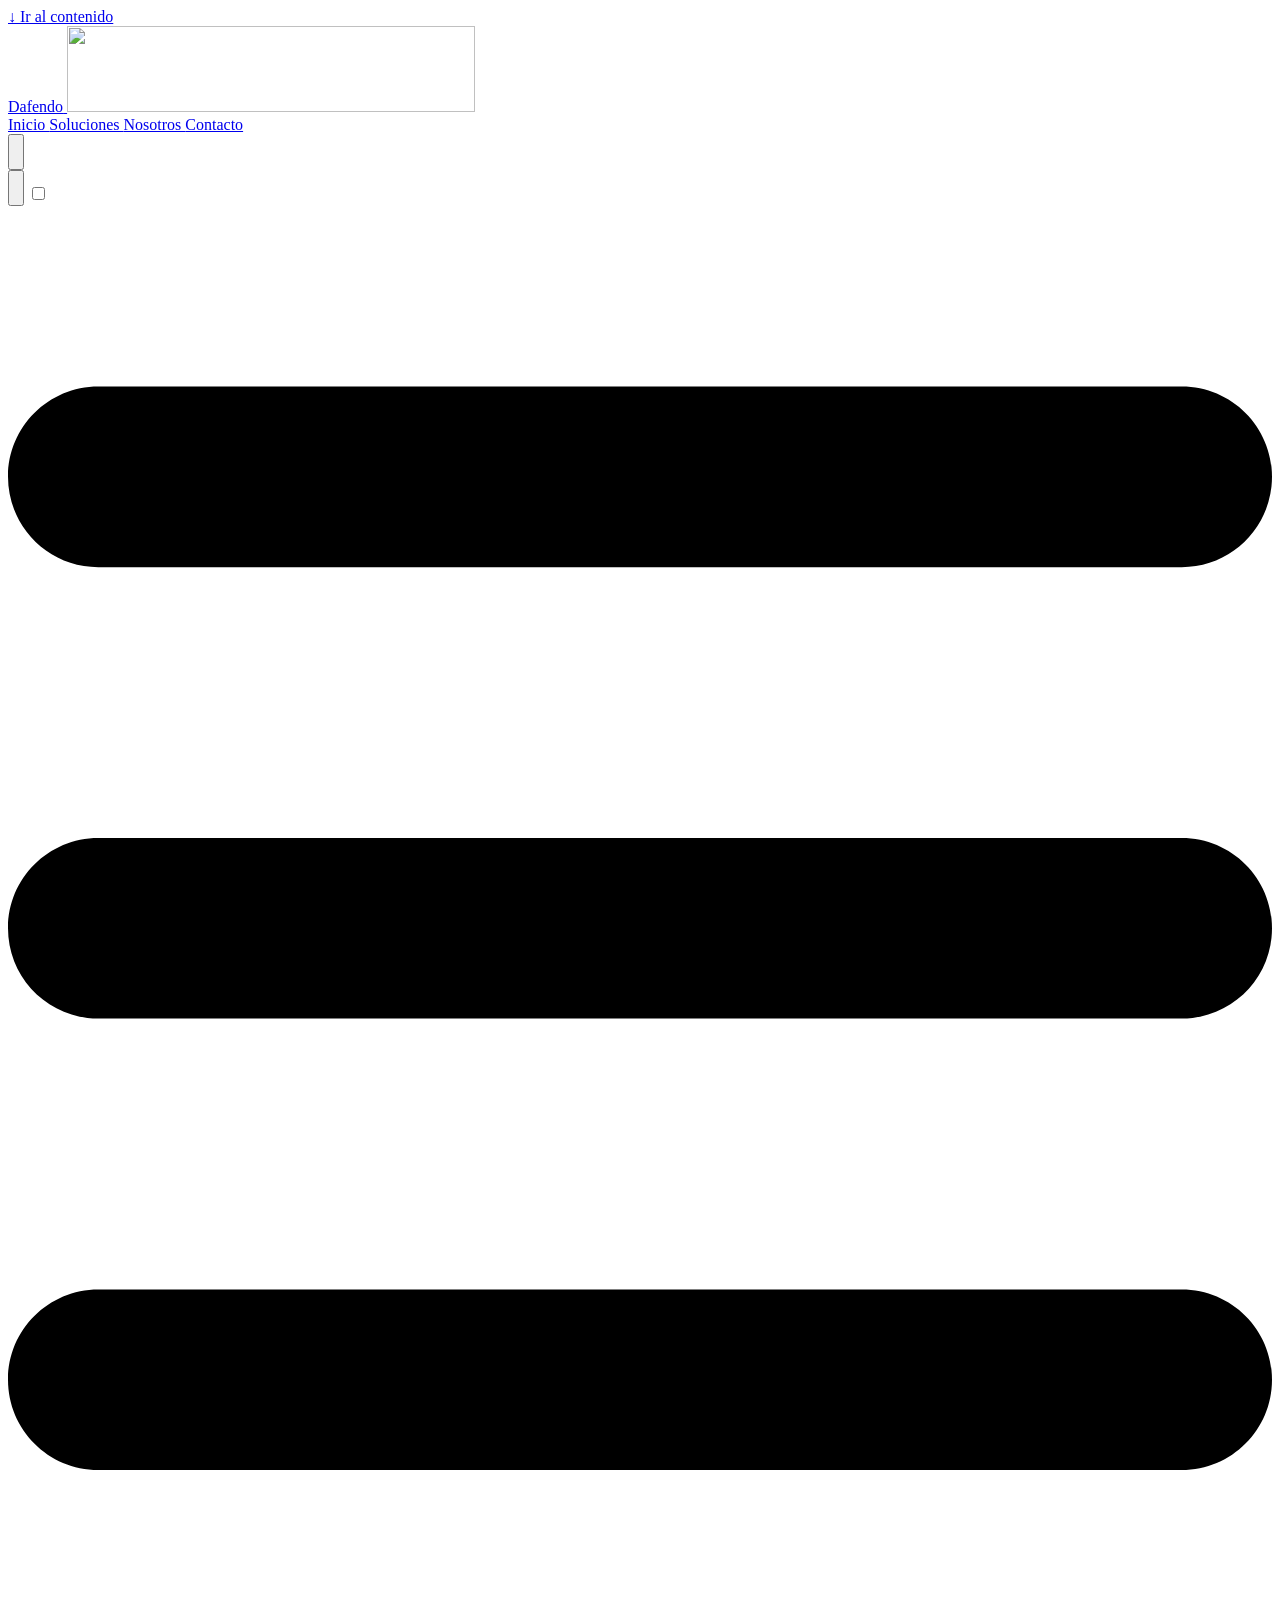
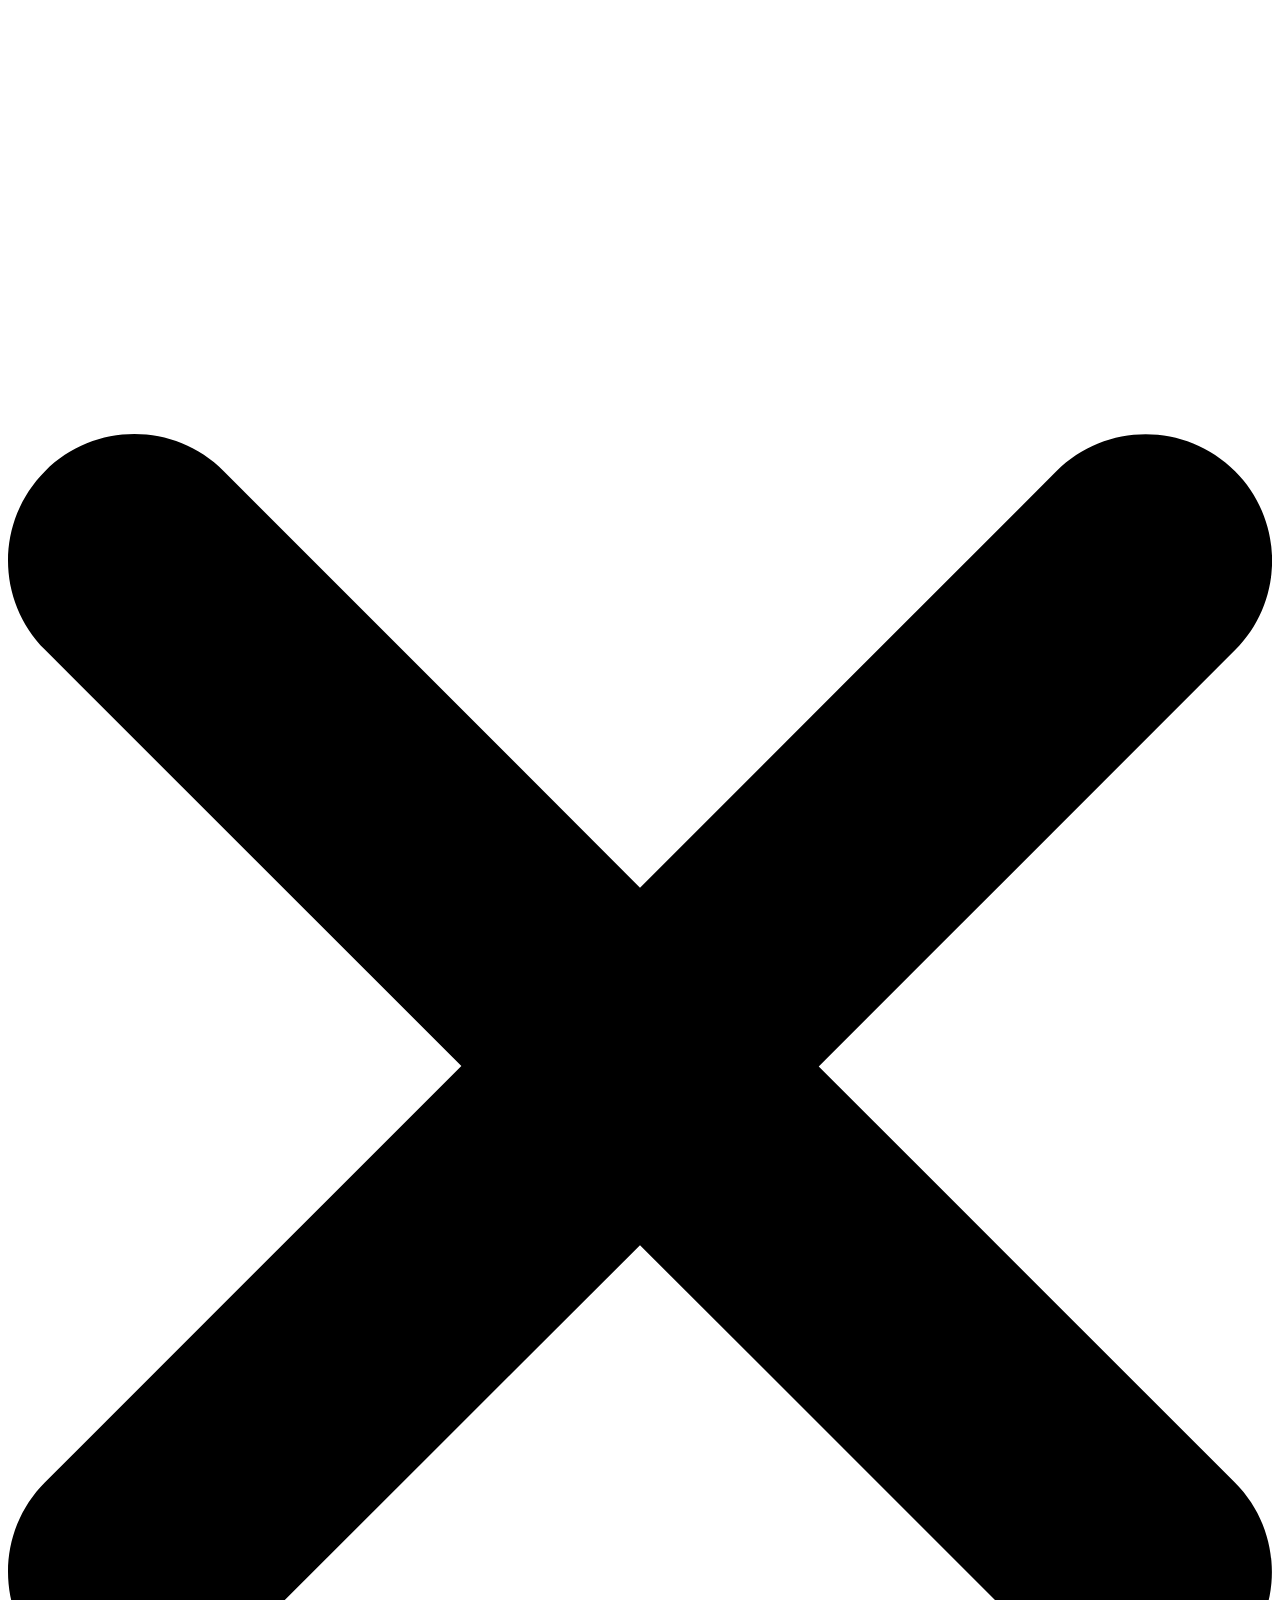
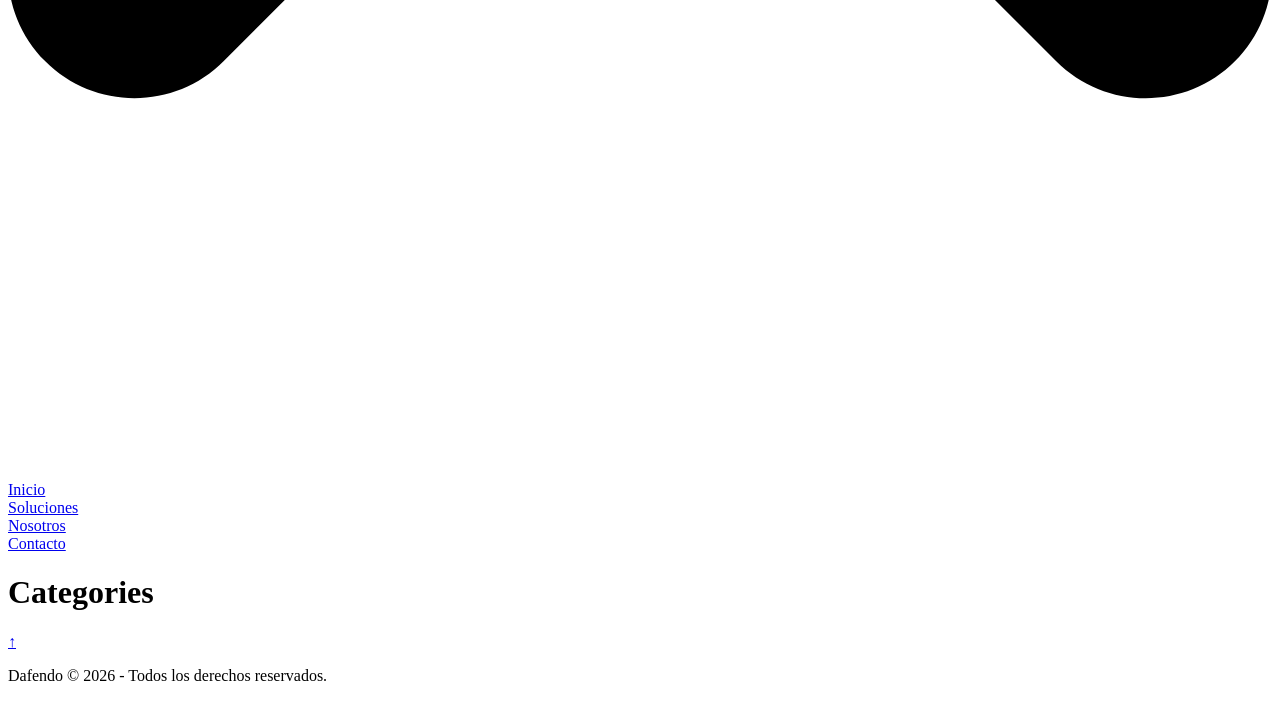
==== categories/index.html @ 691cb2c9 "version publica 0.1" ====
<!doctype html>
<html
  lang="es"
  dir="ltr"
  class="scroll-smooth"
  data-default-appearance="light"
  data-auto-appearance="true"><head>
  <meta charset="utf-8">
  
    <meta http-equiv="content-language" content="es">
  
  <meta name="viewport" content="width=device-width, initial-scale=1.0">
  <meta http-equiv="X-UA-Compatible" content="ie=edge">
  <meta name="theme-color">

  
  
    <title>Categories &middot; Dafendo</title>
    <meta name="title" content="Categories &middot; Dafendo">
  

  
  
  
  
  
    
  
    
  
    
  
  
    <meta name="description" content="Sitio web de Dafendo. Ciberseguridad simplificada.">
  
  
  
  
  <link rel="canonical" href="https://dafendo-devs.github.io/dafendo-public-website/categories/">
  
  
    
      <link rel="alternate" type="application/rss+xml" href="/dafendo-public-website/categories/index.xml" title="Dafendo" />
  

  
  
  

  
  <meta property="og:url" content="https://dafendo-devs.github.io/dafendo-public-website/categories/">
  <meta property="og:site_name" content="Dafendo">
  <meta property="og:title" content="Categories">
  <meta property="og:description" content="Sitio web de Dafendo. Ciberseguridad simplificada.">
  <meta property="og:locale" content="es">
  <meta property="og:type" content="website">

  
  <meta name="twitter:card" content="summary">
  <meta name="twitter:title" content="Categories">
  <meta name="twitter:description" content="Sitio web de Dafendo. Ciberseguridad simplificada.">

  
  
  
  
    
      
    
  
    
      
    
  
    
      
    
  
  
    
  

  
  
  
  
  
  

  

  
  
  
  
  
  
  
    
  
  
    
  
  
  <link
    type="text/css"
    rel="stylesheet"
    href="/dafendo-public-website/css/main.bundle.min.95ab83f2138ff6bfed62a37085107bd9ebe5221291aeaf84159e5b42f01f9fbe1f4f9fd4fca03839dd506ce147e00abe53da572fb09087a8cb97c55c960d473d.css"
    integrity="sha512-lauD8hOP9r/tYqNwhRB72evlIhKRrq&#43;EFZ5bQvAfn74fT5/U/KA4Od1QbOFH4Aq&#43;U9pXL7CQh6jLl8Vclg1HPQ==">

  
  
  <script
    type="text/javascript"
    src="/dafendo-public-website/js/appearance.min.0be146377bcda764d5a54407b3182a321436a3a8b891bb55822174b4da8616e438292121e241167dbe1c66903a87af2aef445d5a608de286667b939ca71a0f75.js"
    integrity="sha512-C&#43;FGN3vNp2TVpUQHsxgqMhQ2o6i4kbtVgiF0tNqGFuQ4KSEh4kEWfb4cZpA6h68q70RdWmCN4oZme5OcpxoPdQ=="></script>
  
  
  
  
  
  
    
    <script src="/dafendo-public-website/lib/zoom/zoom.min.umd.a527109b68c082a70f3697716dd72a9d5aa8b545cf800cecbbc7399f2ca6f6e0ce3e431f2062b48bbfa47c9ea42822714060bef309be073f49b9c0e30d318d7b.js" integrity="sha512-pScQm2jAgqcPNpdxbdcqnVqotUXPgAzsu8c5nyym9uDOPkMfIGK0i7&#43;kfJ6kKCJxQGC&#43;8wm&#43;Bz9JucDjDTGNew=="></script>
  

  
  
  
    
  
  
  
  
  
  
  
  
    
    <script
      defer
      type="text/javascript"
      id="script-bundle"
      src="/dafendo-public-website/js/main.bundle.min.6f9e49850a316ceb9908ad4b153b391e55b41bbcee8b408b52410567544eeebe6776aa57d770d75952dc164e6071068a848bdc5cb48c4dbaef04d65b3f442667.js"
      integrity="sha512-b55JhQoxbOuZCK1LFTs5HlW0G7zui0CLUkEFZ1RO7r5ndqpX13DXWVLcFk5gcQaKhIvcXLSMTbrvBNZbP0QmZw=="
      data-copy="Copiar"
      data-copied="Copiado"></script>
  

  
  
























  

  

  

  

  













  
  
    <link rel="apple-touch-icon" sizes="180x180" href="/dafendo-public-website/apple-touch-icon.png">
    <link rel="icon" type="image/png" sizes="32x32" href="/dafendo-public-website/favicon-32x32.png">
    <link rel="icon" type="image/png" sizes="16x16" href="/dafendo-public-website/favicon-16x16.png">
    <link rel="manifest" href="/dafendo-public-website/site.webmanifest">
  

  
  <script type="application/ld+json">
  [{
    "@context": "https://schema.org",
    "@type": "Article",
    "articleSection": "Categories",
    "name": "Categories",
    "headline": "Categories",
    
    "inLanguage": "es",
    "url" : "https://dafendo-devs.github.io/dafendo-public-website/categories/",
    "author" : {
      "@type": "Person",
      "name": ""
    },
    
    
    
    
    
    
    
    
    "mainEntityOfPage": "true",
    "wordCount": "0"
  }]
  </script>



  
  
    




  

  
  

  
  

  
  
</head>


















  
  <body class="flex flex-col h-screen m-auto leading-7 max-w-7xl px-6 sm:px-14 md:px-24 lg:px-32 text-lg bg-neutral text-neutral-900 dark:bg-neutral-800 dark:text-neutral bf-scrollbar">
    <div id="the-top" class="absolute flex self-center">
      <a
        class="px-3 py-1 text-sm -translate-y-8 rounded-b-lg bg-primary-200 focus:translate-y-0 dark:bg-neutral-600"
        href="#main-content">
        <span class="font-bold text-primary-600 pe-2 dark:text-primary-400">&darr;</span>
        Ir al contenido
      </a>
    </div>
    
    
      <div class="min-h-[148px]"></div>
<div class="fixed inset-x-0 bg-neutral dark:bg-neutral-800 z-100">
  <div class="relative m-auto leading-7 max-w-7xl px-6 sm:px-14 md:px-24 lg:px-32">
    <div class="main-menu flex items-center w-full gap-2 p-1 pl-0">
  
    
    
      <div>
        <a href="/dafendo-public-website/" class="flex">
          <span class="sr-only">Dafendo</span>
          
            <img
              src="/dafendo-public-website/logo.png"
              width="408"
              height="86"
              class="logo max-h-20 max-w-20 object-scale-down object-left nozoom"
              alt="">
          
        </a>
      </div>
    
  
  
  <div class="flex items-center ms-auto">
    <div class="hidden md:flex">
      <nav class="flex items-center gap-x-5 h-12">
  
    
      
  
    <a
      href="/dafendo-public-website/"
      
      class="flex items-center bf-icon-color-hover"
      aria-label="Inicio"
      title="">
      
      
        <span class="text-base font-medium break-normal">
          Inicio
        </span>
      
    </a>
  

    
      
  
    <a
      href="/dafendo-public-website/soluciones/"
      
      class="flex items-center bf-icon-color-hover"
      aria-label="Soluciones"
      title="">
      
      
        <span class="text-base font-medium break-normal">
          Soluciones
        </span>
      
    </a>
  

    
      
  
    <a
      href="/dafendo-public-website/nosotros/"
      
      class="flex items-center bf-icon-color-hover"
      aria-label="Nosotros"
      title="">
      
      
        <span class="text-base font-medium break-normal">
          Nosotros
        </span>
      
    </a>
  

    
      
  
    <a
      href="/dafendo-public-website/contacto/"
      
      class="flex items-center bf-icon-color-hover"
      aria-label="Contacto"
      title="">
      
      
        <span class="text-base font-medium break-normal">
          Contacto
        </span>
      
    </a>
  

    
  

  

  

  

  
    <div class="flex items-center">
      <button
        id="appearance-switcher"
        aria-label="Dark mode switcher"
        type="button"
        class="text-base bf-icon-color-hover">
        <div class="flex items-center justify-center dark:hidden">
          <span class="relative block icon"><svg xmlns="http://www.w3.org/2000/svg" viewBox="0 0 512 512"><path fill="currentColor" d="M32 256c0-123.8 100.3-224 223.8-224c11.36 0 29.7 1.668 40.9 3.746c9.616 1.777 11.75 14.63 3.279 19.44C245 86.5 211.2 144.6 211.2 207.8c0 109.7 99.71 193 208.3 172.3c9.561-1.805 16.28 9.324 10.11 16.95C387.9 448.6 324.8 480 255.8 480C132.1 480 32 379.6 32 256z"/></svg>
</span>
        </div>
        <div class="items-center justify-center hidden dark:flex">
          <span class="relative block icon"><svg xmlns="http://www.w3.org/2000/svg" viewBox="0 0 512 512"><path fill="currentColor" d="M256 159.1c-53.02 0-95.1 42.98-95.1 95.1S202.1 351.1 256 351.1s95.1-42.98 95.1-95.1S309 159.1 256 159.1zM509.3 347L446.1 255.1l63.15-91.01c6.332-9.125 1.104-21.74-9.826-23.72l-109-19.7l-19.7-109c-1.975-10.93-14.59-16.16-23.72-9.824L256 65.89L164.1 2.736c-9.125-6.332-21.74-1.107-23.72 9.824L121.6 121.6L12.56 141.3C1.633 143.2-3.596 155.9 2.736 164.1L65.89 256l-63.15 91.01c-6.332 9.125-1.105 21.74 9.824 23.72l109 19.7l19.7 109c1.975 10.93 14.59 16.16 23.72 9.824L256 446.1l91.01 63.15c9.127 6.334 21.75 1.107 23.72-9.822l19.7-109l109-19.7C510.4 368.8 515.6 356.1 509.3 347zM256 383.1c-70.69 0-127.1-57.31-127.1-127.1c0-70.69 57.31-127.1 127.1-127.1s127.1 57.3 127.1 127.1C383.1 326.7 326.7 383.1 256 383.1z"/></svg>
</span>
        </div>
      </button>
    </div>
  
</nav>



    </div>
    <div class="flex md:hidden">
      <div class="flex items-center h-14 gap-4">
  

  
    <button
      id="appearance-switcher-mobile"
      type="button"
      aria-label="Dark mode switcher"
      class="flex items-center justify-center text-neutral-900 hover:text-primary-600 dark:text-neutral-200 dark:hover:text-primary-400">
      <div class="dark:hidden">
        <span class="relative block icon"><svg xmlns="http://www.w3.org/2000/svg" viewBox="0 0 512 512"><path fill="currentColor" d="M32 256c0-123.8 100.3-224 223.8-224c11.36 0 29.7 1.668 40.9 3.746c9.616 1.777 11.75 14.63 3.279 19.44C245 86.5 211.2 144.6 211.2 207.8c0 109.7 99.71 193 208.3 172.3c9.561-1.805 16.28 9.324 10.11 16.95C387.9 448.6 324.8 480 255.8 480C132.1 480 32 379.6 32 256z"/></svg>
</span>
      </div>
      <div class="hidden dark:block">
        <span class="relative block icon"><svg xmlns="http://www.w3.org/2000/svg" viewBox="0 0 512 512"><path fill="currentColor" d="M256 159.1c-53.02 0-95.1 42.98-95.1 95.1S202.1 351.1 256 351.1s95.1-42.98 95.1-95.1S309 159.1 256 159.1zM509.3 347L446.1 255.1l63.15-91.01c6.332-9.125 1.104-21.74-9.826-23.72l-109-19.7l-19.7-109c-1.975-10.93-14.59-16.16-23.72-9.824L256 65.89L164.1 2.736c-9.125-6.332-21.74-1.107-23.72 9.824L121.6 121.6L12.56 141.3C1.633 143.2-3.596 155.9 2.736 164.1L65.89 256l-63.15 91.01c-6.332 9.125-1.105 21.74 9.824 23.72l109 19.7l19.7 109c1.975 10.93 14.59 16.16 23.72 9.824L256 446.1l91.01 63.15c9.127 6.334 21.75 1.107 23.72-9.822l19.7-109l109-19.7C510.4 368.8 515.6 356.1 509.3 347zM256 383.1c-70.69 0-127.1-57.31-127.1-127.1c0-70.69 57.31-127.1 127.1-127.1s127.1 57.3 127.1 127.1C383.1 326.7 326.7 383.1 256 383.1z"/></svg>
</span>
      </div>
    </button>
  

  
    <input type="checkbox" id="mobile-menu-toggle" autocomplete="off" class="hidden peer">
    <label for="mobile-menu-toggle" class="flex items-center justify-center cursor-pointer bf-icon-color-hover">
      <span class="relative block icon"><svg xmlns="http://www.w3.org/2000/svg" viewBox="0 0 448 512"><path fill="currentColor" d="M0 96C0 78.33 14.33 64 32 64H416C433.7 64 448 78.33 448 96C448 113.7 433.7 128 416 128H32C14.33 128 0 113.7 0 96zM0 256C0 238.3 14.33 224 32 224H416C433.7 224 448 238.3 448 256C448 273.7 433.7 288 416 288H32C14.33 288 0 273.7 0 256zM416 448H32C14.33 448 0 433.7 0 416C0 398.3 14.33 384 32 384H416C433.7 384 448 398.3 448 416C448 433.7 433.7 448 416 448z"/></svg>
</span>
    </label>

    <div
      role="dialog"
      aria-modal="true"
      style="scrollbar-gutter: stable;"
      class="fixed inset-0 z-50 invisible overflow-y-auto px-6 py-20 opacity-0 transition-[opacity,visibility] duration-300 peer-checked:visible peer-checked:opacity-100 bg-neutral-50/97 dark:bg-neutral-900/99
      bf-scrollbar">
      <label
        for="mobile-menu-toggle"
        class="fixed end-8 top-5 flex items-center justify-center z-50 h-12 w-12 cursor-pointer select-none rounded-full bf-icon-color-hover border bf-border-color bf-border-color-hover bg-neutral-50 dark:bg-neutral-900">
        <span class="relative block icon"><svg xmlns="http://www.w3.org/2000/svg" viewBox="0 0 320 512"><path fill="currentColor" d="M310.6 361.4c12.5 12.5 12.5 32.75 0 45.25C304.4 412.9 296.2 416 288 416s-16.38-3.125-22.62-9.375L160 301.3L54.63 406.6C48.38 412.9 40.19 416 32 416S15.63 412.9 9.375 406.6c-12.5-12.5-12.5-32.75 0-45.25l105.4-105.4L9.375 150.6c-12.5-12.5-12.5-32.75 0-45.25s32.75-12.5 45.25 0L160 210.8l105.4-105.4c12.5-12.5 32.75-12.5 45.25 0s12.5 32.75 0 45.25l-105.4 105.4L310.6 361.4z"/></svg>
</span>
      </label>
      <nav class="mx-auto max-w-md space-y-6">
        
  
    
    <div class="px-2">
      <a
        href="/dafendo-public-website/"
        aria-label="Inicio"
        
        class="flex items-center gap-4 group bf-icon-color-hover text-neutral-700 dark:text-neutral-200">
        
        <span title="" class="text-2xl font-bold tracking-tight">
          Inicio
        </span>
        
      </a>

      
    </div>
  
    
    <div class="px-2">
      <a
        href="/dafendo-public-website/soluciones/"
        aria-label="Soluciones"
        
        class="flex items-center gap-4 group bf-icon-color-hover text-neutral-700 dark:text-neutral-200">
        
        <span title="" class="text-2xl font-bold tracking-tight">
          Soluciones
        </span>
        
      </a>

      
    </div>
  
    
    <div class="px-2">
      <a
        href="/dafendo-public-website/nosotros/"
        aria-label="Nosotros"
        
        class="flex items-center gap-4 group bf-icon-color-hover text-neutral-700 dark:text-neutral-200">
        
        <span title="" class="text-2xl font-bold tracking-tight">
          Nosotros
        </span>
        
      </a>

      
    </div>
  
    
    <div class="px-2">
      <a
        href="/dafendo-public-website/contacto/"
        aria-label="Contacto"
        
        class="flex items-center gap-4 group bf-icon-color-hover text-neutral-700 dark:text-neutral-200">
        
        <span title="" class="text-2xl font-bold tracking-tight">
          Contacto
        </span>
        
      </a>

      
    </div>
  

        
  

        
  

      </nav>
    </div>
  
</div>







    </div>
  </div>
</div>





  </div>
</div>

    
    <div class="relative flex flex-col grow">
      <main id="main-content" class="grow">
        
  
  
  <header class="mt-5">
    
    <h1 class="mt-5 text-4xl font-extrabold text-neutral-900 dark:text-neutral">Categories</h1>
    <div class="mt-1 mb-2 text-base text-neutral-500 dark:text-neutral-400 print:hidden">
      





  
  



  

  

  

  

  


  <div class="flex flex-row flex-wrap items-center">
    
    
  </div>


    </div>
  </header>
  

  

    <section class="flex flex-wrap max-w-prose -mx-2 overflow-hidden">
      
    </section>
  

        


  






<div
  id="scroll-to-top"
  class="fixed bottom-6 end-6 z-50 transform translate-y-4 opacity-0 duration-200">
  <a
    href="#the-top"
    class="pointer-events-auto flex h-12 w-12 items-center justify-center rounded-full bg-neutral/50 text-xl text-neutral-700 hover:text-primary-600 dark:bg-neutral-800/50 dark:text-neutral dark:hover:text-primary-400"
    aria-label="Ir arriba"
    title="Ir arriba">
    &uarr;
  </a>
</div>

      </main><footer id="site-footer" class="py-10 print:hidden">
  
  
    
  
  <div class="flex items-center justify-between">
    
    
      <p class="text-sm text-neutral-500 dark:text-neutral-400">
          Dafendo © 2026 - Todos los derechos reservados.
      </p>
    

    
    
  </div>
  
    <script>
      mediumZoom(document.querySelectorAll("img:not(.nozoom)"), {
        margin: 24,
        background: "rgba(0,0,0,0.5)",
        scrollOffset: 0,
      });
    </script>
  
  
  
</footer>

    </div>
  </body>
  
</html>
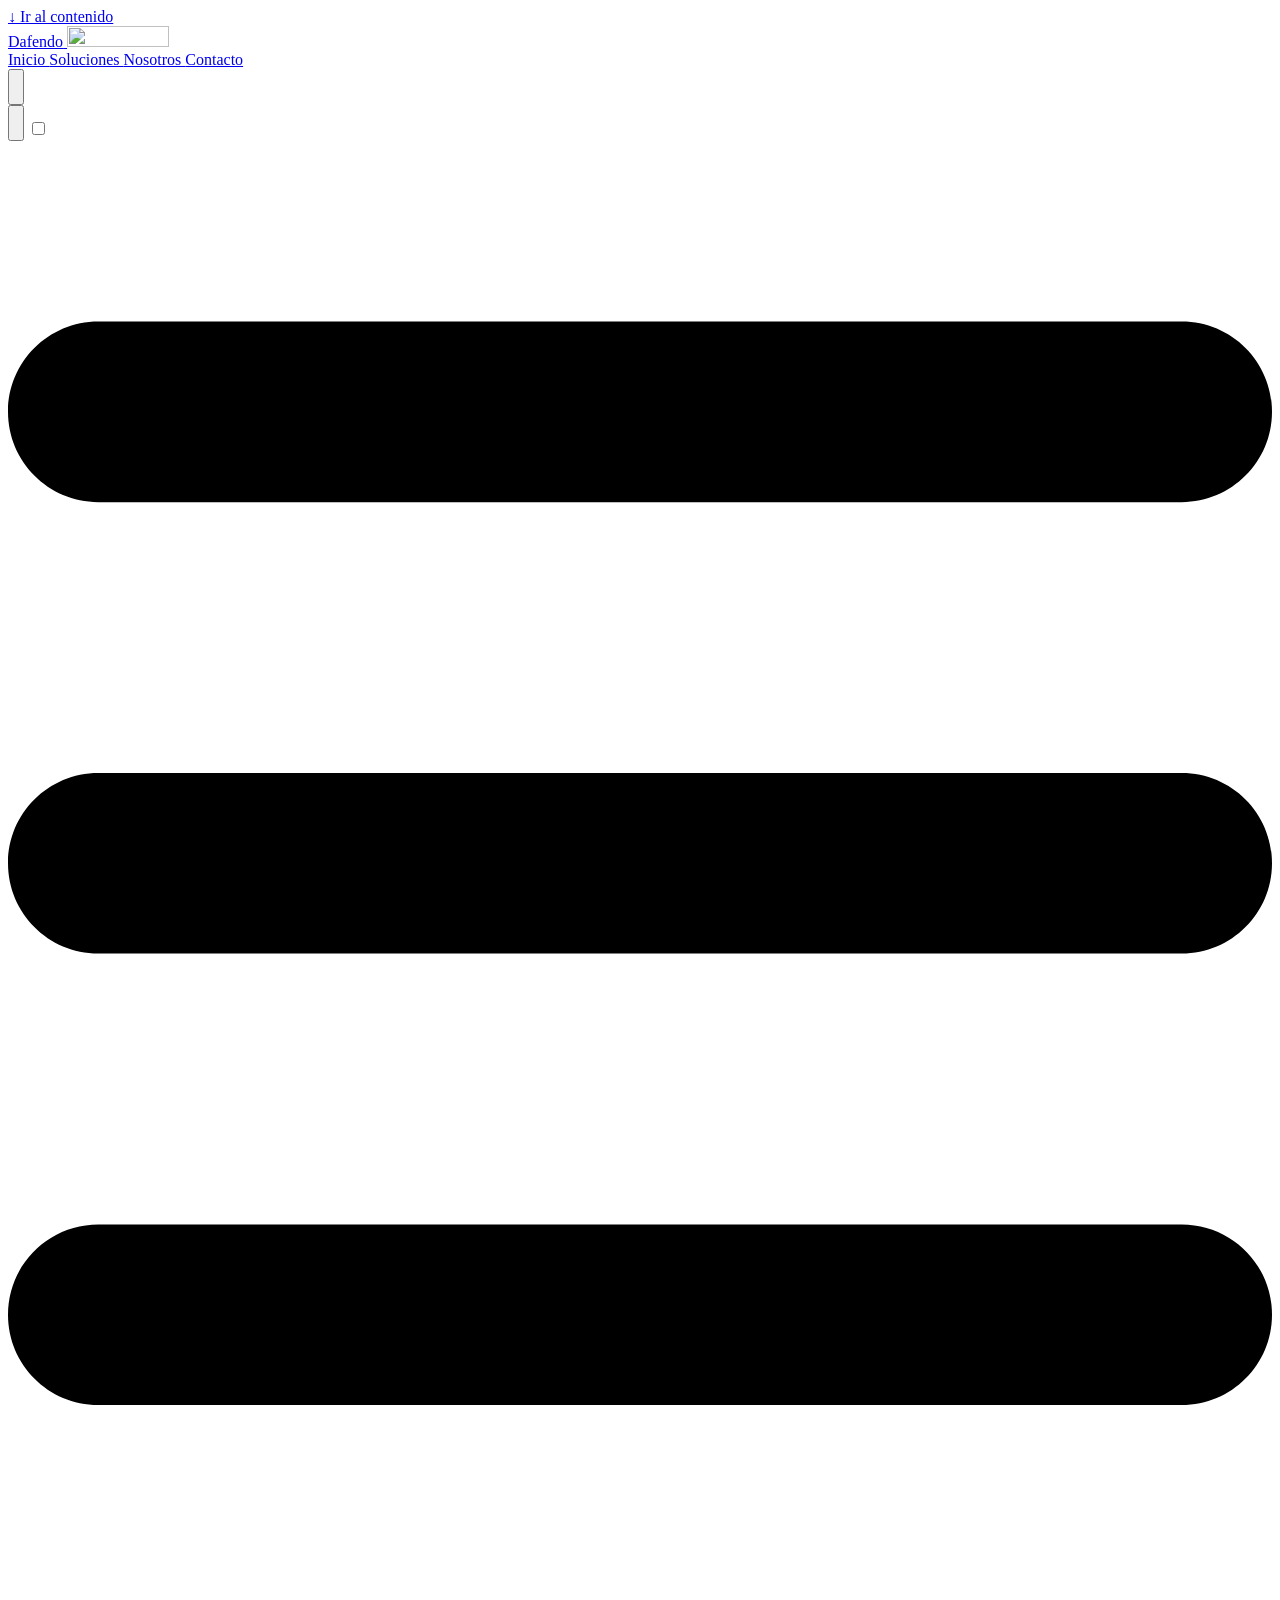
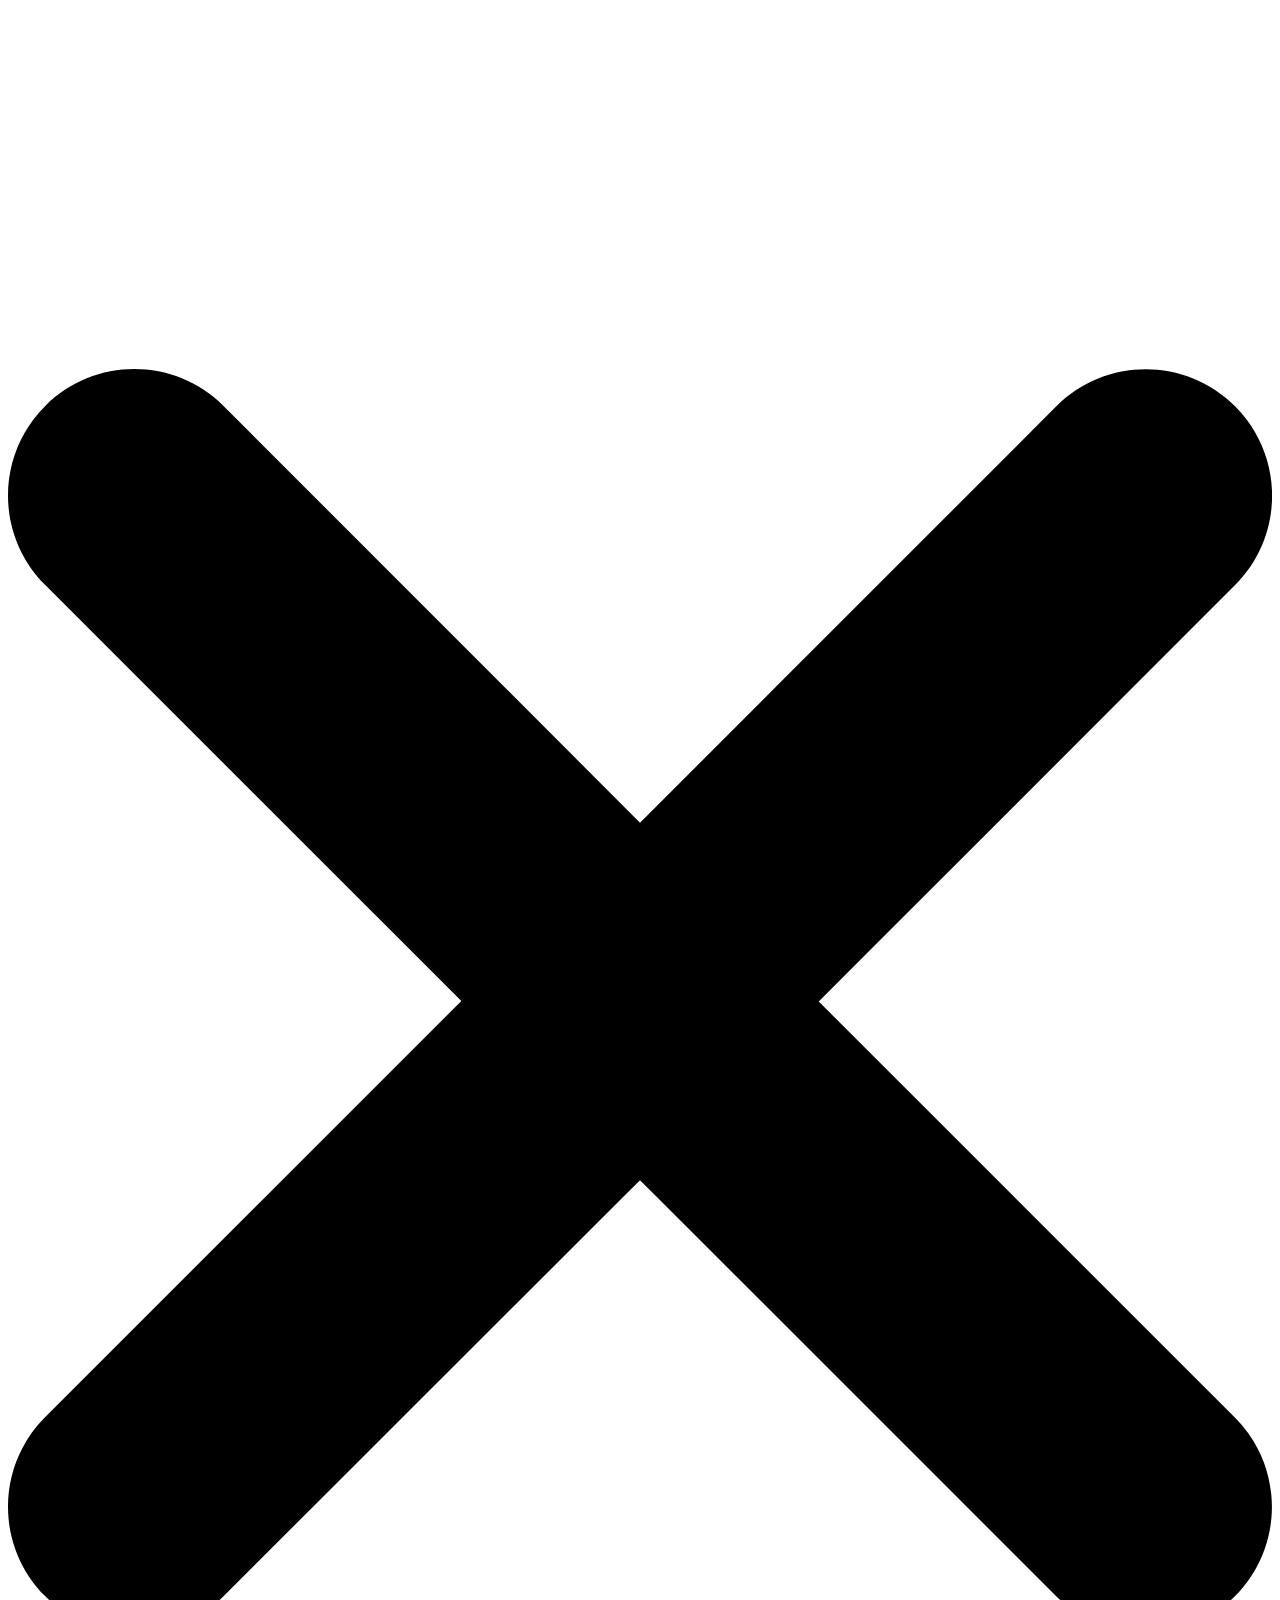
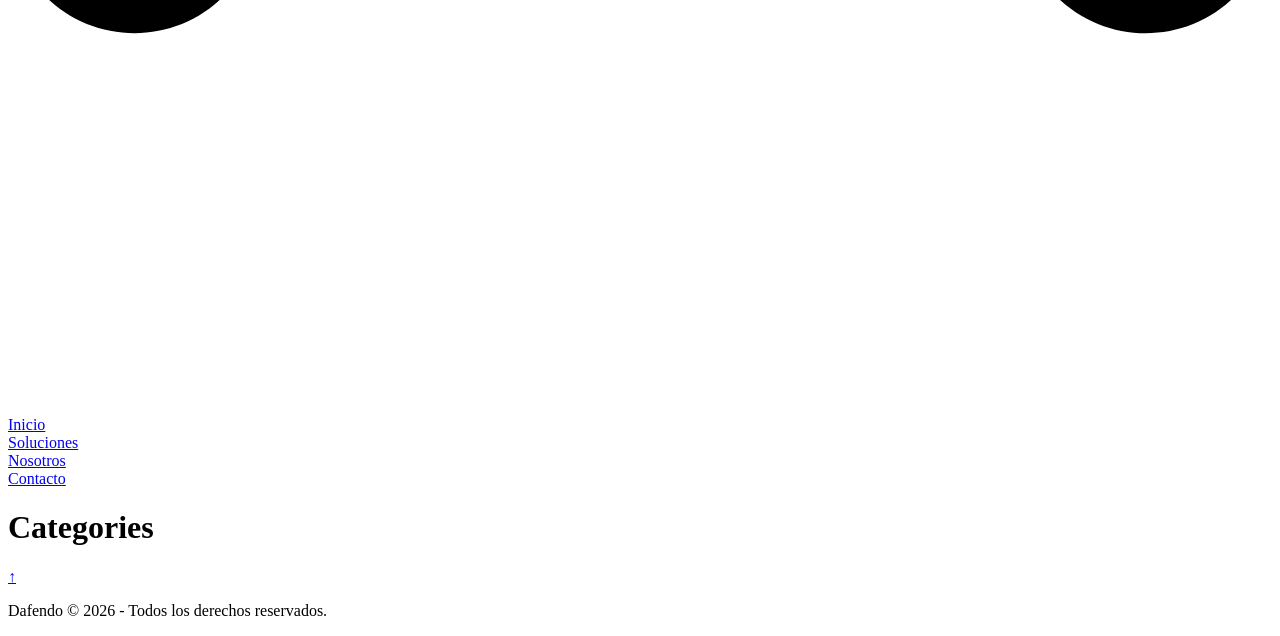
==== commit b6cce61a: "cambios en header" ====
--- a/categories/index.html
+++ b/categories/index.html
@@ -105,8 +105,8 @@
   <link
     type="text/css"
     rel="stylesheet"
-    href="/dafendo-public-website/css/main.bundle.min.95ab83f2138ff6bfed62a37085107bd9ebe5221291aeaf84159e5b42f01f9fbe1f4f9fd4fca03839dd506ce147e00abe53da572fb09087a8cb97c55c960d473d.css"
-    integrity="sha512-lauD8hOP9r/tYqNwhRB72evlIhKRrq&#43;EFZ5bQvAfn74fT5/U/KA4Od1QbOFH4Aq&#43;U9pXL7CQh6jLl8Vclg1HPQ==">
+    href="/dafendo-public-website/css/main.bundle.min.7e76ea147095a907bd791df6318e15aa629914851449139afc49b2022f5f1537825fc8db4890219f114e03ca4fde0159c0cf0eb0d79a2176791f5c6947c8e555.css"
+    integrity="sha512-fnbqFHCVqQe9eR32MY4VqmKZFIUUSROa/EmyAi9fFTeCX8jbSJAhnxFOA8pP3gFZwM8OsNeaIXZ5H1xpR8jlVQ==">
 
   
   
@@ -282,7 +282,7 @@
     
     
       <div class="min-h-[148px]"></div>
-<div class="fixed inset-x-0 bg-neutral dark:bg-neutral-800 z-100">
+<div class="fixed inset-x-0 bg-neutral-50 z-100">
   <div class="relative m-auto leading-7 max-w-7xl px-6 sm:px-14 md:px-24 lg:px-32">
     <div class="main-menu flex items-center w-full gap-2 p-1 pl-0">
   
@@ -294,9 +294,9 @@
           
             <img
               src="/dafendo-public-website/logo.png"
-              width="408"
-              height="86"
-              class="logo max-h-20 max-w-20 object-scale-down object-left nozoom"
+              width="102" 
+              height="21"
+              class="logo object-scale-down object-left nozoom"
               alt="">
           
         </a>
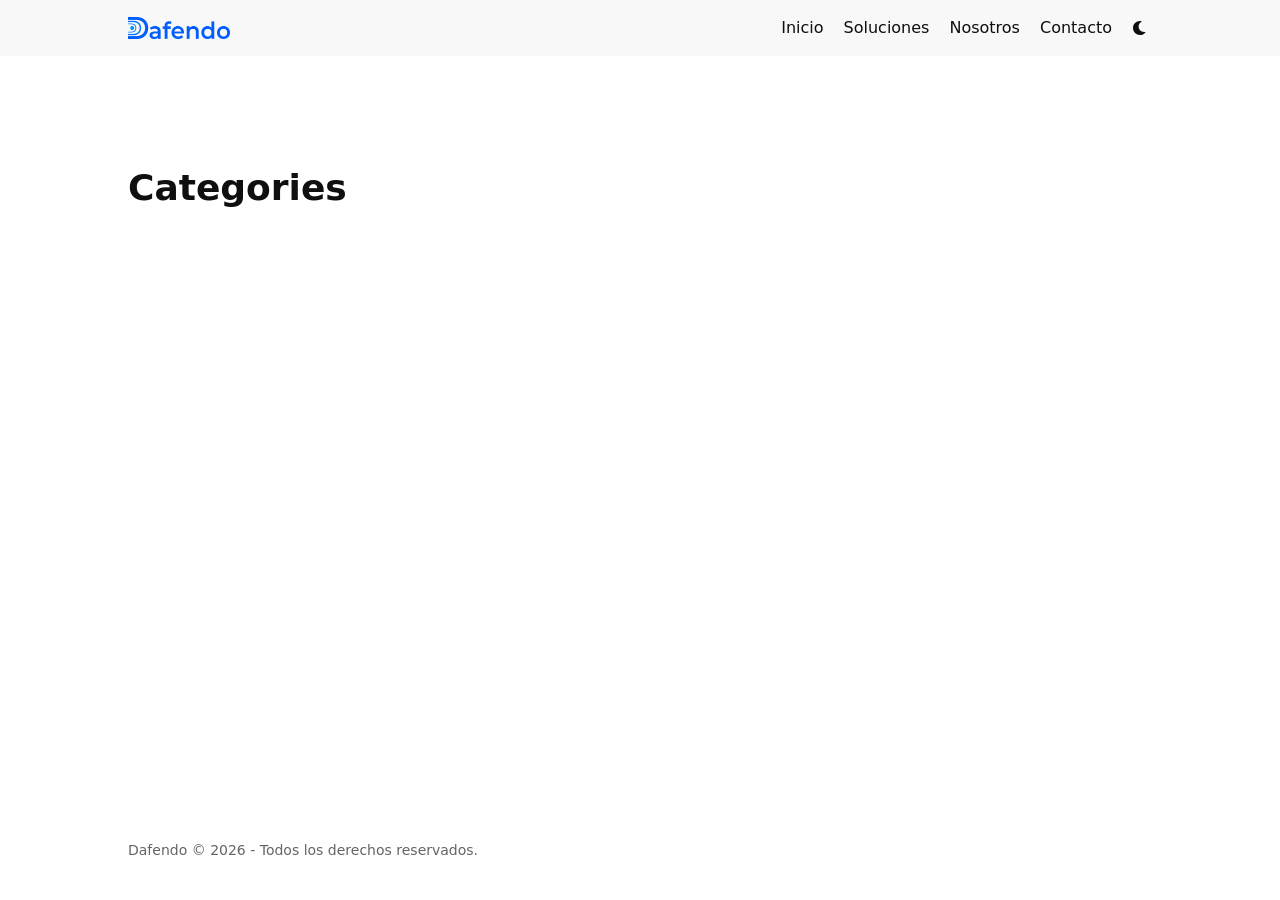
==== commit 0b0d2c22: "ready for main domain" ====
--- a/categories/index.html
+++ b/categories/index.html
@@ -36,19 +36,19 @@
   
   
   
-  <link rel="canonical" href="https://dafendo-devs.github.io/dafendo-public-website/categories/">
-  
-  
-    
-      <link rel="alternate" type="application/rss+xml" href="/dafendo-public-website/categories/index.xml" title="Dafendo" />
-  
-
-  
-  
-  
-
-  
-  <meta property="og:url" content="https://dafendo-devs.github.io/dafendo-public-website/categories/">
+  <link rel="canonical" href="https://dafendo.com/categories/">
+  
+  
+    
+      <link rel="alternate" type="application/rss+xml" href="/categories/index.xml" title="Dafendo" />
+  
+
+  
+  
+  
+
+  
+  <meta property="og:url" content="https://dafendo.com/categories/">
   <meta property="og:site_name" content="Dafendo">
   <meta property="og:title" content="Categories">
   <meta property="og:description" content="Sitio web de Dafendo. Ciberseguridad simplificada.">
@@ -105,23 +105,23 @@
   <link
     type="text/css"
     rel="stylesheet"
-    href="/dafendo-public-website/css/main.bundle.min.7e76ea147095a907bd791df6318e15aa629914851449139afc49b2022f5f1537825fc8db4890219f114e03ca4fde0159c0cf0eb0d79a2176791f5c6947c8e555.css"
+    href="/css/main.bundle.min.7e76ea147095a907bd791df6318e15aa629914851449139afc49b2022f5f1537825fc8db4890219f114e03ca4fde0159c0cf0eb0d79a2176791f5c6947c8e555.css"
     integrity="sha512-fnbqFHCVqQe9eR32MY4VqmKZFIUUSROa/EmyAi9fFTeCX8jbSJAhnxFOA8pP3gFZwM8OsNeaIXZ5H1xpR8jlVQ==">
 
   
   
   <script
     type="text/javascript"
-    src="/dafendo-public-website/js/appearance.min.0be146377bcda764d5a54407b3182a321436a3a8b891bb55822174b4da8616e438292121e241167dbe1c66903a87af2aef445d5a608de286667b939ca71a0f75.js"
-    integrity="sha512-C&#43;FGN3vNp2TVpUQHsxgqMhQ2o6i4kbtVgiF0tNqGFuQ4KSEh4kEWfb4cZpA6h68q70RdWmCN4oZme5OcpxoPdQ=="></script>
-  
-  
-  
-  
-  
-  
-    
-    <script src="/dafendo-public-website/lib/zoom/zoom.min.umd.a527109b68c082a70f3697716dd72a9d5aa8b545cf800cecbbc7399f2ca6f6e0ce3e431f2062b48bbfa47c9ea42822714060bef309be073f49b9c0e30d318d7b.js" integrity="sha512-pScQm2jAgqcPNpdxbdcqnVqotUXPgAzsu8c5nyym9uDOPkMfIGK0i7&#43;kfJ6kKCJxQGC&#43;8wm&#43;Bz9JucDjDTGNew=="></script>
+    src="/js/appearance.min.fef2d1566b0887eb19f00560bd1873c4ddff40f8c2d8ecb272d80e0ad356b453f4fa02ef6efb9239195e716e9df014fccd1a1061e163e0b17854529dbaff7006.js"
+    integrity="sha512-/vLRVmsIh&#43;sZ8AVgvRhzxN3/QPjC2OyyctgOCtNWtFP0&#43;gLvbvuSORlecW6d8BT8zRoQYeFj4LF4VFKduv9wBg=="></script>
+  
+  
+  
+  
+  
+  
+    
+    <script src="/lib/zoom/zoom.min.umd.a527109b68c082a70f3697716dd72a9d5aa8b545cf800cecbbc7399f2ca6f6e0ce3e431f2062b48bbfa47c9ea42822714060bef309be073f49b9c0e30d318d7b.js" integrity="sha512-pScQm2jAgqcPNpdxbdcqnVqotUXPgAzsu8c5nyym9uDOPkMfIGK0i7&#43;kfJ6kKCJxQGC&#43;8wm&#43;Bz9JucDjDTGNew=="></script>
   
 
   
@@ -141,7 +141,7 @@
       defer
       type="text/javascript"
       id="script-bundle"
-      src="/dafendo-public-website/js/main.bundle.min.6f9e49850a316ceb9908ad4b153b391e55b41bbcee8b408b52410567544eeebe6776aa57d770d75952dc164e6071068a848bdc5cb48c4dbaef04d65b3f442667.js"
+      src="/js/main.bundle.min.6f9e49850a316ceb9908ad4b153b391e55b41bbcee8b408b52410567544eeebe6776aa57d770d75952dc164e6071068a848bdc5cb48c4dbaef04d65b3f442667.js"
       integrity="sha512-b55JhQoxbOuZCK1LFTs5HlW0G7zui0CLUkEFZ1RO7r5ndqpX13DXWVLcFk5gcQaKhIvcXLSMTbrvBNZbP0QmZw=="
       data-copy="Copiar"
       data-copied="Copiado"></script>
@@ -197,10 +197,10 @@
 
   
   
-    <link rel="apple-touch-icon" sizes="180x180" href="/dafendo-public-website/apple-touch-icon.png">
-    <link rel="icon" type="image/png" sizes="32x32" href="/dafendo-public-website/favicon-32x32.png">
-    <link rel="icon" type="image/png" sizes="16x16" href="/dafendo-public-website/favicon-16x16.png">
-    <link rel="manifest" href="/dafendo-public-website/site.webmanifest">
+    <link rel="apple-touch-icon" sizes="180x180" href="/apple-touch-icon.png">
+    <link rel="icon" type="image/png" sizes="32x32" href="/favicon-32x32.png">
+    <link rel="icon" type="image/png" sizes="16x16" href="/favicon-16x16.png">
+    <link rel="manifest" href="/site.webmanifest">
   
 
   
@@ -213,7 +213,7 @@
     "headline": "Categories",
     
     "inLanguage": "es",
-    "url" : "https://dafendo-devs.github.io/dafendo-public-website/categories/",
+    "url" : "https://dafendo.com/categories/",
     "author" : {
       "@type": "Person",
       "name": ""
@@ -289,11 +289,11 @@
     
     
       <div>
-        <a href="/dafendo-public-website/" class="flex">
+        <a href="/" class="flex">
           <span class="sr-only">Dafendo</span>
           
             <img
-              src="/dafendo-public-website/logo.png"
+              src="/logo.png"
               width="102" 
               height="21"
               class="logo object-scale-down object-left nozoom"
@@ -312,7 +312,7 @@
       
   
     <a
-      href="/dafendo-public-website/"
+      href="/"
       
       class="flex items-center bf-icon-color-hover"
       aria-label="Inicio"
@@ -330,7 +330,7 @@
       
   
     <a
-      href="/dafendo-public-website/soluciones/"
+      href="/soluciones/"
       
       class="flex items-center bf-icon-color-hover"
       aria-label="Soluciones"
@@ -348,7 +348,7 @@
       
   
     <a
-      href="/dafendo-public-website/nosotros/"
+      href="/nosotros/"
       
       class="flex items-center bf-icon-color-hover"
       aria-label="Nosotros"
@@ -366,7 +366,7 @@
       
   
     <a
-      href="/dafendo-public-website/contacto/"
+      href="/contacto/"
       
       class="flex items-center bf-icon-color-hover"
       aria-label="Contacto"
@@ -458,7 +458,7 @@
     
     <div class="px-2">
       <a
-        href="/dafendo-public-website/"
+        href="/"
         aria-label="Inicio"
         
         class="flex items-center gap-4 group bf-icon-color-hover text-neutral-700 dark:text-neutral-200">
@@ -475,7 +475,7 @@
     
     <div class="px-2">
       <a
-        href="/dafendo-public-website/soluciones/"
+        href="/soluciones/"
         aria-label="Soluciones"
         
         class="flex items-center gap-4 group bf-icon-color-hover text-neutral-700 dark:text-neutral-200">
@@ -492,7 +492,7 @@
     
     <div class="px-2">
       <a
-        href="/dafendo-public-website/nosotros/"
+        href="/nosotros/"
         aria-label="Nosotros"
         
         class="flex items-center gap-4 group bf-icon-color-hover text-neutral-700 dark:text-neutral-200">
@@ -509,7 +509,7 @@
     
     <div class="px-2">
       <a
-        href="/dafendo-public-website/contacto/"
+        href="/contacto/"
         aria-label="Contacto"
         
         class="flex items-center gap-4 group bf-icon-color-hover text-neutral-700 dark:text-neutral-200">
--- a/css/main.bundle.min.7e76ea147095a907bd791df6318e15aa629914851449139afc49b2022f5f1537825fc8db4890219f114e03ca4fde0159c0cf0eb0d79a2176791f5c6947c8e555.css
+++ b/css/main.bundle.min.7e76ea147095a907bd791df6318e15aa629914851449139afc49b2022f5f1537825fc8db4890219f114e03ca4fde0159c0cf0eb0d79a2176791f5c6947c8e555.css
@@ -0,0 +1,184 @@
+:root{--color-neutral:255, 255, 255;--color-neutral-50:248, 248, 248;--color-neutral-100:241, 241, 241;--color-neutral-200:226, 226, 226;--color-neutral-300:203, 203, 203;--color-neutral-400:188, 188, 188;--color-neutral-500:100, 100, 100;--color-neutral-600:71, 71, 71;--color-neutral-700:45, 45, 45;--color-neutral-800:23, 23, 23;--color-neutral-900:15, 15, 15;--color-primary-50:224, 235, 255;--color-primary-100:204, 222, 255;--color-primary-200:153, 190, 255;--color-primary-300:102, 157, 255;--color-primary-400:51, 125, 255;--color-primary-500:0, 92, 255;--color-primary-600:0, 74, 204;--color-primary-700:0, 55, 153;--color-primary-800:0, 37, 102;--color-primary-900:0, 28, 77;--color-secondary-50:225, 244, 238;--color-secondary-100:182, 227, 212;--color-secondary-200:135, 209, 184;--color-secondary-300:88, 190, 157;--color-secondary-400:55, 175, 137;--color-secondary-500:32, 160, 119;--color-secondary-600:28, 146, 107;--color-secondary-700:22, 130, 92;--color-secondary-800:12, 114, 79;--color-secondary-900:0, 86, 52}/*!tailwindcss v4.3.0 | MIT License | https://tailwindcss.com*//*!Blowfish | MIT License | https://github.com/nunocoracao/blowfish*/@layer properties;@layer theme,base,components,utilities;@layer theme{:root,:host{--font-sans:ui-sans-serif, system-ui, sans-serif, "Apple Color Emoji",
+      "Segoe UI Emoji", "Segoe UI Symbol", "Noto Color Emoji";--font-mono:ui-monospace, SFMono-Regular, Menlo, Monaco, Consolas, "Liberation Mono",
+      "Courier New", monospace;--spacing:0.25rem;--container-2xs:18rem;--container-md:28rem;--container-xl:36rem;--container-3xl:48rem;--container-7xl:80rem;--text-xs:0.75rem;--text-xs--line-height:calc(1 / 0.75);--text-sm:0.875rem;--text-sm--line-height:calc(1.25 / 0.875);--text-base:1rem;--text-base--line-height:calc(1.5 / 1);--text-lg:1.125rem;--text-lg--line-height:calc(1.75 / 1.125);--text-xl:1.25rem;--text-xl--line-height:calc(1.75 / 1.25);--text-2xl:1.5rem;--text-2xl--line-height:calc(2 / 1.5);--text-4xl:2.25rem;--text-4xl--line-height:calc(2.5 / 2.25);--font-weight-light:300;--font-weight-normal:400;--font-weight-medium:500;--font-weight-semibold:600;--font-weight-bold:700;--font-weight-extrabold:800;--tracking-tight:-0.025em;--tracking-normal:0em;--leading-snug:1.375;--leading-relaxed:1.625;--radius-md:0.375rem;--radius-lg:0.5rem;--radius-xl:0.75rem;--radius-2xl:1rem;--ease-in:cubic-bezier(0.4, 0, 1, 1);--ease-out:cubic-bezier(0, 0, 0.2, 1);--ease-in-out:cubic-bezier(0.4, 0, 0.2, 1);--animate-pulse:pulse 2s cubic-bezier(0.4, 0, 0.6, 1) infinite;--blur-sm:8px;--blur-xl:24px;--blur-2xl:40px;--aspect-video:16 / 9;--default-transition-duration:150ms;--default-transition-timing-function:cubic-bezier(0.4, 0, 0.2, 1);--default-font-family:var(--font-sans);--default-mono-font-family:var(--font-mono)}}@layer base{*,::after,::before,::backdrop,::file-selector-button{box-sizing:border-box;margin:0;padding:0;border:0 solid}html,:host{line-height:1.5;-webkit-text-size-adjust:100%;tab-size:4;font-family:var(--default-font-family,ui-sans-serif,system-ui,sans-serif,"Apple Color Emoji","Segoe UI Emoji","Segoe UI Symbol","Noto Color Emoji");font-feature-settings:var(--default-font-feature-settings,normal);font-variation-settings:var(--default-font-variation-settings,normal);-webkit-tap-highlight-color:transparent}hr{height:0;color:inherit;border-top-width:1px}abbr:where([title]){-webkit-text-decoration:underline dotted;text-decoration:underline dotted}h1,h2,h3,h4,h5,h6{font-size:inherit;font-weight:inherit}a{color:inherit;-webkit-text-decoration:inherit;text-decoration:inherit}b,strong{font-weight:bolder}code,kbd,samp,pre{font-family:var(--default-mono-font-family,ui-monospace,SFMono-Regular,Menlo,Monaco,Consolas,"Liberation Mono","Courier New",monospace);font-feature-settings:var(--default-mono-font-feature-settings,normal);font-variation-settings:var(--default-mono-font-variation-settings,normal);font-size:1em}small{font-size:80%}sub,sup{font-size:75%;line-height:0;position:relative;vertical-align:baseline}sub{bottom:-.25em}sup{top:-.5em}table{text-indent:0;border-color:inherit;border-collapse:collapse}:-moz-focusring{outline:auto}progress{vertical-align:baseline}summary{display:list-item}ol,ul,menu{list-style:none}img,svg,video,canvas,audio,iframe,embed,object{display:block;vertical-align:middle}img,video{max-width:100%;height:auto}button,input,select,optgroup,textarea,::file-selector-button{font:inherit;font-feature-settings:inherit;font-variation-settings:inherit;letter-spacing:inherit;color:inherit;border-radius:0;background-color:initial;opacity:1}:where(select:is([multiple],[size])) optgroup{font-weight:bolder}:where(select:is([multiple],[size])) optgroup option{padding-inline-start:20px}::file-selector-button{margin-inline-end:4px}::placeholder{opacity:1}@supports(not (-webkit-appearance:-apple-pay-button)) or (contain-intrinsic-size:1px){::placeholder{color:currentcolor;@supports(color:color-mix(in lab,red,red)){color: color-mix(in oklab,currentcolor 50%,transparent);}}}textarea{resize:vertical}::-webkit-search-decoration{-webkit-appearance:none}::-webkit-date-and-time-value{min-height:1lh;text-align:inherit}::-webkit-datetime-edit{display:inline-flex}::-webkit-datetime-edit-fields-wrapper{padding:0}::-webkit-datetime-edit,::-webkit-datetime-edit-year-field,::-webkit-datetime-edit-month-field,::-webkit-datetime-edit-day-field,::-webkit-datetime-edit-hour-field,::-webkit-datetime-edit-minute-field,::-webkit-datetime-edit-second-field,::-webkit-datetime-edit-millisecond-field,::-webkit-datetime-edit-meridiem-field{padding-block:0}::-webkit-calendar-picker-indicator{line-height:1}:-moz-ui-invalid{box-shadow:none}button,input:where([type=button],[type=reset],[type=submit]),::file-selector-button{appearance:button}::-webkit-inner-spin-button,::-webkit-outer-spin-button{height:auto}[hidden]:where(:not([hidden=until-found])){display:none!important}}@layer utilities{.\@container{container-type:inline-size}.pointer-events-auto{pointer-events:auto}.pointer-events-none{pointer-events:none}.\!visible{visibility:visible!important}.collapse{visibility:collapse}.invisible{visibility:hidden}.visible{visibility:visible}.sr-only{position:absolute;width:1px;height:1px;padding:0;margin:-1px;overflow:hidden;clip-path:inset(50%);white-space:nowrap;border-width:0}.\!absolute{position:absolute!important}.absolute{position:absolute}.fixed{position:fixed}.relative{position:relative}.static{position:static}.sticky{position:sticky}.inset-0{inset:calc(var(--spacing) * 0)}.inset-x-0{inset-inline:calc(var(--spacing) * 0)}.-start-6{inset-inline-start:calc(var(--spacing) * -6)}.start-\[calc\(max\(-50vw\,-800px\)\+50\%\)\]{inset-inline-start:calc(max(-50vw,-800px) + 50%)}.end-6{inset-inline-end:calc(var(--spacing) * 6)}.end-8{inset-inline-end:calc(var(--spacing) * 8)}.top-0{top:calc(var(--spacing) * 0)}.top-1\/2{top:calc(1/2 * 100%)}.top-5{top:calc(var(--spacing) * 5)}.top-20{top:calc(var(--spacing) * 20)}.top-full{top:100%}.right-0{right:calc(var(--spacing) * 0)}.bottom-0{bottom:calc(var(--spacing) * 0)}.bottom-6{bottom:calc(var(--spacing) * 6)}.bottom-24{bottom:calc(var(--spacing) * 24)}.left-0{left:calc(var(--spacing) * 0)}.left-1\/2{left:calc(1/2 * 100%)}.-z-10{z-index:calc(10 * -1)}.z-2{z-index:2}.z-10{z-index:10}.z-50{z-index:50}.z-80{z-index:80}.z-100{z-index:100}.z-500{z-index:500}.z-\[1\]{z-index:1}.z-\[999\]{z-index:999}.z-\[1040\]{z-index:1040}.z-\[1070\]{z-index:1070}.z-\[1080\]{z-index:1080}.order-first{order:-9999}.float-left{float:left}.container{width:100%;@media(width >= 640px){max-width: 640px;}@media(width >= 853px){max-width: 853px;}@media(width >= 1024px){max-width: 1024px;}@media(width >= 1280px){max-width: 1280px;}@media(width >= 1536px){max-width: 1536px;}}.\!-m-px{margin:-1px!important}.m-0{margin:calc(var(--spacing) * 0)}.m-1{margin:calc(var(--spacing) * 1)}.m-2{margin:calc(var(--spacing) * 2)}.m-300{margin:calc(var(--spacing) * 300)}.m-auto{margin:auto}.-mx-2{margin-inline:calc(var(--spacing) * -2)}.mx-1{margin-inline:calc(var(--spacing) * 1)}.mx-\[3px\]{margin-inline:3px}.mx-\[15\%\]{margin-inline:15%}.mx-auto{margin-inline:auto}.my-0{margin-block:calc(var(--spacing) * 0)}.my-3{margin-block:calc(var(--spacing) * 3)}.-ms-5{margin-inline-start:calc(var(--spacing) * -5)}.ms-0{margin-inline-start:calc(var(--spacing) * 0)}.ms-2{margin-inline-start:calc(var(--spacing) * 2)}.ms-6{margin-inline-start:calc(var(--spacing) * 6)}.ms-7{margin-inline-start:calc(var(--spacing) * 7)}.ms-auto{margin-inline-start:auto}.-me-48{margin-inline-end:calc(var(--spacing) * -48)}.me-1{margin-inline-end:calc(var(--spacing) * 1)}.me-2{margin-inline-end:calc(var(--spacing) * 2)}.me-4{margin-inline-end:calc(var(--spacing) * 4)}.me-6{margin-inline-end:calc(var(--spacing) * 6)}.prose{color:var(--tw-prose-body);max-width:65ch; :where(p):not(:where([class~="not-prose"],[class~="not-prose"] *)) { margin-top: 1.25em; margin-bottom: 1.25em; } :where([class~="lead"]):not(:where([class~="not-prose"],[class~="not-prose"] *)) { color: var(--tw-prose-lead); font-size: 1.25em; line-height: 1.6; margin-top: 1.2em; margin-bottom: 1.2em; } :where(a):not(:where([class~="not-prose"],[class~="not-prose"] *)) { color: var(--tw-prose-links); text-decoration: none; font-weight: 500; text-decoration-color: rgba(var(--color-primary-300), 1); &:hover { color: rgba(var(--color-primary-600), 1); text-decoration: none; border-radius: 0.09rem; } } :where(strong):not(:where([class~="not-prose"],[class~="not-prose"] *)) { color: var(--tw-prose-bold); font-weight: 600; } :where(a strong):not(:where([class~="not-prose"],[class~="not-prose"] *)) { color: inherit; } :where(blockquote strong):not(:where([class~="not-prose"],[class~="not-prose"] *)) { color: inherit; } :where(thead th strong):not(:where([class~="not-prose"],[class~="not-prose"] *)) { color: inherit; } :where(ol):not(:where([class~="not-prose"],[class~="not-prose"] *)) { list-style-type: decimal; margin-top: 1.25em; margin-bottom: 1.25em; padding-inline-start: 1.625em; } :where(ol[type="A"]):not(:where([class~="not-prose"],[class~="not-prose"] *)) { list-style-type: upper-alpha; } :where(ol[type="a"]):not(:where([class~="not-prose"],[class~="not-prose"] *)) { list-style-type: lower-alpha; } :where(ol[type="A" s]):not(:where([class~="not-prose"],[class~="not-prose"] *)) { list-style-type: upper-alpha; } :where(ol[type="a" s]):not(:where([class~="not-prose"],[class~="not-prose"] *)) { list-style-type: lower-alpha; } :where(ol[type="I"]):not(:where([class~="not-prose"],[class~="not-prose"] *)) { list-style-type: upper-roman; } :where(ol[type="i"]):not(:where([class~="not-prose"],[class~="not-prose"] *)) { list-style-type: lower-roman; } :where(ol[type="I" s]):not(:where([class~="not-prose"],[class~="not-prose"] *)) { list-style-type: upper-roman; } :where(ol[type="i" s]):not(:where([class~="not-prose"],[class~="not-prose"] *)) { list-style-type: lower-roman; } :where(ol[type="1"]):not(:where([class~="not-prose"],[class~="not-prose"] *)) { list-style-type: decimal; } :where(ul):not(:where([class~="not-prose"],[class~="not-prose"] *)) { list-style-type: disc; margin-top: 1.25em; margin-bottom: 1.25em; padding-inline-start: 1.625em; } :where(ol > li):not(:where([class~="not-prose"],[class~="not-prose"] *))::marker { font-weight: 400; color: var(--tw-prose-counters); } :where(ul > li):not(:where([class~="not-prose"],[class~="not-prose"] *))::marker { color: var(--tw-prose-bullets); } :where(dt):not(:where([class~="not-prose"],[class~="not-prose"] *)) { color: var(--tw-prose-headings); font-weight: 600; margin-top: 1.25em; } :where(hr):not(:where([class~="not-prose"],[class~="not-prose"] *)) { border-color: var(--tw-prose-hr); border-top-width: 1px; margin-top: 3em; margin-bottom: 3em; border: 0.8px solid rgba(var(--color-neutral-300), 1); } :where(blockquote):not(:where([class~="not-prose"],[class~="not-prose"] *)) { font-weight: 500; font-style: italic; color: var(--tw-prose-quotes); border-inline-start-width: 0.25rem; border-inline-start-color: var(--tw-prose-quote-borders); quotes: "\201C""\201D""\2018""\2019"; margin-top: 1.6em; margin-bottom: 1.6em; padding-inline-start: 1em; } :where(blockquote p:first-of-type):not(:where([class~="not-prose"],[class~="not-prose"] *))::before { content: open-quote; } :where(blockquote p:last-of-type):not(:where([class~="not-prose"],[class~="not-prose"] *))::after { content: close-quote; } :where(h1):not(:where([class~="not-prose"],[class~="not-prose"] *)) { color: var(--tw-prose-headings); font-weight: 800; font-size: 2.25em; margin-top: 0; margin-bottom: 0.8888889em; line-height: 1.1111111; } :where(h1 strong):not(:where([class~="not-prose"],[class~="not-prose"] *)) { font-weight: 900; color: inherit; } :where(h2):not(:where([class~="not-prose"],[class~="not-prose"] *)) { color: var(--tw-prose-headings); font-weight: 700; font-size: 1.5em; margin-top: 2em; margin-bottom: 1em; line-height: 1.3333333; } :where(h2 strong):not(:where([class~="not-prose"],[class~="not-prose"] *)) { font-weight: 800; color: inherit; } :where(h3):not(:where([class~="not-prose"],[class~="not-prose"] *)) { color: var(--tw-prose-headings); font-weight: 600; font-size: 1.25em; margin-top: 1.6em; margin-bottom: 0.6em; line-height: 1.6; } :where(h3 strong):not(:where([class~="not-prose"],[class~="not-prose"] *)) { font-weight: 700; color: inherit; } :where(h4):not(:where([class~="not-prose"],[class~="not-prose"] *)) { color: var(--tw-prose-headings); font-weight: 600; margin-top: 1.5em; margin-bottom: 0.5em; line-height: 1.5; } :where(h4 strong):not(:where([class~="not-prose"],[class~="not-prose"] *)) { font-weight: 700; color: inherit; } :where(img):not(:where([class~="not-prose"],[class~="not-prose"] *)) { margin-top: 2em; margin-bottom: 2em; } :where(picture):not(:where([class~="not-prose"],[class~="not-prose"] *)) { display: block; margin-top: 2em; margin-bottom: 2em; } :where(video):not(:where([class~="not-prose"],[class~="not-prose"] *)) { margin-top: 2em; margin-bottom: 2em; } :where(kbd):not(:where([class~="not-prose"],[class~="not-prose"] *)) { font-weight: 600; font-family: inherit; color: var(--tw-prose-kbd); box-shadow: 0 0 0 1px var(--tw-prose-kbd-shadows), 0 3px 0 var(--tw-prose-kbd-shadows); font-size: 0.9rem; border-radius: 0.25rem; padding-top: 0.1875em; padding-inline-end: 0.375em; padding-bottom: 0.1875em; padding-inline-start: 0.375em; background-color: rgba(var(--color-neutral-200), 1); padding: 0.1rem 0.4rem; } :where(code):not(:where([class~="not-prose"],[class~="not-prose"] *)) { color: var(--tw-prose-code); font-weight: 600; font-size: 0.875em; padding-top: 3px; padding-bottom: 3px; padding-left: 5px; padding-right: 5px; border-radius: 0.25rem; } :where(code):not(:where([class~="not-prose"],[class~="not-prose"] *))::before { content: "`"; display: none; } :where(code):not(:where([class~="not-prose"],[class~="not-prose"] *))::after { content: "`"; display: none; } :where(a code):not(:where([class~="not-prose"],[class~="not-prose"] *)) { color: var(--tw-prose-code); } :where(h1 code):not(:where([class~="not-prose"],[class~="not-prose"] *)) { color: inherit; } :where(h2 code):not(:where([class~="not-prose"],[class~="not-prose"] *)) { color: inherit; font-size: 0.875em; } :where(h3 code):not(:where([class~="not-prose"],[class~="not-prose"] *)) { color: inherit; font-size: 0.9em; } :where(h4 code):not(:where([class~="not-prose"],[class~="not-prose"] *)) { color: inherit; } :where(blockquote code):not(:where([class~="not-prose"],[class~="not-prose"] *)) { color: inherit; } :where(thead th code):not(:where([class~="not-prose"],[class~="not-prose"] *)) { color: inherit; } :where(pre):not(:where([class~="not-prose"],[class~="not-prose"] *)) { color: var(--tw-prose-pre-code); background-color: var(--tw-prose-pre-bg); overflow-x: auto; font-weight: 400; font-size: 0.875em; line-height: 1.7142857; margin-top: 1.7142857em; margin-bottom: 1.7142857em; border-radius: 0.375rem; padding-top: 0.8571429em; padding-inline-end: 1.1428571em; padding-bottom: 0.8571429em; padding-inline-start: 1.1428571em; } :where(pre code):not(:where([class~="not-prose"],[class~="not-prose"] *)) { background-color: transparent; border-width: 0; border-radius: 0; padding: 0; font-weight: inherit; color: inherit; font-size: inherit; font-family: inherit; line-height: inherit; } :where(pre code):not(:where([class~="not-prose"],[class~="not-prose"] *))::before { content: none; } :where(pre code):not(:where([class~="not-prose"],[class~="not-prose"] *))::after { content: none; } :where(table):not(:where([class~="not-prose"],[class~="not-prose"] *)) { width: 100%; table-layout: auto; margin-top: 2em; margin-bottom: 2em; font-size: 0.875em; line-height: 1.7142857; } :where(thead):not(:where([class~="not-prose"],[class~="not-prose"] *)) { border-bottom-width: 1px; border-bottom-color: var(--tw-prose-th-borders); } :where(thead th):not(:where([class~="not-prose"],[class~="not-prose"] *)) { color: var(--tw-prose-headings); font-weight: 600; vertical-align: bottom; padding-inline-end: 0.5714286em; padding-bottom: 0.5714286em; padding-inline-start: 0.5714286em; } :where(tbody tr):not(:where([class~="not-prose"],[class~="not-prose"] *)) { border-bottom-width: 1px; border-bottom-color: var(--tw-prose-td-borders); } :where(tbody tr:last-child):not(:where([class~="not-prose"],[class~="not-prose"] *)) { border-bottom-width: 0; } :where(tbody td):not(:where([class~="not-prose"],[class~="not-prose"] *)) { vertical-align: baseline; } :where(tfoot):not(:where([class~="not-prose"],[class~="not-prose"] *)) { border-top-width: 1px; border-top-color: var(--tw-prose-th-borders); } :where(tfoot td):not(:where([class~="not-prose"],[class~="not-prose"] *)) { vertical-align: top; } :where(th, td):not(:where([class~="not-prose"],[class~="not-prose"] *)) { text-align: start; } :where(figure > *):not(:where([class~="not-prose"],[class~="not-prose"] *)) { margin-top: 0; margin-bottom: 0; } :where(figcaption):not(:where([class~="not-prose"],[class~="not-prose"] *)) { color: var(--tw-prose-captions); font-size: 0.875em; line-height: 1.4285714; margin-top: 0.8571429em; } --tw-prose-body: rgba(var(--color-neutral-700), 1);--tw-prose-headings:rgba(var(--color-neutral-800), 1);--tw-prose-lead:rgba(var(--color-neutral-500), 1);--tw-prose-links:rgba(var(--color-primary-600), 1);--tw-prose-bold:inherit;--tw-prose-counters:rgba(var(--color-neutral-800), 1);--tw-prose-bullets:rgba(var(--color-neutral-500), 1);--tw-prose-hr:oklch(92.8% 0.006 264.531);--tw-prose-quotes:rgba(var(--color-neutral-700), 1);--tw-prose-quote-borders:rgba(var(--color-primary-500), 1);--tw-prose-captions:rgba(var(--color-neutral-500), 1);--tw-prose-kbd:oklch(21% 0.034 264.665);--tw-prose-kbd-shadows:color-mix(in oklab, oklch(21% 0.034 264.665) 10%, transparent);--tw-prose-code:rgba(var(--color-secondary-700), 1);--tw-prose-pre-code:rgba(var(--color-neutral-700), 1);--tw-prose-pre-bg:rgba(var(--color-neutral-50), 1);--tw-prose-th-borders:rgba(var(--color-neutral-500), 1);--tw-prose-td-borders:rgba(var(--color-neutral-300), 1);--tw-prose-invert-body:rgba(var(--color-neutral-300), 1);--tw-prose-invert-headings:rgba(var(--color-neutral-50), 1);--tw-prose-invert-lead:rgba(var(--color-neutral-500), 1);--tw-prose-invert-links:rgba(var(--color-primary-400), 1);--tw-prose-invert-bold:rgba(var(--color-neutral), 1);--tw-prose-invert-counters:rgba(var(--color-neutral-400), 1);--tw-prose-invert-bullets:rgba(var(--color-neutral-600), 1);--tw-prose-invert-hr:oklch(37.3% 0.034 259.733);--tw-prose-invert-quotes:rgba(var(--color-neutral-200), 1);--tw-prose-invert-quote-borders:rgba(var(--color-primary-600), 1);--tw-prose-invert-captions:rgba(var(--color-neutral-400), 1);--tw-prose-invert-kbd:#fff;--tw-prose-invert-kbd-shadows:rgb(255 255 255 / 10%);--tw-prose-invert-code:rgba(var(--color-secondary-400), 1);--tw-prose-invert-pre-code:rgba(var(--color-neutral-200), 1);--tw-prose-invert-pre-bg:rgba(var(--color-neutral-700), 1);--tw-prose-invert-th-borders:rgba(var(--color-neutral-500), 1);--tw-prose-invert-td-borders:rgba(var(--color-neutral-700), 1);font-size:1rem;line-height:1.75; :where(picture > img):not(:where([class~="not-prose"],[class~="not-prose"] *)) { margin-top: 0; margin-bottom: 0; } :where(li):not(:where([class~="not-prose"],[class~="not-prose"] *)) { margin-top: 0.5em; margin-bottom: 0.5em; } :where(ol > li):not(:where([class~="not-prose"],[class~="not-prose"] *)) { padding-inline-start: 0.375em; } :where(ul > li):not(:where([class~="not-prose"],[class~="not-prose"] *)) { padding-inline-start: 0.375em; } :where(.prose > ul > li p):not(:where([class~="not-prose"],[class~="not-prose"] *)) { margin-top: 0.75em; margin-bottom: 0.75em; } :where(.prose > ul > li > p:first-child):not(:where([class~="not-prose"],[class~="not-prose"] *)) { margin-top: 1.25em; } :where(.prose > ul > li > p:last-child):not(:where([class~="not-prose"],[class~="not-prose"] *)) { margin-bottom: 1.25em; } :where(.prose > ol > li > p:first-child):not(:where([class~="not-prose"],[class~="not-prose"] *)) { margin-top: 1.25em; } :where(.prose > ol > li > p:last-child):not(:where([class~="not-prose"],[class~="not-prose"] *)) { margin-bottom: 1.25em; } :where(ul ul, ul ol, ol ul, ol ol):not(:where([class~="not-prose"],[class~="not-prose"] *)) { margin-top: 0.75em; margin-bottom: 0.75em; } :where(dl):not(:where([class~="not-prose"],[class~="not-prose"] *)) { margin-top: 1.25em; margin-bottom: 1.25em; } :where(dd):not(:where([class~="not-prose"],[class~="not-prose"] *)) { margin-top: 0.5em; padding-inline-start: 1.625em; } :where(hr + *):not(:where([class~="not-prose"],[class~="not-prose"] *)) { margin-top: 0; } :where(h2 + *):not(:where([class~="not-prose"],[class~="not-prose"] *)) { margin-top: 0; } :where(h3 + *):not(:where([class~="not-prose"],[class~="not-prose"] *)) { margin-top: 0; } :where(h4 + *):not(:where([class~="not-prose"],[class~="not-prose"] *)) { margin-top: 0; } :where(thead th:first-child):not(:where([class~="not-prose"],[class~="not-prose"] *)) { padding-inline-start: 0; } :where(thead th:last-child):not(:where([class~="not-prose"],[class~="not-prose"] *)) { padding-inline-end: 0; } :where(tbody td, tfoot td):not(:where([class~="not-prose"],[class~="not-prose"] *)) { padding-top: 0.5714286em; padding-inline-end: 0.5714286em; padding-bottom: 0.5714286em; padding-inline-start: 0.5714286em; } :where(tbody td:first-child, tfoot td:first-child):not(:where([class~="not-prose"],[class~="not-prose"] *)) { padding-inline-start: 0; } :where(tbody td:last-child, tfoot td:last-child):not(:where([class~="not-prose"],[class~="not-prose"] *)) { padding-inline-end: 0; } :where(figure):not(:where([class~="not-prose"],[class~="not-prose"] *)) { margin-top: 2em; margin-bottom: 2em; } :where(.prose > :first-child):not(:where([class~="not-prose"],[class~="not-prose"] *)) { margin-top: 0; } :where(.prose > :last-child):not(:where([class~="not-prose"],[class~="not-prose"] *)) { margin-bottom: 0; } :where(mark):not(:where([class~="not-prose"],[class~="not-prose"] *)) { color: rgba(var(--color-neutral-800), 1); background-color: rgba(var(--color-primary-600), 1); padding: 0.1rem 0.2rem; border-radius: 0.25rem; } :where(p):not(:where([class~="not-prose"],[class~="not-prose"] *))::before { display: none; } :where(p):not(:where([class~="not-prose"],[class~="not-prose"] *))::after { display: none; } :where(a.active):not(:where([class~="not-prose"],[class~="not-prose"] *)) { text-decoration-color: rgba(var(--color-primary-600), 1); } :where(p.active):not(:where([class~="not-prose"],[class~="not-prose"] *)) { text-decoration-color: rgba(var(--color-primary-600), 1); }}.\!mt-0{margin-top:calc(var(--spacing) * 0)!important}.-mt-\[2px\]{margin-top:calc(2px * -1)}.-mt-\[15px\]{margin-top:calc(15px * -1)}.mt-0{margin-top:calc(var(--spacing) * 0)}.mt-1{margin-top:calc(var(--spacing) * 1)}.mt-2{margin-top:calc(var(--spacing) * 2)}.mt-3{margin-top:calc(var(--spacing) * 3)}.mt-4{margin-top:calc(var(--spacing) * 4)}.mt-5{margin-top:calc(var(--spacing) * 5)}.mt-6{margin-top:calc(var(--spacing) * 6)}.mt-8{margin-top:calc(var(--spacing) * 8)}.mt-10{margin-top:calc(var(--spacing) * 10)}.mt-12{margin-top:calc(var(--spacing) * 12)}.mt-16{margin-top:calc(var(--spacing) * 16)}.mt-20{margin-top:calc(var(--spacing) * 20)}.mt-\[0\.5rem\]{margin-top:.5rem}.-mr-\[100\%\]{margin-right:calc(100% * -1)}.mr-0{margin-right:calc(var(--spacing) * 0)}.mr-1{margin-right:calc(var(--spacing) * 1)}.mr-2{margin-right:calc(var(--spacing) * 2)}.mr-3{margin-right:calc(var(--spacing) * 3)}.mr-5{margin-right:calc(var(--spacing) * 5)}.\!mb-0{margin-bottom:calc(var(--spacing) * 0)!important}.\!mb-9{margin-bottom:calc(var(--spacing) * 9)!important}.-mb-1{margin-bottom:calc(var(--spacing) * -1)}.mb-0{margin-bottom:calc(var(--spacing) * 0)}.mb-1{margin-bottom:calc(var(--spacing) * 1)}.mb-2{margin-bottom:calc(var(--spacing) * 2)}.mb-3{margin-bottom:calc(var(--spacing) * 3)}.mb-5{margin-bottom:calc(var(--spacing) * 5)}.mb-6{margin-bottom:calc(var(--spacing) * 6)}.mb-8{margin-bottom:calc(var(--spacing) * 8)}.mb-10{margin-bottom:calc(var(--spacing) * 10)}.mb-12{margin-bottom:calc(var(--spacing) * 12)}.mb-16{margin-bottom:calc(var(--spacing) * 16)}.mb-20{margin-bottom:calc(var(--spacing) * 20)}.mb-\[2px\]{margin-bottom:2px}.ml-0{margin-left:calc(var(--spacing) * 0)}.ml-2{margin-left:calc(var(--spacing) * 2)}.box-border{box-sizing:border-box}.box-content{box-sizing:content-box}.scrollbar{&::-webkit-scrollbar-track{background-color:var(--scrollbar-track);border-radius:var(--scrollbar-track-radius)}&::-webkit-scrollbar-thumb{background-color:var(--scrollbar-thumb);border-radius:var(--scrollbar-thumb-radius)}&::-webkit-scrollbar-corner{background-color:var(--scrollbar-corner);border-radius:var(--scrollbar-corner-radius)}@supports(-moz-appearance:none){scrollbar-width: auto; scrollbar-color: var(--scrollbar-thumb,initial) var(--scrollbar-track,initial);}&::-webkit-scrollbar{display:block;width:var(--scrollbar-width,16px);height:var(--scrollbar-height,16px)}}.line-clamp-3{overflow:hidden;display:-webkit-box;-webkit-box-orient:vertical;-webkit-line-clamp:3}.line-clamp-5{overflow:hidden;display:-webkit-box;-webkit-box-orient:vertical;-webkit-line-clamp:5}.\!block{display:block!important}.block{display:block}.flex{display:flex}.grid{display:grid}.hidden{display:none}.inline{display:inline}.inline-block{display:inline-block}.inline-flex{display:inline-flex}.table{display:table}.table-cell{display:table-cell}.aspect-\[4\/3\]{aspect-ratio:4/3}.aspect-auto{aspect-ratio:auto}.aspect-square{aspect-ratio:1/1}.aspect-video{aspect-ratio:var(--aspect-video)}.size-1{width:calc(var(--spacing) * 1);height:calc(var(--spacing) * 1)}.\!h-px{height:1px!important}.h-0{height:calc(var(--spacing) * 0)}.h-1\/2{height:calc(1/2 * 100%)}.h-3{height:calc(var(--spacing) * 3)}.h-4{height:calc(var(--spacing) * 4)}.h-5{height:calc(var(--spacing) * 5)}.h-6{height:calc(var(--spacing) * 6)}.h-8{height:calc(var(--spacing) * 8)}.h-10{height:calc(var(--spacing) * 10)}.h-12{height:calc(var(--spacing) * 12)}.h-14{height:calc(var(--spacing) * 14)}.h-16{height:calc(var(--spacing) * 16)}.h-24{height:calc(var(--spacing) * 24)}.h-36{height:calc(var(--spacing) * 36)}.h-40{height:calc(var(--spacing) * 40)}.h-48{height:calc(var(--spacing) * 48)}.h-84{height:calc(var(--spacing) * 84)}.h-120{height:calc(var(--spacing) * 120)}.h-\[3px\]{height:3px}.h-\[150px\]{height:150px}.h-\[800px\]{height:800px}.h-\[1000px\]{height:1e3px}.h-auto{height:auto}.h-full{height:100%}.h-screen{height:100vh}.max-h-3{max-height:calc(var(--spacing) * 3)}.max-h-20{max-height:calc(var(--spacing) * 20)}.min-h-0{min-height:calc(var(--spacing) * 0)}.min-h-\[130px\]{min-height:130px}.min-h-\[148px\]{min-height:148px}.min-h-full{min-height:100%}.\!w-px{width:1px!important}.w-0{width:calc(var(--spacing) * 0)}.w-2{width:calc(var(--spacing) * 2)}.w-3{width:calc(var(--spacing) * 3)}.w-4{width:calc(var(--spacing) * 4)}.w-5{width:calc(var(--spacing) * 5)}.w-6{width:calc(var(--spacing) * 6)}.w-8{width:calc(var(--spacing) * 8)}.w-10{width:calc(var(--spacing) * 10)}.w-12{width:calc(var(--spacing) * 12)}.w-16{width:calc(var(--spacing) * 16)}.w-24{width:calc(var(--spacing) * 24)}.w-36{width:calc(var(--spacing) * 36)}.w-80{width:calc(var(--spacing) * 80)}.w-\[15\%\]{width:15%}.w-\[30px\]{width:30px}.w-auto{width:auto}.w-full{width:100%}.w-max{width:max-content}.w-screen{width:100vw}.max-w-3xl{max-width:var(--container-3xl)}.max-w-7xl{max-width:var(--container-7xl)}.max-w-20{max-width:calc(var(--spacing) * 20)}.max-w-48{max-width:calc(var(--spacing) * 48)}.max-w-\[200px\]{max-width:200px}.max-w-\[267px\]{max-width:267px}.max-w-\[1600px\]{max-width:1600px}.max-w-\[calc\(100\%-1rem\)\]{max-width:calc(100% - 1rem)}.max-w-fit{max-width:fit-content}.max-w-full{max-width:100%}.max-w-md{max-width:var(--container-md)}.max-w-prose{max-width:65ch}.max-w-xl{max-width:var(--container-xl)}.min-w-0{min-width:calc(var(--spacing) * 0)}.min-w-\[1\.8rem\]{min-width:1.8rem}.min-w-\[30px\]{min-width:30px}.min-w-\[220px\]{min-width:220px}.min-w-full{min-width:100%}.flex-1{flex:1}.flex-auto{flex:auto}.flex-initial{flex:0 auto}.flex-none{flex:none}.shrink{flex-shrink:1}.shrink-0{flex-shrink:0}.grow{flex-grow:1}.grow-0{flex-grow:0}.basis-auto{flex-basis:auto}.-translate-x-1\/2{--tw-translate-x:calc(calc(1 / 2 * 100%) * -1);translate:var(--tw-translate-x)var(--tw-translate-y)}.-translate-x-full{--tw-translate-x:-100%;translate:var(--tw-translate-x)var(--tw-translate-y)}.translate-x-full{--tw-translate-x:100%;translate:var(--tw-translate-x)var(--tw-translate-y)}.-translate-y-1\/2{--tw-translate-y:calc(calc(1 / 2 * 100%) * -1);translate:var(--tw-translate-x)var(--tw-translate-y)}.-translate-y-8{--tw-translate-y:calc(var(--spacing) * -8);translate:var(--tw-translate-x)var(--tw-translate-y)}.translate-y-0{--tw-translate-y:calc(var(--spacing) * 0);translate:var(--tw-translate-x)var(--tw-translate-y)}.translate-y-4{--tw-translate-y:calc(var(--spacing) * 4);translate:var(--tw-translate-x)var(--tw-translate-y)}.scale-0{--tw-scale-x:0%;--tw-scale-y:0%;--tw-scale-z:0%;scale:var(--tw-scale-x)var(--tw-scale-y)}.scale-100{--tw-scale-x:100%;--tw-scale-y:100%;--tw-scale-z:100%;scale:var(--tw-scale-x)var(--tw-scale-y)}.scale-\[1\.02\]{scale:1.02}.-rotate-90{rotate:calc(90deg * -1)}.transform{transform:var(--tw-rotate-x,)var(--tw-rotate-y,)var(--tw-rotate-z,)var(--tw-skew-x,)var(--tw-skew-y,)}.transform\!{transform:var(--tw-rotate-x,)var(--tw-rotate-y,)var(--tw-rotate-z,)var(--tw-skew-x,)var(--tw-skew-y,)!important}.transform-none{transform:none}.animate-pulse{animation:var(--animate-pulse)}.cursor-default{cursor:default}.cursor-pointer{cursor:pointer}.touch-pan-y{--tw-pan-y:pan-y;touch-action:var(--tw-pan-x,)var(--tw-pan-y,)var(--tw-pinch-zoom,)}.touch-none{touch-action:none}.resize{resize:both}.list-none{list-style-type:none}.appearance-none{appearance:none}.grid-rows-\[0fr\]{grid-template-rows:0fr}.flex-col{flex-direction:column}.flex-row{flex-direction:row}.flex-wrap{flex-wrap:wrap}.items-center{align-items:center}.items-end{align-items:flex-end}.justify-between{justify-content:space-between}.justify-center{justify-content:center}.gap-1{gap:calc(var(--spacing) * 1)}.gap-2{gap:calc(var(--spacing) * 2)}.gap-3{gap:calc(var(--spacing) * 3)}.gap-4{gap:calc(var(--spacing) * 4)}.space-y-2{ :where(& > :not(:last-child)) { --tw-space-y-reverse: 0; margin-block-start: calc(calc(var(--spacing) * 2) * var(--tw-space-y-reverse)); margin-block-end: calc(calc(var(--spacing) * 2) * calc(1 - var(--tw-space-y-reverse))); }}.space-y-3{ :where(& > :not(:last-child)) { --tw-space-y-reverse: 0; margin-block-start: calc(calc(var(--spacing) * 3) * var(--tw-space-y-reverse)); margin-block-end: calc(calc(var(--spacing) * 3) * calc(1 - var(--tw-space-y-reverse))); }}.space-y-5{ :where(& > :not(:last-child)) { --tw-space-y-reverse: 0; margin-block-start: calc(calc(var(--spacing) * 5) * var(--tw-space-y-reverse)); margin-block-end: calc(calc(var(--spacing) * 5) * calc(1 - var(--tw-space-y-reverse))); }}.space-y-6{ :where(& > :not(:last-child)) { --tw-space-y-reverse: 0; margin-block-start: calc(calc(var(--spacing) * 6) * var(--tw-space-y-reverse)); margin-block-end: calc(calc(var(--spacing) * 6) * calc(1 - var(--tw-space-y-reverse))); }}.space-y-10{ :where(& > :not(:last-child)) { --tw-space-y-reverse: 0; margin-block-start: calc(calc(var(--spacing) * 10) * var(--tw-space-y-reverse)); margin-block-end: calc(calc(var(--spacing) * 10) * calc(1 - var(--tw-space-y-reverse))); }}.gap-x-5{column-gap:calc(var(--spacing) * 5)}.gap-x-6{column-gap:calc(var(--spacing) * 6)}.space-x-2{ :where(& > :not(:last-child)) { --tw-space-x-reverse: 0; margin-inline-start: calc(calc(var(--spacing) * 2) * var(--tw-space-x-reverse)); margin-inline-end: calc(calc(var(--spacing) * 2) * calc(1 - var(--tw-space-x-reverse))); }}.space-x-3{ :where(& > :not(:last-child)) { --tw-space-x-reverse: 0; margin-inline-start: calc(calc(var(--spacing) * 3) * var(--tw-space-x-reverse)); margin-inline-end: calc(calc(var(--spacing) * 3) * calc(1 - var(--tw-space-x-reverse))); }}.space-x-5{ :where(& > :not(:last-child)) { --tw-space-x-reverse: 0; margin-inline-start: calc(calc(var(--spacing) * 5) * var(--tw-space-x-reverse)); margin-inline-end: calc(calc(var(--spacing) * 5) * calc(1 - var(--tw-space-x-reverse))); }}.place-self-center{place-self:center}.self-center{align-self:center}.truncate{overflow:hidden;text-overflow:ellipsis;white-space:nowrap}.\!overflow-hidden{overflow:hidden!important}.overflow-auto{overflow:auto}.overflow-hidden{overflow:hidden}.overflow-scroll{overflow:scroll}.overflow-visible{overflow:visible}.overflow-x-auto{overflow-x:auto}.overflow-y-auto{overflow-y:auto}.overscroll-contain{overscroll-behavior:contain}.scroll-smooth{scroll-behavior:smooth}.\!rounded-md{border-radius:var(--radius-md)!important}.rounded{border-radius:.25rem}.rounded-2xl{border-radius:var(--radius-2xl)}.rounded-\[50\%\]{border-radius:50%}.rounded-full{border-radius:calc(infinity * 1px)}.rounded-lg{border-radius:var(--radius-lg)}.rounded-md{border-radius:var(--radius-md)}.rounded-xl{border-radius:var(--radius-xl)}.rounded-s-\[0\.25rem\]{border-start-start-radius:.25rem;border-end-start-radius:.25rem}.rounded-e-\[0\.25rem\]{border-start-end-radius:.25rem;border-end-end-radius:.25rem}.rounded-t-lg{border-top-left-radius:var(--radius-lg);border-top-right-radius:var(--radius-lg)}.rounded-t-md{border-top-left-radius:var(--radius-md);border-top-right-radius:var(--radius-md)}.rounded-b-lg{border-bottom-right-radius:var(--radius-lg);border-bottom-left-radius:var(--radius-lg)}.\!border-0{border-style:var(--tw-border-style)!important;border-width:0!important}.border{border-style:var(--tw-border-style);border-width:1px}.border-0{border-style:var(--tw-border-style);border-width:0}.border-2{border-style:var(--tw-border-style);border-width:2px}.border-y-\[10px\]{border-block-style:var(--tw-border-style);border-block-width:10px}.border-s-0{border-inline-start-style:var(--tw-border-style);border-inline-start-width:0}.border-s-1{border-inline-start-style:var(--tw-border-style);border-inline-start-width:1px}.border-s-2{border-inline-start-style:var(--tw-border-style);border-inline-start-width:2px}.border-s-\[0\.125rem\]{border-inline-start-style:var(--tw-border-style);border-inline-start-width:.125rem}.border-e-0{border-inline-end-style:var(--tw-border-style);border-inline-end-width:0}.border-t{border-top-style:var(--tw-border-style);border-top-width:1px}.border-b-2{border-bottom-style:var(--tw-border-style);border-bottom-width:2px}.border-l-4{border-left-style:var(--tw-border-style);border-left-width:4px}.border-dotted{--tw-border-style:dotted;border-style:dotted}.border-none{--tw-border-style:none;border-style:none}.border-solid{--tw-border-style:solid;border-style:solid}.border-neutral-100{border-color:rgba(var(--color-neutral-100),1)}.border-neutral-200{border-color:rgba(var(--color-neutral-200),1)}.border-neutral-300{border-color:rgba(var(--color-neutral-300),1)}.border-primary-400{border-color:rgba(var(--color-primary-400),1)}.border-primary-500{border-color:rgba(var(--color-primary-500),1)}.border-secondary-400{border-color:rgba(var(--color-secondary-400),1)}.border-secondary-500{border-color:rgba(var(--color-secondary-500),1)}.border-transparent{border-color:transparent}.prose-invert{--tw-prose-body:var(--tw-prose-invert-body);--tw-prose-headings:var(--tw-prose-invert-headings);--tw-prose-lead:var(--tw-prose-invert-lead);--tw-prose-links:var(--tw-prose-invert-links);--tw-prose-bold:var(--tw-prose-invert-bold);--tw-prose-counters:var(--tw-prose-invert-counters);--tw-prose-bullets:var(--tw-prose-invert-bullets);--tw-prose-hr:var(--tw-prose-invert-hr);--tw-prose-quotes:var(--tw-prose-invert-quotes);--tw-prose-quote-borders:var(--tw-prose-invert-quote-borders);--tw-prose-captions:var(--tw-prose-invert-captions);--tw-prose-kbd:var(--tw-prose-invert-kbd);--tw-prose-kbd-shadows:var(--tw-prose-invert-kbd-shadows);--tw-prose-code:var(--tw-prose-invert-code);--tw-prose-pre-code:var(--tw-prose-invert-pre-code);--tw-prose-pre-bg:var(--tw-prose-invert-pre-bg);--tw-prose-th-borders:var(--tw-prose-invert-th-borders);--tw-prose-td-borders:var(--tw-prose-invert-td-borders); :where(a):not(:where([class~="not-prose"],[class~="not-prose"] *)) { text-decoration-color: rgba(var(--color-neutral-600), 1); &:hover { color: rgba(var(--color-primary-400), 1); } } :where(kbd):not(:where([class~="not-prose"],[class~="not-prose"] *)) { color: rgba(var(--color-neutral-200), 1); background-color: rgba(var(--color-neutral-700), 1); } :where(mark):not(:where([class~="not-prose"],[class~="not-prose"] *)) { background-color: rgba(var(--color-primary-400), 1); } :where(code:not(pre code)):not(:where([class~="not-prose"],[class~="not-prose"] *)) { background-color: color-mix(in oklab, oklch(21% 0.006 285.885) 70%, transparent); } :where(a.active):not(:where([class~="not-prose"],[class~="not-prose"] *)) { text-decoration-color: rgba(var(--color-primary-400), 1); } :where(p.active):not(:where([class~="not-prose"],[class~="not-prose"] *)) { text-decoration-color: rgba(var(--color-primary-400), 1); } :where(hr):not(:where([class~="not-prose"],[class~="not-prose"] *)) { border: 0.8px solid rgba(var(--color-neutral-500), 1); }}.bg-\[\#6d6d6d\]{background-color:#6d6d6d}.bg-black{background-color:#000}.bg-neutral{background-color:rgba(var(--color-neutral),1)}.bg-neutral-50{background-color:rgba(var(--color-neutral-50),1)}.bg-neutral-50\/97{background-color:color-mix(in srgb,rgba(rgba(var(--color-neutral-50),1),1) 97%,transparent);@supports(color:color-mix(in lab,red,red)){background-color: color-mix(in oklab,rgba(var(--color-neutral-50),1) 97%,transparent);}}.bg-neutral-100{background-color:rgba(var(--color-neutral-100),1)}.bg-neutral-100\/75{background-color:color-mix(in srgb,rgba(rgba(var(--color-neutral-100),1),1) 75%,transparent);@supports(color:color-mix(in lab,red,red)){background-color: color-mix(in oklab,rgba(var(--color-neutral-100),1) 75%,transparent);}}.bg-neutral-300{background-color:rgba(var(--color-neutral-300),1)}.bg-neutral-500\/50{background-color:color-mix(in srgb,rgba(rgba(var(--color-neutral-500),1),1) 50%,transparent);@supports(color:color-mix(in lab,red,red)){background-color: color-mix(in oklab,rgba(var(--color-neutral-500),1) 50%,transparent);}}.bg-neutral-900{background-color:rgba(var(--color-neutral-900),1)}.bg-neutral\/25{background-color:color-mix(in srgb,rgba(rgba(var(--color-neutral),1),1) 25%,transparent);@supports(color:color-mix(in lab,red,red)){background-color: color-mix(in oklab,rgba(var(--color-neutral),1) 25%,transparent);}}.bg-neutral\/50{background-color:color-mix(in srgb,rgba(rgba(var(--color-neutral),1),1) 50%,transparent);@supports(color:color-mix(in lab,red,red)){background-color: color-mix(in oklab,rgba(var(--color-neutral),1) 50%,transparent);}}.bg-primary-100{background-color:rgba(var(--color-primary-100),1)}.bg-primary-200{background-color:rgba(var(--color-primary-200),1)}.bg-primary-200\/80{background-color:color-mix(in srgb,rgba(rgba(var(--color-primary-200),1),1) 80%,transparent);@supports(color:color-mix(in lab,red,red)){background-color: color-mix(in oklab,rgba(var(--color-primary-200),1) 80%,transparent);}}.bg-primary-500{background-color:rgba(var(--color-primary-500),1)}.bg-primary-600{background-color:rgba(var(--color-primary-600),1)}.bg-transparent{background-color:initial}.bg-white{background-color:#fff}.bg-linear-60{--tw-gradient-position:60deg;@supports(background-image:linear-gradient(in lab,red,red)){--tw-gradient-position: 60deg in oklab;}background-image:linear-gradient(var(--tw-gradient-stops))}.bg-gradient-to-b{--tw-gradient-position:to bottom in oklab;background-image:linear-gradient(var(--tw-gradient-stops))}.bg-gradient-to-r{--tw-gradient-position:to right in oklab;background-image:linear-gradient(var(--tw-gradient-stops))}.bg-gradient-to-t{--tw-gradient-position:to top in oklab;background-image:linear-gradient(var(--tw-gradient-stops))}.bg-none{background-image:none}.from-neutral{--tw-gradient-from:rgba(var(--color-neutral), 1);--tw-gradient-stops:var(--tw-gradient-via-stops, var(--tw-gradient-position), var(--tw-gradient-from) var(--tw-gradient-from-position), var(--tw-gradient-to) var(--tw-gradient-to-position))}.from-primary-500{--tw-gradient-from:rgba(var(--color-primary-500), 1);--tw-gradient-stops:var(--tw-gradient-via-stops, var(--tw-gradient-position), var(--tw-gradient-from) var(--tw-gradient-from-position), var(--tw-gradient-to) var(--tw-gradient-to-position))}.from-60\%{--tw-gradient-from-position:60%}.to-neutral{--tw-gradient-to:rgba(var(--color-neutral), 1);--tw-gradient-stops:var(--tw-gradient-via-stops, var(--tw-gradient-position), var(--tw-gradient-from) var(--tw-gradient-from-position), var(--tw-gradient-to) var(--tw-gradient-to-position))}.to-neutral-100{--tw-gradient-to:rgba(var(--color-neutral-100), 1);--tw-gradient-stops:var(--tw-gradient-via-stops, var(--tw-gradient-position), var(--tw-gradient-from) var(--tw-gradient-from-position), var(--tw-gradient-to) var(--tw-gradient-to-position))}.to-secondary-600{--tw-gradient-to:rgba(var(--color-secondary-600), 1);--tw-gradient-stops:var(--tw-gradient-via-stops, var(--tw-gradient-position), var(--tw-gradient-from) var(--tw-gradient-from-position), var(--tw-gradient-to) var(--tw-gradient-to-position))}.to-transparent{--tw-gradient-to:transparent;--tw-gradient-stops:var(--tw-gradient-via-stops, var(--tw-gradient-position), var(--tw-gradient-from) var(--tw-gradient-from-position), var(--tw-gradient-to) var(--tw-gradient-to-position))}.bg-clip-padding{background-clip:padding-box}.object-contain{object-fit:contain}.object-cover{object-fit:cover}.object-fill{object-fit:fill}.object-scale-down{object-fit:scale-down}.object-left{object-position:left}.\!p-0{padding:calc(var(--spacing) * 0)!important}.p-0{padding:calc(var(--spacing) * 0)}.p-1{padding:calc(var(--spacing) * 1)}.p-1\.5{padding:calc(var(--spacing) * 1.5)}.p-2{padding:calc(var(--spacing) * 2)}.p-4{padding:calc(var(--spacing) * 4)}.p-5{padding:calc(var(--spacing) * 5)}.p-6{padding:calc(var(--spacing) * 6)}.px-0{padding-inline:calc(var(--spacing) * 0)}.px-1{padding-inline:calc(var(--spacing) * 1)}.px-1\.5{padding-inline:calc(var(--spacing) * 1.5)}.px-2{padding-inline:calc(var(--spacing) * 2)}.px-3{padding-inline:calc(var(--spacing) * 3)}.px-4{padding-inline:calc(var(--spacing) * 4)}.px-6{padding-inline:calc(var(--spacing) * 6)}.px-\[0\.4rem\]{padding-inline:.4rem}.px-\[30px\]{padding-inline:30px}.py-1{padding-block:calc(var(--spacing) * 1)}.py-1\.5{padding-block:calc(var(--spacing) * 1.5)}.py-2{padding-block:calc(var(--spacing) * 2)}.py-3{padding-block:calc(var(--spacing) * 3)}.py-4{padding-block:calc(var(--spacing) * 4)}.py-6{padding-block:calc(var(--spacing) * 6)}.py-8{padding-block:calc(var(--spacing) * 8)}.py-10{padding-block:calc(var(--spacing) * 10)}.py-16{padding-block:calc(var(--spacing) * 16)}.py-20{padding-block:calc(var(--spacing) * 20)}.py-\[0\.4rem\]{padding-block:.4rem}.py-\[1px\]{padding-block:1px}.ps-2{padding-inline-start:calc(var(--spacing) * 2)}.ps-5{padding-inline-start:calc(var(--spacing) * 5)}.pe-2{padding-inline-end:calc(var(--spacing) * 2)}.pe-3{padding-inline-end:calc(var(--spacing) * 3)}.pt-2{padding-top:calc(var(--spacing) * 2)}.pt-3{padding-top:calc(var(--spacing) * 3)}.pt-4{padding-top:calc(var(--spacing) * 4)}.pt-8{padding-top:calc(var(--spacing) * 8)}.pt-16{padding-top:calc(var(--spacing) * 16)}.pr-8{padding-right:calc(var(--spacing) * 8)}.pb-2{padding-bottom:calc(var(--spacing) * 2)}.pb-3{padding-bottom:calc(var(--spacing) * 3)}.pb-4{padding-bottom:calc(var(--spacing) * 4)}.pb-32{padding-bottom:calc(var(--spacing) * 32)}.pl-0{padding-left:calc(var(--spacing) * 0)}.text-center{text-align:center}.text-end{text-align:end}.text-left{text-align:left}.text-right{text-align:right}.text-start{text-align:start}.-indent-\[999px\]{text-indent:calc(999px * -1)}.align-bottom{vertical-align:bottom}.align-middle{vertical-align:middle}.align-text-bottom{vertical-align:text-bottom}.align-top{vertical-align:top}.text-2xl{font-size:var(--text-2xl);line-height:var(--tw-leading,var(--text-2xl--line-height))}.text-4xl{font-size:var(--text-4xl);line-height:var(--tw-leading,var(--text-4xl--line-height))}.text-base{font-size:var(--text-base);line-height:var(--tw-leading,var(--text-base--line-height))}.text-lg{font-size:var(--text-lg);line-height:var(--tw-leading,var(--text-lg--line-height))}.text-sm{font-size:var(--text-sm);line-height:var(--tw-leading,var(--text-sm--line-height))}.text-xl{font-size:var(--text-xl);line-height:var(--tw-leading,var(--text-xl--line-height))}.text-xs{font-size:var(--text-xs);line-height:var(--tw-leading,var(--text-xs--line-height))}.text-\[0\.6rem\]{font-size:.6rem}.leading-3{--tw-leading:calc(var(--spacing) * 3);line-height:calc(var(--spacing) * 3)}.leading-6{--tw-leading:calc(var(--spacing) * 6);line-height:calc(var(--spacing) * 6)}.leading-7{--tw-leading:calc(var(--spacing) * 7);line-height:calc(var(--spacing) * 7)}.leading-\[1\.6\]{--tw-leading:1.6;line-height:1.6}.leading-relaxed{--tw-leading:var(--leading-relaxed);line-height:var(--leading-relaxed)}.font-bold{--tw-font-weight:var(--font-weight-bold);font-weight:var(--font-weight-bold)}.font-extrabold{--tw-font-weight:var(--font-weight-extrabold);font-weight:var(--font-weight-extrabold)}.font-light{--tw-font-weight:var(--font-weight-light);font-weight:var(--font-weight-light)}.font-medium{--tw-font-weight:var(--font-weight-medium);font-weight:var(--font-weight-medium)}.font-normal{--tw-font-weight:var(--font-weight-normal);font-weight:var(--font-weight-normal)}.font-semibold{--tw-font-weight:var(--font-weight-semibold);font-weight:var(--font-weight-semibold)}.tracking-normal{--tw-tracking:var(--tracking-normal);letter-spacing:var(--tracking-normal)}.tracking-tight{--tw-tracking:var(--tracking-tight);letter-spacing:var(--tracking-tight)}.text-wrap{text-wrap:wrap}.break-normal{overflow-wrap:normal;word-break:normal}.break-words{overflow-wrap:break-word}.\!whitespace-nowrap{white-space:nowrap!important}.whitespace-normal{white-space:normal}.\!text-neutral{color:rgba(var(--color-neutral),1)!important}.text-inherit{color:inherit}.text-neutral-50{color:rgba(var(--color-neutral-50),1)}.text-neutral-200{color:rgba(var(--color-neutral-200),1)}.text-neutral-300{color:rgba(var(--color-neutral-300),1)}.text-neutral-400{color:rgba(var(--color-neutral-400),1)}.text-neutral-500{color:rgba(var(--color-neutral-500),1)}.text-neutral-600{color:rgba(var(--color-neutral-600),1)}.text-neutral-700{color:rgba(var(--color-neutral-700),1)}.text-neutral-800{color:rgba(var(--color-neutral-800),1)}.text-neutral-900{color:rgba(var(--color-neutral-900),1)}.text-primary-100{color:rgba(var(--color-primary-100),1)}.text-primary-300{color:rgba(var(--color-primary-300),1)}.text-primary-400{color:rgba(var(--color-primary-400),1)}.text-primary-500{color:rgba(var(--color-primary-500),1)}.text-primary-600{color:rgba(var(--color-primary-600),1)}.text-primary-700{color:rgba(var(--color-primary-700),1)}.text-primary-800{color:rgba(var(--color-primary-800),1)}.text-secondary-700{color:rgba(var(--color-secondary-700),1)}.text-transparent{color:transparent}.text-white{color:#fff}.capitalize{text-transform:capitalize}.lowercase{text-transform:lowercase}.normal-case{text-transform:none}.uppercase{text-transform:uppercase}.italic{font-style:italic}.not-italic{font-style:normal}.ordinal{--tw-ordinal:ordinal;font-variant-numeric:var(--tw-ordinal,)var(--tw-slashed-zero,)var(--tw-numeric-figure,)var(--tw-numeric-spacing,)var(--tw-numeric-fraction,)}.\!no-underline{text-decoration-line:none!important}.line-through{text-decoration-line:line-through}.no-underline{text-decoration-line:none}.overline{text-decoration-line:overline}.underline{text-decoration-line:underline}.decoration-neutral-300{text-decoration-color:rgba(var(--color-neutral-300),1)}.decoration-primary-500{text-decoration-color:rgba(var(--color-primary-500),1)}.underline-offset-auto{text-underline-offset:auto}.\!opacity-0{opacity:0%!important}.\!opacity-100{opacity:100%!important}.opacity-0{opacity:0%}.opacity-30{opacity:30%}.opacity-50{opacity:50%}.opacity-60{opacity:60%}.opacity-65{opacity:65%}.opacity-100{opacity:100%}.mix-blend-multiply{mix-blend-mode:multiply}.mix-blend-normal{mix-blend-mode:normal}.shadow{--tw-shadow:0 1px 3px 0 var(--tw-shadow-color, rgb(0 0 0 / 0.1)), 0 1px 2px -1px var(--tw-shadow-color, rgb(0 0 0 / 0.1));box-shadow:var(--tw-inset-shadow),var(--tw-inset-ring-shadow),var(--tw-ring-offset-shadow),var(--tw-ring-shadow),var(--tw-shadow)}.shadow-2xl{--tw-shadow:0 25px 50px -12px var(--tw-shadow-color, rgb(0 0 0 / 0.25));box-shadow:var(--tw-inset-shadow),var(--tw-inset-ring-shadow),var(--tw-ring-offset-shadow),var(--tw-ring-shadow),var(--tw-shadow)}.shadow-lg{--tw-shadow:0 10px 15px -3px var(--tw-shadow-color, rgb(0 0 0 / 0.1)), 0 4px 6px -4px var(--tw-shadow-color, rgb(0 0 0 / 0.1));box-shadow:var(--tw-inset-shadow),var(--tw-inset-ring-shadow),var(--tw-ring-offset-shadow),var(--tw-ring-shadow),var(--tw-shadow)}.shadow-md{--tw-shadow:0 4px 6px -1px var(--tw-shadow-color, rgb(0 0 0 / 0.1)), 0 2px 4px -2px var(--tw-shadow-color, rgb(0 0 0 / 0.1));box-shadow:var(--tw-inset-shadow),var(--tw-inset-ring-shadow),var(--tw-ring-offset-shadow),var(--tw-ring-shadow),var(--tw-shadow)}.shadow-sm{--tw-shadow:0 1px 3px 0 var(--tw-shadow-color, rgb(0 0 0 / 0.1)), 0 1px 2px -1px var(--tw-shadow-color, rgb(0 0 0 / 0.1));box-shadow:var(--tw-inset-shadow),var(--tw-inset-ring-shadow),var(--tw-ring-offset-shadow),var(--tw-ring-shadow),var(--tw-shadow)}.shadow-xl{--tw-shadow:0 20px 25px -5px var(--tw-shadow-color, rgb(0 0 0 / 0.1)), 0 8px 10px -6px var(--tw-shadow-color, rgb(0 0 0 / 0.1));box-shadow:var(--tw-inset-shadow),var(--tw-inset-ring-shadow),var(--tw-ring-offset-shadow),var(--tw-ring-shadow),var(--tw-shadow)}.ring-2{--tw-ring-shadow:var(--tw-ring-inset,) 0 0 0 calc(2px + var(--tw-ring-offset-width)) var(--tw-ring-color, currentcolor);box-shadow:var(--tw-inset-shadow),var(--tw-inset-ring-shadow),var(--tw-ring-offset-shadow),var(--tw-ring-shadow),var(--tw-shadow)}.ring-primary-500{--tw-ring-color:rgba(var(--color-primary-500), 1)}.blur{--tw-blur:blur(8px);filter:var(--tw-blur,)var(--tw-brightness,)var(--tw-contrast,)var(--tw-grayscale,)var(--tw-hue-rotate,)var(--tw-invert,)var(--tw-saturate,)var(--tw-sepia,)var(--tw-drop-shadow,)}.blur\!{--tw-blur:blur(8px) !important;filter:var(--tw-blur,)var(--tw-brightness,)var(--tw-contrast,)var(--tw-grayscale,)var(--tw-hue-rotate,)var(--tw-invert,)var(--tw-saturate,)var(--tw-sepia,)var(--tw-drop-shadow,)!important}.drop-shadow{--tw-drop-shadow-size:drop-shadow(0 1px 2px var(--tw-drop-shadow-color, rgb(0 0 0 / 0.1))) drop-shadow(0 1px 1px var(--tw-drop-shadow-color, rgb(0 0 0 / 0.06)));--tw-drop-shadow:drop-shadow(0 1px 2px rgb(0 0 0 / 0.1)) drop-shadow( 0 1px 1px rgb(0 0 0 / 0.06));filter:var(--tw-blur,)var(--tw-brightness,)var(--tw-contrast,)var(--tw-grayscale,)var(--tw-hue-rotate,)var(--tw-invert,)var(--tw-saturate,)var(--tw-sepia,)var(--tw-drop-shadow,)}.invert{--tw-invert:invert(100%);filter:var(--tw-blur,)var(--tw-brightness,)var(--tw-contrast,)var(--tw-grayscale,)var(--tw-hue-rotate,)var(--tw-invert,)var(--tw-saturate,)var(--tw-sepia,)var(--tw-drop-shadow,)}.filter{filter:var(--tw-blur,)var(--tw-brightness,)var(--tw-contrast,)var(--tw-grayscale,)var(--tw-hue-rotate,)var(--tw-invert,)var(--tw-saturate,)var(--tw-sepia,)var(--tw-drop-shadow,)}.filter\!{filter:var(--tw-blur,)var(--tw-brightness,)var(--tw-contrast,)var(--tw-grayscale,)var(--tw-hue-rotate,)var(--tw-invert,)var(--tw-saturate,)var(--tw-sepia,)var(--tw-drop-shadow,)!important}.backdrop-blur{--tw-backdrop-blur:blur(8px);-webkit-backdrop-filter:var(--tw-backdrop-blur,)var(--tw-backdrop-brightness,)var(--tw-backdrop-contrast,)var(--tw-backdrop-grayscale,)var(--tw-backdrop-hue-rotate,)var(--tw-backdrop-invert,)var(--tw-backdrop-opacity,)var(--tw-backdrop-saturate,)var(--tw-backdrop-sepia,);backdrop-filter:var(--tw-backdrop-blur,)var(--tw-backdrop-brightness,)var(--tw-backdrop-contrast,)var(--tw-backdrop-grayscale,)var(--tw-backdrop-hue-rotate,)var(--tw-backdrop-invert,)var(--tw-backdrop-opacity,)var(--tw-backdrop-saturate,)var(--tw-backdrop-sepia,)}.backdrop-blur-2xl{--tw-backdrop-blur:blur(var(--blur-2xl));-webkit-backdrop-filter:var(--tw-backdrop-blur,)var(--tw-backdrop-brightness,)var(--tw-backdrop-contrast,)var(--tw-backdrop-grayscale,)var(--tw-backdrop-hue-rotate,)var(--tw-backdrop-invert,)var(--tw-backdrop-opacity,)var(--tw-backdrop-saturate,)var(--tw-backdrop-sepia,);backdrop-filter:var(--tw-backdrop-blur,)var(--tw-backdrop-brightness,)var(--tw-backdrop-contrast,)var(--tw-backdrop-grayscale,)var(--tw-backdrop-hue-rotate,)var(--tw-backdrop-invert,)var(--tw-backdrop-opacity,)var(--tw-backdrop-saturate,)var(--tw-backdrop-sepia,)}.backdrop-blur-sm{--tw-backdrop-blur:blur(var(--blur-sm));-webkit-backdrop-filter:var(--tw-backdrop-blur,)var(--tw-backdrop-brightness,)var(--tw-backdrop-contrast,)var(--tw-backdrop-grayscale,)var(--tw-backdrop-hue-rotate,)var(--tw-backdrop-invert,)var(--tw-backdrop-opacity,)var(--tw-backdrop-saturate,)var(--tw-backdrop-sepia,);backdrop-filter:var(--tw-backdrop-blur,)var(--tw-backdrop-brightness,)var(--tw-backdrop-contrast,)var(--tw-backdrop-grayscale,)var(--tw-backdrop-hue-rotate,)var(--tw-backdrop-invert,)var(--tw-backdrop-opacity,)var(--tw-backdrop-saturate,)var(--tw-backdrop-sepia,)}.backdrop-blur-xl{--tw-backdrop-blur:blur(var(--blur-xl));-webkit-backdrop-filter:var(--tw-backdrop-blur,)var(--tw-backdrop-brightness,)var(--tw-backdrop-contrast,)var(--tw-backdrop-grayscale,)var(--tw-backdrop-hue-rotate,)var(--tw-backdrop-invert,)var(--tw-backdrop-opacity,)var(--tw-backdrop-saturate,)var(--tw-backdrop-sepia,);backdrop-filter:var(--tw-backdrop-blur,)var(--tw-backdrop-brightness,)var(--tw-backdrop-contrast,)var(--tw-backdrop-grayscale,)var(--tw-backdrop-hue-rotate,)var(--tw-backdrop-invert,)var(--tw-backdrop-opacity,)var(--tw-backdrop-saturate,)var(--tw-backdrop-sepia,)}.backdrop-brightness-112{--tw-backdrop-brightness:brightness(112%);-webkit-backdrop-filter:var(--tw-backdrop-blur,)var(--tw-backdrop-brightness,)var(--tw-backdrop-contrast,)var(--tw-backdrop-grayscale,)var(--tw-backdrop-hue-rotate,)var(--tw-backdrop-invert,)var(--tw-backdrop-opacity,)var(--tw-backdrop-saturate,)var(--tw-backdrop-sepia,);backdrop-filter:var(--tw-backdrop-blur,)var(--tw-backdrop-brightness,)var(--tw-backdrop-contrast,)var(--tw-backdrop-grayscale,)var(--tw-backdrop-hue-rotate,)var(--tw-backdrop-invert,)var(--tw-backdrop-opacity,)var(--tw-backdrop-saturate,)var(--tw-backdrop-sepia,)}.backdrop-saturate-220{--tw-backdrop-saturate:saturate(220%);-webkit-backdrop-filter:var(--tw-backdrop-blur,)var(--tw-backdrop-brightness,)var(--tw-backdrop-contrast,)var(--tw-backdrop-grayscale,)var(--tw-backdrop-hue-rotate,)var(--tw-backdrop-invert,)var(--tw-backdrop-opacity,)var(--tw-backdrop-saturate,)var(--tw-backdrop-sepia,);backdrop-filter:var(--tw-backdrop-blur,)var(--tw-backdrop-brightness,)var(--tw-backdrop-contrast,)var(--tw-backdrop-grayscale,)var(--tw-backdrop-hue-rotate,)var(--tw-backdrop-invert,)var(--tw-backdrop-opacity,)var(--tw-backdrop-saturate,)var(--tw-backdrop-sepia,)}.transition{transition-property:color,background-color,border-color,outline-color,text-decoration-color,fill,stroke,--tw-gradient-from,--tw-gradient-via,--tw-gradient-to,opacity,box-shadow,transform,translate,scale,rotate,filter,-webkit-backdrop-filter,backdrop-filter,display,content-visibility,overlay,pointer-events;transition-timing-function:var(--tw-ease,var(--default-transition-timing-function));transition-duration:var(--tw-duration,var(--default-transition-duration))}.transition-\[grid-template-rows\]{transition-property:grid-template-rows;transition-timing-function:var(--tw-ease,var(--default-transition-timing-function));transition-duration:var(--tw-duration,var(--default-transition-duration))}.transition-\[height\]{transition-property:height;transition-timing-function:var(--tw-ease,var(--default-transition-timing-function));transition-duration:var(--tw-duration,var(--default-transition-duration))}.transition-\[opacity\,visibility\]{transition-property:opacity,visibility;transition-timing-function:var(--tw-ease,var(--default-transition-timing-function));transition-duration:var(--tw-duration,var(--default-transition-duration))}.transition-\[transform\,_opacity\]{transition-property:transform,opacity;transition-timing-function:var(--tw-ease,var(--default-transition-timing-function));transition-duration:var(--tw-duration,var(--default-transition-duration))}.transition-\[width\]{transition-property:width;transition-timing-function:var(--tw-ease,var(--default-transition-timing-function));transition-duration:var(--tw-duration,var(--default-transition-duration))}.transition-all{transition-property:all;transition-timing-function:var(--tw-ease,var(--default-transition-timing-function));transition-duration:var(--tw-duration,var(--default-transition-duration))}.transition-colors{transition-property:color,background-color,border-color,outline-color,text-decoration-color,fill,stroke,--tw-gradient-from,--tw-gradient-via,--tw-gradient-to;transition-timing-function:var(--tw-ease,var(--default-transition-timing-function));transition-duration:var(--tw-duration,var(--default-transition-duration))}.transition-opacity{transition-property:opacity;transition-timing-function:var(--tw-ease,var(--default-transition-timing-function));transition-duration:var(--tw-duration,var(--default-transition-duration))}.transition-transform{transition-property:transform,translate,scale,rotate;transition-timing-function:var(--tw-ease,var(--default-transition-timing-function));transition-duration:var(--tw-duration,var(--default-transition-duration))}.duration-150{--tw-duration:150ms;transition-duration:150ms}.duration-200{--tw-duration:200ms;transition-duration:200ms}.duration-300{--tw-duration:300ms;transition-duration:300ms}.duration-\[350ms\]{--tw-duration:350ms;transition-duration:350ms}.duration-\[600ms\]{--tw-duration:600ms;transition-duration:600ms}.ease-\[cubic-bezier\(0\,0\,0\.15\,1\)\,_cubic-bezier\(0\,0\,0\.15\,1\)\]{--tw-ease:cubic-bezier(0,0,0.15,1), cubic-bezier(0,0,0.15,1);transition-timing-function:cubic-bezier(0,0,.15,1),cubic-bezier(0,0,.15,1)}.ease-\[cubic-bezier\(0\.25\,0\.1\,0\.25\,1\.0\)\]{--tw-ease:cubic-bezier(0.25,0.1,0.25,1.0);transition-timing-function:cubic-bezier(.25,.1,.25,1)}.ease-in{--tw-ease:var(--ease-in);transition-timing-function:var(--ease-in)}.ease-in-out{--tw-ease:var(--ease-in-out);transition-timing-function:var(--ease-in-out)}.ease-linear{--tw-ease:linear;transition-timing-function:linear}.ease-out{--tw-ease:var(--ease-out);transition-timing-function:var(--ease-out)}.select-none{-webkit-user-select:none;user-select:none}.\!\[clip\:rect\(0\,0\,0\,0\)\]{clip:rect(0,0,0,0)!important}.group-open\:rotate-0{&:is(:where(.group):is([open], :popover-open, :open) *){rotate:0}}.group-focus-within\:visible{&:is(:where(.group):focus-within *){visibility:visible}}.group-focus-within\:opacity-100{&:is(:where(.group):focus-within *){opacity:100%}}.group-hover\:visible{&:is(:where(.group):hover *){@media(hover:hover){visibility: visible;}}}.group-hover\:scale-110{&:is(:where(.group):hover *){@media(hover:hover){--tw-scale-x: 110%; --tw-scale-y: 110%; --tw-scale-z: 110%; scale: var(--tw-scale-x) var(--tw-scale-y);}}}.group-hover\:text-primary-500{&:is(:where(.group):hover *){@media(hover:hover){color: rgba(var(--color-primary-500),1);}}}.group-hover\:opacity-100{&:is(:where(.group):hover *){@media(hover:hover){opacity: 100%;}}}.group-hover\:ring-2{&:is(:where(.group):hover *){@media(hover:hover){--tw-ring-shadow: var(--tw-ring-inset,) 0 0 0 calc(2px+var(--tw-ring-offset-width)) var(--tw-ring-color,currentcolor); box-shadow: var(--tw-inset-shadow),var(--tw-inset-ring-shadow),var(--tw-ring-offset-shadow),var(--tw-ring-shadow),var(--tw-shadow);}}}.group-hover\:ring-primary-500{&:is(:where(.group):hover *){@media(hover:hover){--tw-ring-color: rgba(var(--color-primary-500),1);}}}.group-data-\[twe-input-focused\]\:border-x-0{&:is(:where(.group)[data-twe-input-focused] *){border-inline-style:var(--tw-border-style);border-inline-width:0}}.group-data-\[twe-input-focused\]\:border-s-0{&:is(:where(.group)[data-twe-input-focused] *){border-inline-start-style:var(--tw-border-style);border-inline-start-width:0}}.group-data-\[twe-input-focused\]\:border-e-0{&:is(:where(.group)[data-twe-input-focused] *){border-inline-end-style:var(--tw-border-style);border-inline-end-width:0}}.group-data-\[twe-input-focused\]\:border-t{&:is(:where(.group)[data-twe-input-focused] *){border-top-style:var(--tw-border-style);border-top-width:1px}}.group-data-\[twe-input-focused\]\:border-solid{&:is(:where(.group)[data-twe-input-focused] *){--tw-border-style:solid;border-style:solid}}.group-data-\[twe-input-focused\]\:border-white{&:is(:where(.group)[data-twe-input-focused] *){border-color:#fff}}.group-data-\[twe-input-focused\]\:border-t-transparent{&:is(:where(.group)[data-twe-input-focused] *){border-top-color:transparent}}.group-data-\[twe-input-focused\]\:shadow-white{&:is(:where(.group)[data-twe-input-focused] *){--tw-shadow-color:#fff;@supports(color:color-mix(in lab,red,red)){--tw-shadow-color: color-mix(in oklab,#fff var(--tw-shadow-alpha),transparent);}}}.group-data-\[twe-input-state-active\]\:border-x-0{&:is(:where(.group)[data-twe-input-state-active] *){border-inline-style:var(--tw-border-style);border-inline-width:0}}.group-data-\[twe-input-state-active\]\:border-s-0{&:is(:where(.group)[data-twe-input-state-active] *){border-inline-start-style:var(--tw-border-style);border-inline-start-width:0}}.group-data-\[twe-input-state-active\]\:border-e-0{&:is(:where(.group)[data-twe-input-state-active] *){border-inline-end-style:var(--tw-border-style);border-inline-end-width:0}}.group-data-\[twe-input-state-active\]\:border-t{&:is(:where(.group)[data-twe-input-state-active] *){border-top-style:var(--tw-border-style);border-top-width:1px}}.group-data-\[twe-input-state-active\]\:border-solid{&:is(:where(.group)[data-twe-input-state-active] *){--tw-border-style:solid;border-style:solid}}.group-data-\[twe-input-state-active\]\:border-t-transparent{&:is(:where(.group)[data-twe-input-state-active] *){border-top-color:transparent}}.peer-checked\:visible{&:is(:where(.peer):checked ~ *){visibility:visible}}.peer-checked\:opacity-100{&:is(:where(.peer):checked ~ *){opacity:100%}}.peer-checked\/full\:grid-rows-\[1fr\]{&:is(:where(.peer\/full):checked ~ *){grid-template-rows:1fr}}.before\:absolute{&::before{content:var(--tw-content);position:absolute}}.before\:inset-0{&::before{content:var(--tw-content);inset:calc(var(--spacing) * 0)}}.after\:clear-both{&::after{content:var(--tw-content);clear:both}}.after\:block{&::after{content:var(--tw-content);display:block}}.after\:content-\[\'\'\]{&::after{--tw-content:'';content:var(--tw-content)}}.first\:mt-8{&:first-child{margin-top:calc(var(--spacing) * 8)}}.empty\:hidden{&:empty{display:none}}.hover\:border-transparent{&:hover{@media(hover:hover){border-color: transparent;}}}.hover\:\!bg-primary-500{&:hover{@media(hover:hover){background-color: rgba(var(--color-primary-500),1) !important;}}}.hover\:bg-neutral-200{&:hover{@media(hover:hover){background-color: rgba(var(--color-neutral-200),1);}}}.hover\:bg-primary-100{&:hover{@media(hover:hover){background-color: rgba(var(--color-primary-100),1);}}}.hover\:bg-primary-500{&:hover{@media(hover:hover){background-color: rgba(var(--color-primary-500),1);}}}.hover\:bg-primary-600{&:hover{@media(hover:hover){background-color: rgba(var(--color-primary-600),1);}}}.hover\:text-neutral{&:hover{@media(hover:hover){color: rgba(var(--color-neutral),1);}}}.hover\:text-neutral-700{&:hover{@media(hover:hover){color: rgba(var(--color-neutral-700),1);}}}.hover\:text-primary-400{&:hover{@media(hover:hover){color: rgba(var(--color-primary-400),1);}}}.hover\:text-primary-500{&:hover{@media(hover:hover){color: rgba(var(--color-primary-500),1);}}}.hover\:text-primary-600{&:hover{@media(hover:hover){color: rgba(var(--color-primary-600),1);}}}.hover\:text-primary-700{&:hover{@media(hover:hover){color: rgba(var(--color-primary-700),1);}}}.hover\:no-underline{&:hover{@media(hover:hover){text-decoration-line: none;}}}.hover\:underline{&:hover{@media(hover:hover){text-decoration-line: underline;}}}.hover\:decoration-primary-400{&:hover{@media(hover:hover){text-decoration-color: rgba(var(--color-primary-400),1);}}}.hover\:decoration-2{&:hover{@media(hover:hover){text-decoration-thickness: 2px;}}}.hover\:underline-offset-2{&:hover{@media(hover:hover){text-underline-offset: 2px;}}}.hover\:opacity-90{&:hover{@media(hover:hover){opacity: 90%;}}}.hover\:outline-none{&:hover{@media(hover:hover){--tw-outline-style: none; outline-style: none;}}}.focus\:translate-y-0{&:focus{--tw-translate-y:calc(var(--spacing) * 0);translate:var(--tw-translate-x)var(--tw-translate-y)}}.focus\:border-primary-500{&:focus{border-color:rgba(var(--color-primary-500),1)}}.focus\:bg-primary-100{&:focus{background-color:rgba(var(--color-primary-100),1)}}.focus\:no-underline{&:focus{text-decoration-line:none}}.focus\:opacity-90{&:focus{opacity:90%}}.focus\:ring-primary-500{&:focus{--tw-ring-color:rgba(var(--color-primary-500), 1)}}.focus\:outline-2{&:focus{outline-style:var(--tw-outline-style);outline-width:2px}}.focus\:outline-transparent{&:focus{outline-color:transparent}}.focus\:outline-dotted{&:focus{--tw-outline-style:dotted;outline-style:dotted}}.focus\:outline-none{&:focus{--tw-outline-style:none;outline-style:none}}.data-\[popper-reference-hidden\]\:hidden{&[data-popper-reference-hidden]{display:none}}.data-\[twe-carousel-fade\]\:z-0{&[data-twe-carousel-fade]{z-index:0}}.data-\[twe-carousel-fade\]\:z-\[1\]{&[data-twe-carousel-fade]{z-index:1}}.data-\[twe-carousel-fade\]\:opacity-0{&[data-twe-carousel-fade]{opacity:0%}}.data-\[twe-carousel-fade\]\:opacity-100{&[data-twe-carousel-fade]{opacity:100%}}.data-\[twe-carousel-fade\]\:delay-600{&[data-twe-carousel-fade]{transition-delay:600ms}}.data-\[twe-carousel-fade\]\:duration-\[600ms\]{&[data-twe-carousel-fade]{--tw-duration:600ms;transition-duration:600ms}}.motion-reduce\:transition-none{@media(prefers-reduced-motion:reduce){transition-property: none;}}.sm\:me-7{@media(width >= 640px){margin-inline-end: calc(var(--spacing) * 7);}}.sm\:mt-16{@media(width >= 640px){margin-top: calc(var(--spacing) * 16);}}.sm\:mb-0{@media(width >= 640px){margin-bottom: calc(var(--spacing) * 0);}}.sm\:w-1\/2{@media(width >= 640px){width: calc(1 / 2 * 100%);}}.sm\:grid-cols-2{@media(width >= 640px){grid-template-columns: repeat(2,minmax(0,1fr));}}.sm\:flex-row{@media(width >= 640px){flex-direction: row;}}.sm\:overflow-hidden{@media(width >= 640px){overflow: hidden;}}.sm\:p-6{@media(width >= 640px){padding: calc(var(--spacing) * 6);}}.sm\:px-6{@media(width >= 640px){padding-inline: calc(var(--spacing) * 6);}}.sm\:px-14{@media(width >= 640px){padding-inline: calc(var(--spacing) * 14);}}.sm\:py-24{@media(width >= 640px){padding-block: calc(var(--spacing) * 24);}}.sm\:text-lg{@media(width >= 640px){font-size: var(--text-lg); line-height: var(--tw-leading,var(--text-lg--line-height));}}.sm\:last\:me-0{@media(width >= 640px){&:last-child{margin-inline-end:calc(var(--spacing) * 0)}}}.md\:-me-16{@media(width >= 853px){margin-inline-end: calc(var(--spacing) * -16);}}.md\:mt-0{@media(width >= 853px){margin-top: calc(var(--spacing) * 0);}}.md\:mr-7{@media(width >= 853px){margin-right: calc(var(--spacing) * 7);}}.md\:flex{@media(width >= 853px){display: flex;}}.md\:hidden{@media(width >= 853px){display: none;}}.md\:h-56{@media(width >= 853px){height: calc(var(--spacing) * 56);}}.md\:h-\[200px\]{@media(width >= 853px){height: 200px;}}.md\:w-1\/3{@media(width >= 853px){width: calc(1 / 3 * 100%);}}.md\:w-auto{@media(width >= 853px){width: auto;}}.md\:grid-cols-3{@media(width >= 853px){grid-template-columns: repeat(3,minmax(0,1fr));}}.md\:flex-row{@media(width >= 853px){flex-direction: row;}}.md\:justify-start{@media(width >= 853px){justify-content: flex-start;}}.md\:p-\[10vh\]{@media(width >= 853px){padding: 10vh;}}.md\:px-24{@media(width >= 853px){padding-inline: calc(var(--spacing) * 24);}}.lg\:absolute{@media(width >= 1024px){position: absolute;}}.lg\:relative{@media(width >= 1024px){position: relative;}}.lg\:sticky{@media(width >= 1024px){position: sticky;}}.lg\:top-10{@media(width >= 1024px){top: calc(var(--spacing) * 10);}}.lg\:top-\[140px\]{@media(width >= 1024px){top: 140px;}}.lg\:order-last{@media(width >= 1024px){order: 9999;}}.lg\:m-0{@media(width >= 1024px){margin: calc(var(--spacing) * 0);}}.lg\:mx-0{@media(width >= 1024px){margin-inline: calc(var(--spacing) * 0);}}.lg\:mx-auto{@media(width >= 1024px){margin-inline: auto;}}.lg\:ms-auto{@media(width >= 1024px){margin-inline-start: auto;}}.lg\:mt-0{@media(width >= 1024px){margin-top: calc(var(--spacing) * 0);}}.lg\:block{@media(width >= 1024px){display: block;}}.lg\:grid{@media(width >= 1024px){display: grid;}}.lg\:hidden{@media(width >= 1024px){display: none;}}.lg\:h-72{@media(width >= 1024px){height: calc(var(--spacing) * 72);}}.lg\:h-full{@media(width >= 1024px){height: 100%;}}.lg\:w-1\/4{@media(width >= 1024px){width: calc(1 / 4 * 100%);}}.lg\:w-auto{@media(width >= 1024px){width: auto;}}.lg\:max-w-2xs{@media(width >= 1024px){max-width: var(--container-2xs);}}.lg\:max-w-7xl{@media(width >= 1024px){max-width: var(--container-7xl);}}.lg\:max-w-none{@media(width >= 1024px){max-width: none;}}.lg\:grid-flow-col-dense{@media(width >= 1024px){grid-auto-flow: column dense;}}.lg\:grid-cols-2{@media(width >= 1024px){grid-template-columns: repeat(2,minmax(0,1fr));}}.lg\:flex-row{@media(width >= 1024px){flex-direction: row;}}.lg\:gap-24{@media(width >= 1024px){gap: calc(var(--spacing) * 24);}}.lg\:p-\[12vh\]{@media(width >= 1024px){padding: 12vh;}}.lg\:px-0{@media(width >= 1024px){padding-inline: calc(var(--spacing) * 0);}}.lg\:px-8{@media(width >= 1024px){padding-inline: calc(var(--spacing) * 8);}}.lg\:px-32{@media(width >= 1024px){padding-inline: calc(var(--spacing) * 32);}}.lg\:py-16{@media(width >= 1024px){padding-block: calc(var(--spacing) * 16);}}.lg\:py-32{@media(width >= 1024px){padding-block: calc(var(--spacing) * 32);}}.lg\:ps-8{@media(width >= 1024px){padding-inline-start: calc(var(--spacing) * 8);}}.xl\:w-1\/4{@media(width >= 1280px){width: calc(1 / 4 * 100%);}}.xl\:grid-cols-4{@media(width >= 1280px){grid-template-columns: repeat(4,minmax(0,1fr));}}.\32 xl\:grid-cols-5{@media(width >= 1536px){grid-template-columns: repeat(5,minmax(0,1fr));}}.ltr\:-ml-12{&:where(:dir(ltr), [dir=ltr], [dir=ltr] *){margin-left:calc(var(--spacing) * -12)}}.ltr\:block{&:where(:dir(ltr), [dir=ltr], [dir=ltr] *){display:block}}.ltr\:hidden{&:where(:dir(ltr), [dir=ltr], [dir=ltr] *){display:none}}.rtl\:-mr-\[79px\]{&:where(:dir(rtl), [dir=rtl], [dir=rtl] *){margin-right:calc(79px * -1)}}.rtl\:block{&:where(:dir(rtl), [dir=rtl], [dir=rtl] *){display:block}}.rtl\:hidden{&:where(:dir(rtl), [dir=rtl], [dir=rtl] *){display:none}}.rtl\:rotate-180{&:where(:dir(rtl), [dir=rtl], [dir=rtl] *){rotate:180deg}}.dark\:block{&:is(.dark *){display:block}}.dark\:flex{&:is(.dark *){display:flex}}.dark\:hidden{&:is(.dark *){display:none}}.dark\:border-neutral-400{&:is(.dark *){border-color:rgba(var(--color-neutral-400),1)}}.dark\:border-neutral-600{&:is(.dark *){border-color:rgba(var(--color-neutral-600),1)}}.dark\:border-neutral-700{&:is(.dark *){border-color:rgba(var(--color-neutral-700),1)}}.dark\:border-primary-300{&:is(.dark *){border-color:rgba(var(--color-primary-300),1)}}.dark\:border-primary-600{&:is(.dark *){border-color:rgba(var(--color-primary-600),1)}}.dark\:border-secondary-600{&:is(.dark *){border-color:rgba(var(--color-secondary-600),1)}}.dark\:border-white\/10{&:is(.dark *){border-color:color-mix(in oklab,#fff 10%,transparent)}}.dark\:prose-invert{&:is(.dark *){--tw-prose-body:var(--tw-prose-invert-body);--tw-prose-headings:var(--tw-prose-invert-headings);--tw-prose-lead:var(--tw-prose-invert-lead);--tw-prose-links:var(--tw-prose-invert-links);--tw-prose-bold:var(--tw-prose-invert-bold);--tw-prose-counters:var(--tw-prose-invert-counters);--tw-prose-bullets:var(--tw-prose-invert-bullets);--tw-prose-hr:var(--tw-prose-invert-hr);--tw-prose-quotes:var(--tw-prose-invert-quotes);--tw-prose-quote-borders:var(--tw-prose-invert-quote-borders);--tw-prose-captions:var(--tw-prose-invert-captions);--tw-prose-kbd:var(--tw-prose-invert-kbd);--tw-prose-kbd-shadows:var(--tw-prose-invert-kbd-shadows);--tw-prose-code:var(--tw-prose-invert-code);--tw-prose-pre-code:var(--tw-prose-invert-pre-code);--tw-prose-pre-bg:var(--tw-prose-invert-pre-bg);--tw-prose-th-borders:var(--tw-prose-invert-th-borders);--tw-prose-td-borders:var(--tw-prose-invert-td-borders); :where(a):not(:where([class~="not-prose"],[class~="not-prose"] *)) { text-decoration-color: rgba(var(--color-neutral-600), 1); &:hover { color: rgba(var(--color-primary-400), 1); } } :where(kbd):not(:where([class~="not-prose"],[class~="not-prose"] *)) { color: rgba(var(--color-neutral-200), 1); background-color: rgba(var(--color-neutral-700), 1); } :where(mark):not(:where([class~="not-prose"],[class~="not-prose"] *)) { background-color: rgba(var(--color-primary-400), 1); } :where(code:not(pre code)):not(:where([class~="not-prose"],[class~="not-prose"] *)) { background-color: color-mix(in oklab, oklch(21% 0.006 285.885) 70%, transparent); } :where(a.active):not(:where([class~="not-prose"],[class~="not-prose"] *)) { text-decoration-color: rgba(var(--color-primary-400), 1); } :where(p.active):not(:where([class~="not-prose"],[class~="not-prose"] *)) { text-decoration-color: rgba(var(--color-primary-400), 1); } :where(hr):not(:where([class~="not-prose"],[class~="not-prose"] *)) { border: 0.8px solid rgba(var(--color-neutral-500), 1); }}}.dark\:bg-neutral-100{&:is(.dark *){background-color:rgba(var(--color-neutral-100),1)}}.dark\:bg-neutral-400{&:is(.dark *){background-color:rgba(var(--color-neutral-400),1)}}.dark\:bg-neutral-600{&:is(.dark *){background-color:rgba(var(--color-neutral-600),1)}}.dark\:bg-neutral-700{&:is(.dark *){background-color:rgba(var(--color-neutral-700),1)}}.dark\:bg-neutral-800{&:is(.dark *){background-color:rgba(var(--color-neutral-800),1)}}.dark\:bg-neutral-800\/25{&:is(.dark *){background-color:color-mix(in srgb,rgba(rgba(var(--color-neutral-800),1),1) 25%,transparent);@supports(color:color-mix(in lab,red,red)){background-color: color-mix(in oklab,rgba(var(--color-neutral-800),1) 25%,transparent);}}}.dark\:bg-neutral-800\/50{&:is(.dark *){background-color:color-mix(in srgb,rgba(rgba(var(--color-neutral-800),1),1) 50%,transparent);@supports(color:color-mix(in lab,red,red)){background-color: color-mix(in oklab,rgba(var(--color-neutral-800),1) 50%,transparent);}}}.dark\:bg-neutral-800\/60{&:is(.dark *){background-color:color-mix(in srgb,rgba(rgba(var(--color-neutral-800),1),1) 60%,transparent);@supports(color:color-mix(in lab,red,red)){background-color: color-mix(in oklab,rgba(var(--color-neutral-800),1) 60%,transparent);}}}.dark\:bg-neutral-900{&:is(.dark *){background-color:rgba(var(--color-neutral-900),1)}}.dark\:bg-neutral-900\/50{&:is(.dark *){background-color:color-mix(in srgb,rgba(rgba(var(--color-neutral-900),1),1) 50%,transparent);@supports(color:color-mix(in lab,red,red)){background-color: color-mix(in oklab,rgba(var(--color-neutral-900),1) 50%,transparent);}}}.dark\:bg-neutral-900\/99{&:is(.dark *){background-color:color-mix(in srgb,rgba(rgba(var(--color-neutral-900),1),1) 99%,transparent);@supports(color:color-mix(in lab,red,red)){background-color: color-mix(in oklab,rgba(var(--color-neutral-900),1) 99%,transparent);}}}.dark\:bg-primary-300{&:is(.dark *){background-color:rgba(var(--color-primary-300),1)}}.dark\:bg-primary-400{&:is(.dark *){background-color:rgba(var(--color-primary-400),1)}}.dark\:bg-primary-800{&:is(.dark *){background-color:rgba(var(--color-primary-800),1)}}.dark\:bg-primary-800\/30{&:is(.dark *){background-color:color-mix(in srgb,rgba(rgba(var(--color-primary-800),1),1) 30%,transparent);@supports(color:color-mix(in lab,red,red)){background-color: color-mix(in oklab,rgba(var(--color-primary-800),1) 30%,transparent);}}}.dark\:bg-primary-900{&:is(.dark *){background-color:rgba(var(--color-primary-900),1)}}.dark\:from-neutral-800{&:is(.dark *){--tw-gradient-from:rgba(var(--color-neutral-800), 1);--tw-gradient-stops:var(--tw-gradient-via-stops, var(--tw-gradient-position), var(--tw-gradient-from) var(--tw-gradient-from-position), var(--tw-gradient-to) var(--tw-gradient-to-position))}}.dark\:from-primary-600{&:is(.dark *){--tw-gradient-from:rgba(var(--color-primary-600), 1);--tw-gradient-stops:var(--tw-gradient-via-stops, var(--tw-gradient-position), var(--tw-gradient-from) var(--tw-gradient-from-position), var(--tw-gradient-to) var(--tw-gradient-to-position))}}.dark\:to-neutral-800{&:is(.dark *){--tw-gradient-to:rgba(var(--color-neutral-800), 1);--tw-gradient-stops:var(--tw-gradient-via-stops, var(--tw-gradient-position), var(--tw-gradient-from) var(--tw-gradient-from-position), var(--tw-gradient-to) var(--tw-gradient-to-position))}}.dark\:to-secondary-800{&:is(.dark *){--tw-gradient-to:rgba(var(--color-secondary-800), 1);--tw-gradient-stops:var(--tw-gradient-via-stops, var(--tw-gradient-position), var(--tw-gradient-from) var(--tw-gradient-from-position), var(--tw-gradient-to) var(--tw-gradient-to-position))}}.dark\:text-neutral{&:is(.dark *){color:rgba(var(--color-neutral),1)}}.dark\:text-neutral-100{&:is(.dark *){color:rgba(var(--color-neutral-100),1)}}.dark\:text-neutral-200{&:is(.dark *){color:rgba(var(--color-neutral-200),1)}}.dark\:text-neutral-300{&:is(.dark *){color:rgba(var(--color-neutral-300),1)}}.dark\:text-neutral-400{&:is(.dark *){color:rgba(var(--color-neutral-400),1)}}.dark\:text-neutral-500{&:is(.dark *){color:rgba(var(--color-neutral-500),1)}}.dark\:text-neutral-700{&:is(.dark *){color:rgba(var(--color-neutral-700),1)}}.dark\:text-neutral-800{&:is(.dark *){color:rgba(var(--color-neutral-800),1)}}.dark\:text-neutral-900{&:is(.dark *){color:rgba(var(--color-neutral-900),1)}}.dark\:text-primary-200{&:is(.dark *){color:rgba(var(--color-primary-200),1)}}.dark\:text-primary-400{&:is(.dark *){color:rgba(var(--color-primary-400),1)}}.dark\:text-secondary-400{&:is(.dark *){color:rgba(var(--color-secondary-400),1)}}.dark\:text-white{&:is(.dark *){color:#fff}}.dark\:opacity-60{&:is(.dark *){opacity:60%}}.dark\:backdrop-brightness-95{&:is(.dark *){--tw-backdrop-brightness:brightness(95%);-webkit-backdrop-filter:var(--tw-backdrop-blur,)var(--tw-backdrop-brightness,)var(--tw-backdrop-contrast,)var(--tw-backdrop-grayscale,)var(--tw-backdrop-hue-rotate,)var(--tw-backdrop-invert,)var(--tw-backdrop-opacity,)var(--tw-backdrop-saturate,)var(--tw-backdrop-sepia,);backdrop-filter:var(--tw-backdrop-blur,)var(--tw-backdrop-brightness,)var(--tw-backdrop-contrast,)var(--tw-backdrop-grayscale,)var(--tw-backdrop-hue-rotate,)var(--tw-backdrop-invert,)var(--tw-backdrop-opacity,)var(--tw-backdrop-saturate,)var(--tw-backdrop-sepia,)}}.dark\:backdrop-saturate-180{&:is(.dark *){--tw-backdrop-saturate:saturate(180%);-webkit-backdrop-filter:var(--tw-backdrop-blur,)var(--tw-backdrop-brightness,)var(--tw-backdrop-contrast,)var(--tw-backdrop-grayscale,)var(--tw-backdrop-hue-rotate,)var(--tw-backdrop-invert,)var(--tw-backdrop-opacity,)var(--tw-backdrop-saturate,)var(--tw-backdrop-sepia,);backdrop-filter:var(--tw-backdrop-blur,)var(--tw-backdrop-brightness,)var(--tw-backdrop-contrast,)var(--tw-backdrop-grayscale,)var(--tw-backdrop-hue-rotate,)var(--tw-backdrop-invert,)var(--tw-backdrop-opacity,)var(--tw-backdrop-saturate,)var(--tw-backdrop-sepia,)}}.dark\:hover\:\!bg-primary-700{&:is(.dark *){&:hover{@media(hover:hover){background-color: rgba(var(--color-primary-700),1) !important;}}}}.dark\:hover\:bg-neutral-700{&:is(.dark *){&:hover{@media(hover:hover){background-color: rgba(var(--color-neutral-700),1);}}}}.dark\:hover\:bg-primary-400{&:is(.dark *){&:hover{@media(hover:hover){background-color: rgba(var(--color-primary-400),1);}}}}.dark\:hover\:bg-primary-900{&:is(.dark *){&:hover{@media(hover:hover){background-color: rgba(var(--color-primary-900),1);}}}}.dark\:hover\:text-neutral-200{&:is(.dark *){&:hover{@media(hover:hover){color: rgba(var(--color-neutral-200),1);}}}}.dark\:hover\:text-neutral-800{&:is(.dark *){&:hover{@media(hover:hover){color: rgba(var(--color-neutral-800),1);}}}}.dark\:hover\:text-primary-400{&:is(.dark *){&:hover{@media(hover:hover){color: rgba(var(--color-primary-400),1);}}}}.dark\:focus\:bg-primary-900{&:is(.dark *){&:focus{background-color:rgba(var(--color-primary-900),1)}}}.print\:hidden{@media print{display: none;}}.\[\&_\.translation_\.menuhide_span\]\:text-sm\!{& .translation .menuhide span{font-size:var(--text-sm)!important;line-height:var(--tw-leading,var(--text-sm--line-height))!important}}.\[\&_\.translation_button_\.icon\]\:text-4xl\!{& .translation button .icon{font-size:var(--text-4xl)!important;line-height:var(--tw-leading,var(--text-4xl--line-height))!important}}.\[\&_\.translation_button_span\]\:text-base\!{& .translation button span{font-size:var(--text-base)!important;line-height:var(--tw-leading,var(--text-base--line-height))!important}}.\[\&_span\]\:text-2xl{& span{font-size:var(--text-2xl);line-height:var(--tw-leading,var(--text-2xl--line-height))}}}@layer utilities{.highlight-wrapper{position:relative;z-index:0;display:block;overflow:hidden;border-radius:var(--radius-md);--tw-shadow:0 1px 3px 0 var(--tw-shadow-color, rgb(0 0 0 / 0.1)), 0 1px 2px -1px var(--tw-shadow-color, rgb(0 0 0 / 0.1));box-shadow:var(--tw-inset-shadow),var(--tw-inset-ring-shadow),var(--tw-ring-offset-shadow),var(--tw-ring-shadow),var(--tw-shadow);margin-top:1.7142857em;margin-bottom:1.7142857em}.highlight-wrapper pre,.highlight-wrapper table,.highlight-wrapper div{margin-top:0;margin-bottom:0}.highlight-wrapper:has(.codeblock-title) pre{border-radius:0}.codeblock-title{border-bottom-style:var(--tw-border-style);border-bottom-width:1px;border-color:rgba(var(--color-neutral-200),1);padding-inline:calc(var(--spacing) * 4);padding-block:calc(var(--spacing) * 2);&:is(.dark *){border-color:rgba(var(--color-neutral-800),1)}background-color:#fff;&:is(.dark *){background-color:#0d1117}}.chroma .lntd,.chroma .lntd pre{margin:calc(var(--spacing) * 0);--tw-border-style:none;border-style:none;padding:calc(var(--spacing) * 0);vertical-align:top}.chroma .lntable{display:block;width:auto;overflow:hidden;padding-inline:calc(var(--spacing) * 4);padding-block:calc(var(--spacing) * 3);font-size:var(--text-base);line-height:var(--tw-leading,var(--text-base--line-height));border-spacing:0}.chroma .hl{margin-inline:calc(var(--spacing) * -4);display:block;width:auto;padding-inline:calc(var(--spacing) * 4)}.chroma .lntd .hl{margin:calc(var(--spacing) * 0);padding:calc(var(--spacing) * 0)}.chroma:not(:is(table *))>code{display:block;min-width:max-content}html:not(.dark){.bg{background-color:#fff}.chroma{background-color:#fff}.chroma .err{color:#f6f8fa;background-color:#82071e}.chroma .lnlinks{outline:none;text-decoration:none;color:inherit}.chroma .lntd{vertical-align:top;padding:0;margin:0;border:0}.chroma .lntable{border-spacing:0}.chroma .hl{background-color:#e5e5e5}.chroma .lnt{white-space:pre;-webkit-user-select:none;user-select:none;margin-right:.4em;padding:0 .4em;color:#7f7f7f}.chroma .ln{white-space:pre;-webkit-user-select:none;user-select:none;margin-right:.4em;padding:0 .4em;color:#7f7f7f}.chroma .line{display:flex}.chroma .k{color:#cf222e}.chroma .kc{color:#cf222e}.chroma .kd{color:#cf222e}.chroma .kn{color:#cf222e}.chroma .kp{color:#cf222e}.chroma .kr{color:#cf222e}.chroma .kt{color:#cf222e}.chroma .na{color:#1f2328}.chroma .nc{color:#1f2328}.chroma .no{color:#0550ae}.chroma .nd{color:#0550ae}.chroma .ni{color:#6639ba}.chroma .nl{color:#900;font-weight:700}.chroma .nn{color:#24292e}.chroma .nx{color:#1f2328}.chroma .nt{color:#0550ae}.chroma .nb{color:#6639ba}.chroma .bp{color:#6a737d}.chroma .nv{color:#953800}.chroma .vc{color:#953800}.chroma .vg{color:#953800}.chroma .vi{color:#953800}.chroma .vm{color:#953800}.chroma .nf{color:#6639ba}.chroma .fm{color:#6639ba}.chroma .s{color:#0a3069}.chroma .sa{color:#0a3069}.chroma .sb{color:#0a3069}.chroma .sc{color:#0a3069}.chroma .dl{color:#0a3069}.chroma .sd{color:#0a3069}.chroma .s2{color:#0a3069}.chroma .se{color:#0a3069}.chroma .sh{color:#0a3069}.chroma .si{color:#0a3069}.chroma .sx{color:#0a3069}.chroma .sr{color:#0a3069}.chroma .s1{color:#0a3069}.chroma .ss{color:#032f62}.chroma .m{color:#0550ae}.chroma .mb{color:#0550ae}.chroma .mf{color:#0550ae}.chroma .mh{color:#0550ae}.chroma .mi{color:#0550ae}.chroma .il{color:#0550ae}.chroma .mo{color:#0550ae}.chroma .o{color:#0550ae}.chroma .ow{color:#0550ae}.chroma .p{color:#1f2328}.chroma .c{color:#57606a}.chroma .ch{color:#57606a}.chroma .cm{color:#57606a}.chroma .c1{color:#57606a}.chroma .cs{color:#57606a}.chroma .cp{color:#57606a}.chroma .cpf{color:#57606a}.chroma .gd{color:#82071e;background-color:#ffebe9}.chroma .ge{color:#1f2328}.chroma .gi{color:#116329;background-color:#dafbe1}.chroma .go{color:#1f2328}.chroma .gl{text-decoration:underline}.chroma .w{color:#fff}}html.dark{.bg{color:#e6edf3;background-color:#0d1117}.chroma{color:#e6edf3;background-color:#0d1117}.chroma .err{color:#f85149}.chroma .lnlinks{outline:none;text-decoration:none;color:inherit}.chroma .lntd{vertical-align:top;padding:0;margin:0;border:0}.chroma .lntable{border-spacing:0}.chroma .hl{background-color:#333}.chroma .lnt{white-space:pre;-webkit-user-select:none;user-select:none;margin-right:.4em;padding:0 .4em;color:#737679}.chroma .ln{white-space:pre;-webkit-user-select:none;user-select:none;margin-right:.4em;padding:0 .4em;color:#6e7681}.chroma .line{display:flex}.chroma .k{color:#ff7b72}.chroma .kc{color:#79c0ff}.chroma .kd{color:#ff7b72}.chroma .kn{color:#ff7b72}.chroma .kp{color:#79c0ff}.chroma .kr{color:#ff7b72}.chroma .kt{color:#ff7b72}.chroma .nc{color:#f0883e;font-weight:700}.chroma .no{color:#79c0ff;font-weight:700}.chroma .nd{color:#d2a8ff;font-weight:700}.chroma .ni{color:#ffa657}.chroma .ne{color:#f0883e;font-weight:700}.chroma .nl{color:#79c0ff;font-weight:700}.chroma .nn{color:#ff7b72}.chroma .py{color:#79c0ff}.chroma .nt{color:#7ee787}.chroma .nv{color:#79c0ff}.chroma .vc{color:#79c0ff}.chroma .vg{color:#79c0ff}.chroma .vi{color:#79c0ff}.chroma .vm{color:#79c0ff}.chroma .nf{color:#d2a8ff;font-weight:700}.chroma .fm{color:#d2a8ff;font-weight:700}.chroma .l{color:#a5d6ff}.chroma .ld{color:#79c0ff}.chroma .s{color:#a5d6ff}.chroma .sa{color:#79c0ff}.chroma .sb{color:#a5d6ff}.chroma .sc{color:#a5d6ff}.chroma .dl{color:#79c0ff}.chroma .sd{color:#a5d6ff}.chroma .s2{color:#a5d6ff}.chroma .se{color:#79c0ff}.chroma .sh{color:#79c0ff}.chroma .si{color:#a5d6ff}.chroma .sx{color:#a5d6ff}.chroma .sr{color:#79c0ff}.chroma .s1{color:#a5d6ff}.chroma .ss{color:#a5d6ff}.chroma .m{color:#a5d6ff}.chroma .mb{color:#a5d6ff}.chroma .mf{color:#a5d6ff}.chroma .mh{color:#a5d6ff}.chroma .mi{color:#a5d6ff}.chroma .il{color:#a5d6ff}.chroma .mo{color:#a5d6ff}.chroma .o{color:#ff7b72;font-weight:700}.chroma .ow{color:#ff7b72;font-weight:700}.chroma .c{color:#8b949e;font-style:italic}.chroma .ch{color:#8b949e;font-style:italic}.chroma .cm{color:#8b949e;font-style:italic}.chroma .c1{color:#8b949e;font-style:italic}.chroma .cs{color:#8b949e;font-weight:700;font-style:italic}.chroma .cp{color:#8b949e;font-weight:700;font-style:italic}.chroma .cpf{color:#8b949e;font-weight:700;font-style:italic}.chroma .gd{color:#ffa198;background-color:#490202}.chroma .ge{font-style:italic}.chroma .gr{color:#ffa198}.chroma .gh{color:#79c0ff;font-weight:700}.chroma .gi{color:#56d364;background-color:#0f5323}.chroma .go{color:#8b949e}.chroma .gp{color:#8b949e}.chroma .gs{font-weight:700}.chroma .gu{color:#79c0ff}.chroma .gt{color:#ff7b72}.chroma .gl{text-decoration:underline}.chroma .w{color:#6e7681}}}@layer utilities{.tab__button.tab--active{border-bottom:2px solid rgb(var(--color-primary-500))}.tab__panel{display:none}.tab__panel.tab--active{display:block}}#zen-mode-button{cursor:pointer}.zen-mode{position:relative}body.zen-mode-enable{ #bmc-wbtn, .author { display: none !important; }}.gist-container .gist{h1{margin-bottom:calc(var(--spacing) * 4)}.gist-file{border:1px solid rgb(var(--color-neutral-300));border-radius:8px;overflow:hidden}.gist-meta{background-color:#fff;color:rgb(var(--color-neutral-600));border-radius:0 0 8px 8px}.gist-meta a{color:rgb(var(--color-primary-600))}.highlight tr{border-bottom:none}.gist-file .file{margin-top:0;margin-bottom:0}.dark &{.gist-file{border-color:rgb(var(--color-neutral-800))}.gist-data{background-color:rgb(var(--color-neutral-900));border-bottom:1px solid rgb(var(--color-neutral-800))}.gist-meta{background-color:#1a1a1a;color:rgb(var(--color-neutral-400))}.gist-meta a{color:rgb(var(--color-primary-400))}.blob-wrapper{filter:invert(.9)hue-rotate(180deg);background-color:#fff}.gist-data{background:#1a1a1a;color:rgb(var(--color-neutral-100))}}}.a11y-panel-enter-active{animation:slideInFromTop .3s cubic-bezier(.4,0,.2,1)forwards}.a11y-panel-leave-active{animation:slideOutToTop .3s cubic-bezier(.4,0,.2,1)forwards}.ios-toggle{position:relative;width:42px;height:24px;background:#e5e5e5;border-radius:12px;cursor:pointer;transition:background-color .3s ease;pointer-events:auto}.ios-toggle input{position:absolute;top:0;left:0;width:100%;height:100%;opacity:0;cursor:pointer;z-index:1}.ios-toggle::after{content:"";position:absolute;top:2px;left:2px;width:20px;height:20px;background:#fff;border-radius:50%;transition:transform .3s ease,background-color .3s ease;box-shadow:0 1px 3px rgba(0,0,0,.2);z-index:0}.ios-toggle input:checked+.toggle-track::after{transform:translateX(18px)}.ios-toggle input:checked+.toggle-track{background:rgba(var(--color-primary-500),1)}.ios-toggle input:checked~.ios-toggle-ball{transform:translateX(18px)}.ios-toggle.is-checked{background:rgba(var(--color-primary-500),1)}.ios-toggle:has(input:checked){background:rgba(var(--color-primary-500),1)}.ios-toggle:has(input:checked)::after{transform:translateX(18px)}.dark .ios-toggle{background:#404040}.dark .ios-toggle::after{background:#f5f5f5}@layer components{:root{--adm-note-border:oklch(68.5% 0.169 237.323);--adm-note-bg:oklch(97.7% 0.013 236.62);--adm-note-text:oklch(39.1% 0.09 240.876);--adm-tip-border:oklch(69.6% 0.17 162.48);--adm-tip-bg:oklch(97.9% 0.021 166.113);--adm-tip-text:oklch(37.8% 0.077 168.94);--adm-important-border:oklch(62.7% 0.265 303.9);--adm-important-bg:oklch(97.7% 0.014 308.299);--adm-important-text:oklch(38.1% 0.176 304.987);--adm-warning-border:oklch(70.5% 0.213 47.604);--adm-warning-bg:oklch(98% 0.016 73.684);--adm-warning-text:oklch(40.8% 0.123 38.172);--adm-caution-border:oklch(63.7% 0.237 25.331);--adm-caution-bg:oklch(97.1% 0.013 17.38);--adm-caution-text:oklch(39.6% 0.141 25.723);--adm-abstract-border:oklch(71.5% 0.143 215.221);--adm-abstract-bg:oklch(98.4% 0.019 200.873);--adm-abstract-text:oklch(39.8% 0.07 227.392);--adm-bug-border:oklch(64.5% 0.246 16.439);--adm-bug-bg:oklch(96.9% 0.015 12.422);--adm-bug-text:oklch(41% 0.159 10.272);--adm-danger-border:oklch(63.7% 0.237 25.331);--adm-danger-bg:oklch(97.1% 0.013 17.38);--adm-danger-text:oklch(39.6% 0.141 25.723);--adm-example-border:oklch(55.8% 0.288 302.321);--adm-example-bg:oklch(97.7% 0.014 308.299);--adm-example-text:oklch(38.1% 0.176 304.987);--adm-failure-border:oklch(65.6% 0.241 354.308);--adm-failure-bg:oklch(97.1% 0.014 343.198);--adm-failure-text:oklch(40.8% 0.153 2.432);--adm-info-border:oklch(62.3% 0.214 259.815);--adm-info-bg:oklch(97% 0.014 254.604);--adm-info-text:oklch(37.9% 0.146 265.522);--adm-question-border:oklch(76.9% 0.188 70.08);--adm-question-bg:oklch(98.7% 0.022 95.277);--adm-question-text:oklch(41.4% 0.112 45.904);--adm-quote-border:oklch(55.1% 0.027 264.364);--adm-quote-bg:oklch(98.5% 0.002 247.839);--adm-quote-text:oklch(27.8% 0.033 256.848);--adm-success-border:oklch(69.6% 0.17 162.48);--adm-success-bg:oklch(97.9% 0.021 166.113);--adm-success-text:oklch(37.8% 0.077 168.94);--adm-todo-border:oklch(68.5% 0.169 237.323);--adm-todo-bg:oklch(97.7% 0.013 236.62);--adm-todo-text:oklch(44.3% 0.11 240.79)}html.dark{--adm-note-bg:color-mix(in srgb, oklch(44.3% 0.11 240.79), #0f0f0f 50%);--adm-note-text:oklch(95.1% 0.026 236.824);--adm-tip-bg:color-mix(in srgb, oklch(43.2% 0.095 166.913), #0f0f0f 50%);--adm-tip-text:oklch(95% 0.052 163.051);--adm-important-bg:color-mix(in srgb, oklch(43.8% 0.218 303.724), #0f0f0f 50%);--adm-important-text:oklch(94.6% 0.033 307.174);--adm-warning-bg:color-mix(in srgb, oklch(47% 0.157 37.304), #0f0f0f 45%);--adm-warning-text:oklch(95.4% 0.038 75.164);--adm-caution-bg:color-mix(in srgb, oklch(44.4% 0.177 26.899), #0f0f0f 45%);--adm-caution-text:oklch(93.6% 0.032 17.717);--adm-abstract-bg:color-mix(in srgb, oklch(45% 0.085 224.283), #0f0f0f 50%);--adm-abstract-text:oklch(95.6% 0.045 203.388);--adm-bug-bg:color-mix(in srgb, oklch(45.5% 0.188 13.697), #0f0f0f 50%);--adm-bug-text:oklch(94.1% 0.03 12.58);--adm-danger-bg:color-mix(in srgb, oklch(44.4% 0.177 26.899), #0f0f0f 45%);--adm-danger-text:oklch(93.6% 0.032 17.717);--adm-example-bg:color-mix(in srgb, oklch(43.8% 0.218 303.724), #0f0f0f 50%);--adm-example-text:oklch(94.6% 0.033 307.174);--adm-failure-bg:color-mix(in srgb, oklch(45.9% 0.187 3.815), #0f0f0f 50%);--adm-failure-text:oklch(94.8% 0.028 342.258);--adm-info-bg:color-mix(in srgb, oklch(42.4% 0.199 265.638), #0f0f0f 50%);--adm-info-text:oklch(93.2% 0.032 255.585);--adm-question-bg:color-mix(in srgb, oklch(47.3% 0.137 46.201), #0f0f0f 50%);--adm-question-text:oklch(96.2% 0.059 95.617);--adm-quote-bg:color-mix(in srgb, oklch(27.8% 0.033 256.848), #0f0f0f 50%);--adm-quote-text:oklch(96.7% 0.003 264.542);--adm-success-bg:color-mix(in srgb, oklch(43.2% 0.095 166.913), #0f0f0f 50%);--adm-success-text:oklch(95% 0.052 163.051);--adm-todo-bg:color-mix(in srgb, oklch(44.3% 0.11 240.79), #0f0f0f 50%);--adm-todo-text:oklch(95.1% 0.026 236.824)}.admonition-content>:first-child{margin-top:0!important}.admonition-content>:last-child{margin-bottom:0!important}.admonition-content pre{margin-block:0!important}.admonition[data-type=note]{border-color:var(--adm-note-border);background-color:var(--adm-note-bg);color:var(--adm-note-text)}.admonition[data-type=tip]{border-color:var(--adm-tip-border);background-color:var(--adm-tip-bg);color:var(--adm-tip-text)}.admonition[data-type=important]{border-color:var(--adm-important-border);background-color:var(--adm-important-bg);color:var(--adm-important-text)}.admonition[data-type=warning]{border-color:var(--adm-warning-border);background-color:var(--adm-warning-bg);color:var(--adm-warning-text)}.admonition[data-type=caution]{border-color:var(--adm-caution-border);background-color:var(--adm-caution-bg);color:var(--adm-caution-text)}.admonition[data-type=abstract]{border-color:var(--adm-abstract-border);background-color:var(--adm-abstract-bg);color:var(--adm-abstract-text)}.admonition[data-type=bug]{border-color:var(--adm-bug-border);background-color:var(--adm-bug-bg);color:var(--adm-bug-text)}.admonition[data-type=danger]{border-color:var(--adm-danger-border);background-color:var(--adm-danger-bg);color:var(--adm-danger-text)}.admonition[data-type=example]{border-color:var(--adm-example-border);background-color:var(--adm-example-bg);color:var(--adm-example-text)}.admonition[data-type=failure]{border-color:var(--adm-failure-border);background-color:var(--adm-failure-bg);color:var(--adm-failure-text)}.admonition[data-type=info]{border-color:var(--adm-info-border);background-color:var(--adm-info-bg);color:var(--adm-info-text)}.admonition[data-type=question]{border-color:var(--adm-question-border);background-color:var(--adm-question-bg);color:var(--adm-question-text)}.admonition[data-type=quote]{border-color:var(--adm-quote-border);background-color:var(--adm-quote-bg);color:var(--adm-quote-text)}.admonition[data-type=success]{border-color:var(--adm-success-border);background-color:var(--adm-success-bg);color:var(--adm-success-text)}.admonition[data-type=todo]{border-color:var(--adm-todo-border);background-color:var(--adm-todo-bg);color:var(--adm-todo-text)}}html:not(.dark){color-scheme:light}html.dark{color-scheme:dark}body a,body button{transition-property:color,background-color,border-color,outline-color,text-decoration-color,fill,stroke,--tw-gradient-from,--tw-gradient-via,--tw-gradient-to;transition-timing-function:var(--tw-ease,var(--default-transition-timing-function));transition-duration:var(--tw-duration,var(--default-transition-duration))}button,[role=button]{cursor:pointer}.icon svg{height:1em;width:1em}.logo svg{height:5rem;width:5rem}#search-query::-webkit-search-cancel-button,#search-query::-webkit-search-decoration,#search-query::-webkit-search-results-button,#search-query::-webkit-search-results-decoration{display:none}.prose blockquote{&:where(:dir(rtl), [dir=rtl], [dir=rtl] *){border-right-style:var(--tw-border-style);border-right-width:4px}&:where(:dir(rtl), [dir=rtl], [dir=rtl] *){border-left-style:var(--tw-border-style);border-left-width:0}&:where(:dir(rtl), [dir=rtl], [dir=rtl] *){padding-right:calc(var(--spacing) * 4)}}.prose ul>li,.prose ol>li{&:where(:dir(rtl), [dir=rtl], [dir=rtl] *){margin-right:calc(var(--spacing) * 7)}&:where(:dir(rtl), [dir=rtl], [dir=rtl] *){padding-right:calc(var(--spacing) * 2)}&:where(:dir(rtl), [dir=rtl], [dir=rtl] *){padding-left:calc(var(--spacing) * 0)}}.prose ol>li:before,.prose ul>li:before{&:where(:dir(rtl), [dir=rtl], [dir=rtl] *){right:calc(var(--spacing) * 1)}&:where(:dir(rtl), [dir=rtl], [dir=rtl] *){left:auto}}.prose thead td:first-child,.prose thead th:first-child{&:where(:dir(rtl), [dir=rtl], [dir=rtl] *){padding-right:calc(var(--spacing) * 0)}}.prose thead td:last-child,.prose thead th:last-child{&:where(:dir(rtl), [dir=rtl], [dir=rtl] *){padding-left:calc(var(--spacing) * 0)}}.prose div.min-w-0.max-w-prose>*:first-child{margin-top:calc(var(--spacing) * 3)}#TOCView{max-height:calc(100vh - 150px);min-height:0;overflow-x:hidden}.toc ul,.toc li{list-style-type:none;padding-inline:calc(var(--spacing) * 0);--tw-leading:var(--leading-snug);line-height:var(--leading-snug)}.toc ul ul{&:where(:dir(ltr), [dir=ltr], [dir=ltr] *){padding-left:calc(var(--spacing) * 4)}&:where(:dir(rtl), [dir=rtl], [dir=rtl] *){padding-right:calc(var(--spacing) * 4)}}.toc a{--tw-font-weight:var(--font-weight-normal);font-weight:var(--font-weight-normal);color:rgba(var(--color-neutral-700),1);&:is(.dark *){color:rgba(var(--color-neutral-300),1)}}.toc ul>li{&:where(:dir(rtl), [dir=rtl], [dir=rtl] *){margin-right:calc(var(--spacing) * 0)}}.highlight{position:relative;z-index:0}.highlight-wrapper:hover>.copy-button{visibility:visible}.copy-button{visibility:hidden;position:absolute;top:calc(var(--spacing) * 0);right:calc(var(--spacing) * 0);z-index:10;width:calc(var(--spacing) * 20);cursor:pointer;text-overflow:ellipsis;overflow:hidden;border-top-right-radius:var(--radius-md);border-bottom-left-radius:var(--radius-md);background-color:rgba(var(--color-neutral-200),1);padding-block:calc(var(--spacing) * 1);font-family:var(--font-mono);font-size:var(--text-sm);line-height:var(--tw-leading,var(--text-sm--line-height));white-space:nowrap;color:rgba(var(--color-neutral-700),1);opacity:90%;&:is(.dark *){background-color:rgba(var(--color-neutral-600),1)}&:is(.dark *){color:rgba(var(--color-neutral-200),1)}}.copy-button:hover,.copy-button:focus,.copy-button:active,.copy-button:active:hover{background-color:rgba(var(--color-primary-100),1);&:is(.dark *){background-color:rgba(var(--color-primary-600),1)}}.copy-textarea{position:absolute;z-index:calc(10 * -1);opacity:5%}.katex-display{overflow:auto hidden}.katex-display{padding:1em;width:calc(100% - 1em)}table{display:block;overflow:auto}code{word-wrap:break-word;overflow-wrap:break-word}a{word-break:break-word;word-wrap:break-word;overflow-wrap:break-word}.prose-invert .highlight pre>code{background-color:unset}pre{text-align:left}.single_hero_round{max-height:50vh;object-fit:cover}.single_hero_background{width:calc(100% + 1px);z-index:-10}.hero_gradient{width:100%;height:100%}.thumbnail_card{min-width:300px;aspect-ratio:var(--thumbnail-aspect-ratio,1.5);height:auto}.thumbnail_card_related{aspect-ratio:var(--thumbnail-aspect-ratio,1.5);height:auto}.thumbnail{width:300px;min-height:180px}@media(width < 853px){.thumbnail{width:100%}}.thumbnail-shadow{box-shadow:5px 5px 20px 1px rgba(0,0,0,.3)}@media(width < 853px){.width-patch{width:80vw}}@media(width >= 853px){.width-patch{width:65ch}}.anchor{display:block;position:relative;top:-150px;height:0;visibility:hidden}[id^=fn],[id^=fnref]{scroll-margin-top:145px}#main-content{scroll-margin-top:-125px}@media(width >= 640px){.article{flex-wrap:wrap}}@media(width >= 853px){.article{flex-wrap:nowrap}}.medium-zoom-image--opened{z-index:100}@layer utilities{.bf-border-color{border-color:rgba(var(--color-neutral-300),1);&:is(.dark *){border-color:rgba(var(--color-neutral-700),1)}}.bf-border-color-hover{&:hover{@media(hover:hover){border-color: rgba(var(--color-primary-600),1);}}&:is(.dark *){&:hover{@media(hover:hover){border-color: rgba(var(--color-primary-400),1);}}}}.bf-icon-color-hover{&:hover{@media(hover:hover){color: rgba(var(--color-primary-600),1);}}&:is(.dark *){&:hover{@media(hover:hover){color: rgba(var(--color-primary-400),1);}}}}.bf-scrollbar{&::-webkit-scrollbar-track{background-color:var(--scrollbar-track);border-radius:var(--scrollbar-track-radius)}&::-webkit-scrollbar-thumb{background-color:var(--scrollbar-thumb);border-radius:var(--scrollbar-thumb-radius)}&::-webkit-scrollbar-corner{background-color:var(--scrollbar-corner);border-radius:var(--scrollbar-corner-radius)}@supports(-moz-appearance:none){scrollbar-width: thin; scrollbar-color: var(--scrollbar-thumb,initial) var(--scrollbar-track,initial);}&::-webkit-scrollbar{display:block;width:8px;height:8px}scrollbar-width:thin;--tw-scrollbar-thumb:rgba(var(--color-neutral-400), 1);--tw-scrollbar-track:rgba(var(--color-neutral-200), 1);scrollbar-color:var(--tw-scrollbar-thumb)var(--tw-scrollbar-track);--scrollbar-thumb:oklch(70.8% 0 0);--scrollbar-track:oklch(92.2% 0 0);&:is(.dark *){--tw-scrollbar-thumb:rgba(var(--color-neutral-600), 1);scrollbar-color:var(--tw-scrollbar-thumb)var(--tw-scrollbar-track)}&:is(.dark *){--tw-scrollbar-track:rgba(var(--color-neutral-800), 1);scrollbar-color:var(--tw-scrollbar-thumb)var(--tw-scrollbar-track)}&:is(.dark *){--scrollbar-thumb:oklch(43.9% 0 0)}&:is(.dark *){--scrollbar-track:oklch(26.9% 0 0)}}}body:has(#mobile-menu-toggle:checked){overflow:hidden}@media(min-width:853px){body:has(#mobile-menu-toggle:checked){overflow:visible}}#bmc-wbtn{z-index:50!important}.nested-menu{position:relative}.menuhide{position:absolute;z-index:1000;white-space:nowrap;opacity:0;visibility:hidden;transition:visibility .3s,opacity .3s ease-in-out}.nested-menu:hover .menuhide,.nested-menu:focus-within .menuhide{opacity:1;visibility:visible}.active{text-decoration-line:underline;text-decoration-thickness:3px;text-underline-offset:4px}@layer base{input:where([type=text]),input:where(:not([type])),input:where([type=email]),input:where([type=url]),input:where([type=password]),input:where([type=number]),input:where([type=date]),input:where([type=datetime-local]),input:where([type=month]),input:where([type=search]),input:where([type=tel]),input:where([type=time]),input:where([type=week]),select:where([multiple]),textarea,select{appearance:none;background-color:#fff;border-color:oklch(55.1% .027 264.364);border-width:1px;border-radius:0;padding-top:.5rem;padding-right:.75rem;padding-bottom:.5rem;padding-left:.75rem;font-size:1rem;line-height:1.5rem;--tw-shadow:0 0 #0000;&:focus{outline:2px solid transparent;outline-offset:2px;--tw-ring-inset:var(--tw-empty,/*!*/ /*!*/);--tw-ring-offset-width:0px;--tw-ring-offset-color:#fff;--tw-ring-color:oklch(54.6% 0.245 262.881);--tw-ring-offset-shadow:var(--tw-ring-inset) 0 0 0 var(--tw-ring-offset-width) var(--tw-ring-offset-color);--tw-ring-shadow:var(--tw-ring-inset) 0 0 0 calc(1px + var(--tw-ring-offset-width)) var(--tw-ring-color);box-shadow:var(--tw-ring-offset-shadow),var(--tw-ring-shadow),var(--tw-shadow);border-color:oklch(54.6% .245 262.881)}}input::placeholder,textarea::placeholder{color:oklch(55.1% .027 264.364);opacity:1}::-webkit-datetime-edit-fields-wrapper{padding:0}::-webkit-date-and-time-value{min-height:1.5em}::-webkit-date-and-time-value{text-align:inherit}::-webkit-datetime-edit{display:inline-flex}::-webkit-datetime-edit,::-webkit-datetime-edit-year-field,::-webkit-datetime-edit-month-field,::-webkit-datetime-edit-day-field,::-webkit-datetime-edit-hour-field,::-webkit-datetime-edit-minute-field,::-webkit-datetime-edit-second-field,::-webkit-datetime-edit-millisecond-field,::-webkit-datetime-edit-meridiem-field{padding-top:0;padding-bottom:0}select{background-image:url("data:image/svg+xml,%3csvg xmlns='http://www.w3.org/2000/svg' fill='none' viewBox='0 0 20 20'%3e%3cpath stroke='oklch(55.1%25 0.027 264.364)' stroke-linecap='round' stroke-linejoin='round' stroke-width='1.5' d='M6 8l4 4 4-4'/%3e%3c/svg%3e");background-position:right .5rem center;background-repeat:no-repeat;background-size:1.5em 1.5em;padding-right:2.5rem;print-color-adjust:exact}select:where([multiple]),select:where([size]:not([size="1"])){background-image:initial;background-position:initial;background-repeat:unset;background-size:initial;padding-right:.75rem;print-color-adjust:unset}input:where([type=checkbox]),input:where([type=radio]){appearance:none;padding:0;print-color-adjust:exact;display:inline-block;vertical-align:middle;background-origin:border-box;user-select:none;flex-shrink:0;height:1rem;width:1rem;color:oklch(54.6% .245 262.881);background-color:#fff;border-color:oklch(55.1% .027 264.364);border-width:1px;--tw-shadow:0 0 #0000}input:where([type=checkbox]){border-radius:0}input:where([type=radio]){border-radius:100%}input:where([type=checkbox]):focus,input:where([type=radio]):focus{outline:2px solid transparent;outline-offset:2px;--tw-ring-inset:var(--tw-empty,/*!*/ /*!*/);--tw-ring-offset-width:2px;--tw-ring-offset-color:#fff;--tw-ring-color:oklch(54.6% 0.245 262.881);--tw-ring-offset-shadow:var(--tw-ring-inset) 0 0 0 var(--tw-ring-offset-width) var(--tw-ring-offset-color);--tw-ring-shadow:var(--tw-ring-inset) 0 0 0 calc(2px + var(--tw-ring-offset-width)) var(--tw-ring-color);box-shadow:var(--tw-ring-offset-shadow),var(--tw-ring-shadow),var(--tw-shadow)}input:where([type=checkbox]):checked,input:where([type=radio]):checked{border-color:transparent;background-color:currentColor;background-size:100% 100%;background-position:50%;background-repeat:no-repeat}input:where([type=checkbox]):checked{background-image:url("data:image/svg+xml,%3csvg viewBox='0 0 16 16' fill='white' xmlns='http://www.w3.org/2000/svg'%3e%3cpath d='M12.207 4.793a1 1 0 010 1.414l-5 5a1 1 0 01-1.414 0l-2-2a1 1 0 011.414-1.414L6.5 9.086l4.293-4.293a1 1 0 011.414 0z'/%3e%3c/svg%3e");@media(forced-colors:active){appearance: auto;}}input:where([type=radio]):checked{background-image:url("data:image/svg+xml,%3csvg viewBox='0 0 16 16' fill='white' xmlns='http://www.w3.org/2000/svg'%3e%3ccircle cx='8' cy='8' r='3'/%3e%3c/svg%3e");@media(forced-colors:active){appearance: auto;}}input:where([type=checkbox]):checked:hover,input:where([type=checkbox]):checked:focus,input:where([type=radio]):checked:hover,input:where([type=radio]):checked:focus{border-color:transparent;background-color:currentColor}input:where([type=checkbox]):indeterminate{background-image:url("data:image/svg+xml,%3csvg xmlns='http://www.w3.org/2000/svg' fill='none' viewBox='0 0 16 16'%3e%3cpath stroke='white' stroke-linecap='round' stroke-linejoin='round' stroke-width='2' d='M4 8h8'/%3e%3c/svg%3e");border-color:transparent;background-color:currentColor;background-size:100% 100%;background-position:50%;background-repeat:no-repeat;@media(forced-colors:active){appearance: auto;}}input:where([type=checkbox]):indeterminate:hover,input:where([type=checkbox]):indeterminate:focus{border-color:transparent;background-color:currentColor}input:where([type=file]){background:unset;border-color:inherit;border-width:0;border-radius:0;padding:0;font-size:unset;line-height:inherit}input:where([type=file]):focus{outline:1px solid ButtonText;outline:1px auto -webkit-focus-ring-color}}@layer base{*{@supports(-moz-appearance:none){scrollbar-color: initial; scrollbar-width: initial;}}}@property --tw-translate-x{syntax: "*";
+  inherits: false;
+  initial-value: 0;
+}@property --tw-translate-y{syntax: "*";
+  inherits: false;
+  initial-value: 0;
+}@property --tw-translate-z{syntax: "*";
+  inherits: false;
+  initial-value: 0;
+}@property --tw-scale-x{syntax: "*";
+  inherits: false;
+  initial-value: 1;
+}@property --tw-scale-y{syntax: "*";
+  inherits: false;
+  initial-value: 1;
+}@property --tw-scale-z{syntax: "*";
+  inherits: false;
+  initial-value: 1;
+}@property --tw-rotate-x{syntax: "*";
+  inherits: false;
+}@property --tw-rotate-y{syntax: "*";
+  inherits: false;
+}@property --tw-rotate-z{syntax: "*";
+  inherits: false;
+}@property --tw-skew-x{syntax: "*";
+  inherits: false;
+}@property --tw-skew-y{syntax: "*";
+  inherits: false;
+}@property --tw-pan-x{syntax: "*";
+  inherits: false;
+}@property --tw-pan-y{syntax: "*";
+  inherits: false;
+}@property --tw-pinch-zoom{syntax: "*";
+  inherits: false;
+}@property --tw-space-y-reverse{syntax: "*";
+  inherits: false;
+  initial-value: 0;
+}@property --tw-space-x-reverse{syntax: "*";
+  inherits: false;
+  initial-value: 0;
+}@property --tw-border-style{syntax: "*";
+  inherits: false;
+  initial-value: solid;
+}@property --tw-gradient-position{syntax: "*";
+  inherits: false;
+}@property --tw-gradient-from{syntax: "<color>";
+  inherits: false;
+  initial-value: #0000;
+}@property --tw-gradient-via{syntax: "<color>";
+  inherits: false;
+  initial-value: #0000;
+}@property --tw-gradient-to{syntax: "<color>";
+  inherits: false;
+  initial-value: #0000;
+}@property --tw-gradient-stops{syntax: "*";
+  inherits: false;
+}@property --tw-gradient-via-stops{syntax: "*";
+  inherits: false;
+}@property --tw-gradient-from-position{syntax: "<length-percentage>";
+  inherits: false;
+  initial-value: 0%;
+}@property --tw-gradient-via-position{syntax: "<length-percentage>";
+  inherits: false;
+  initial-value: 50%;
+}@property --tw-gradient-to-position{syntax: "<length-percentage>";
+  inherits: false;
+  initial-value: 100%;
+}@property --tw-leading{syntax: "*";
+  inherits: false;
+}@property --tw-font-weight{syntax: "*";
+  inherits: false;
+}@property --tw-tracking{syntax: "*";
+  inherits: false;
+}@property --tw-ordinal{syntax: "*";
+  inherits: false;
+}@property --tw-slashed-zero{syntax: "*";
+  inherits: false;
+}@property --tw-numeric-figure{syntax: "*";
+  inherits: false;
+}@property --tw-numeric-spacing{syntax: "*";
+  inherits: false;
+}@property --tw-numeric-fraction{syntax: "*";
+  inherits: false;
+}@property --tw-shadow{syntax: "*";
+  inherits: false;
+  initial-value: 0 0 #0000;
+}@property --tw-shadow-color{syntax: "*";
+  inherits: false;
+}@property --tw-shadow-alpha{syntax: "<percentage>";
+  inherits: false;
+  initial-value: 100%;
+}@property --tw-inset-shadow{syntax: "*";
+  inherits: false;
+  initial-value: 0 0 #0000;
+}@property --tw-inset-shadow-color{syntax: "*";
+  inherits: false;
+}@property --tw-inset-shadow-alpha{syntax: "<percentage>";
+  inherits: false;
+  initial-value: 100%;
+}@property --tw-ring-color{syntax: "*";
+  inherits: false;
+}@property --tw-ring-shadow{syntax: "*";
+  inherits: false;
+  initial-value: 0 0 #0000;
+}@property --tw-inset-ring-color{syntax: "*";
+  inherits: false;
+}@property --tw-inset-ring-shadow{syntax: "*";
+  inherits: false;
+  initial-value: 0 0 #0000;
+}@property --tw-ring-inset{syntax: "*";
+  inherits: false;
+}@property --tw-ring-offset-width{syntax: "<length>";
+  inherits: false;
+  initial-value: 0px;
+}@property --tw-ring-offset-color{syntax: "*";
+  inherits: false;
+  initial-value: #fff;
+}@property --tw-ring-offset-shadow{syntax: "*";
+  inherits: false;
+  initial-value: 0 0 #0000;
+}@property --tw-blur{syntax: "*";
+  inherits: false;
+}@property --tw-brightness{syntax: "*";
+  inherits: false;
+}@property --tw-contrast{syntax: "*";
+  inherits: false;
+}@property --tw-grayscale{syntax: "*";
+  inherits: false;
+}@property --tw-hue-rotate{syntax: "*";
+  inherits: false;
+}@property --tw-invert{syntax: "*";
+  inherits: false;
+}@property --tw-opacity{syntax: "*";
+  inherits: false;
+}@property --tw-saturate{syntax: "*";
+  inherits: false;
+}@property --tw-sepia{syntax: "*";
+  inherits: false;
+}@property --tw-drop-shadow{syntax: "*";
+  inherits: false;
+}@property --tw-drop-shadow-color{syntax: "*";
+  inherits: false;
+}@property --tw-drop-shadow-alpha{syntax: "<percentage>";
+  inherits: false;
+  initial-value: 100%;
+}@property --tw-drop-shadow-size{syntax: "*";
+  inherits: false;
+}@property --tw-backdrop-blur{syntax: "*";
+  inherits: false;
+}@property --tw-backdrop-brightness{syntax: "*";
+  inherits: false;
+}@property --tw-backdrop-contrast{syntax: "*";
+  inherits: false;
+}@property --tw-backdrop-grayscale{syntax: "*";
+  inherits: false;
+}@property --tw-backdrop-hue-rotate{syntax: "*";
+  inherits: false;
+}@property --tw-backdrop-invert{syntax: "*";
+  inherits: false;
+}@property --tw-backdrop-opacity{syntax: "*";
+  inherits: false;
+}@property --tw-backdrop-saturate{syntax: "*";
+  inherits: false;
+}@property --tw-backdrop-sepia{syntax: "*";
+  inherits: false;
+}@property --tw-duration{syntax: "*";
+  inherits: false;
+}@property --tw-ease{syntax: "*";
+  inherits: false;
+}@property --tw-content{syntax: "*";
+  initial-value: "";
+  inherits: false;
+}@property --tw-outline-style{syntax: "*";
+  inherits: false;
+  initial-value: solid;
+}@property --tw-scrollbar-thumb{syntax: "<color>";
+  inherits: false;
+  initial-value: #0000;
+}@property --tw-scrollbar-track{syntax: "<color>";
+  inherits: false;
+  initial-value: #0000;
+}@keyframes pulse{50%{opacity:.5}}@layer properties{@supports((-webkit-hyphens:none) and (not (margin-trim:inline))) or ((-moz-orient:inline) and (not (color:rgb(from red r g b)))){*,::before,::after,::backdrop{--tw-translate-x:0;--tw-translate-y:0;--tw-translate-z:0;--tw-scale-x:1;--tw-scale-y:1;--tw-scale-z:1;--tw-rotate-x:initial;--tw-rotate-y:initial;--tw-rotate-z:initial;--tw-skew-x:initial;--tw-skew-y:initial;--tw-pan-x:initial;--tw-pan-y:initial;--tw-pinch-zoom:initial;--tw-space-y-reverse:0;--tw-space-x-reverse:0;--tw-border-style:solid;--tw-gradient-position:initial;--tw-gradient-from:#0000;--tw-gradient-via:#0000;--tw-gradient-to:#0000;--tw-gradient-stops:initial;--tw-gradient-via-stops:initial;--tw-gradient-from-position:0%;--tw-gradient-via-position:50%;--tw-gradient-to-position:100%;--tw-leading:initial;--tw-font-weight:initial;--tw-tracking:initial;--tw-ordinal:initial;--tw-slashed-zero:initial;--tw-numeric-figure:initial;--tw-numeric-spacing:initial;--tw-numeric-fraction:initial;--tw-shadow:0 0 #0000;--tw-shadow-color:initial;--tw-shadow-alpha:100%;--tw-inset-shadow:0 0 #0000;--tw-inset-shadow-color:initial;--tw-inset-shadow-alpha:100%;--tw-ring-color:initial;--tw-ring-shadow:0 0 #0000;--tw-inset-ring-color:initial;--tw-inset-ring-shadow:0 0 #0000;--tw-ring-inset:initial;--tw-ring-offset-width:0px;--tw-ring-offset-color:#fff;--tw-ring-offset-shadow:0 0 #0000;--tw-blur:initial;--tw-brightness:initial;--tw-contrast:initial;--tw-grayscale:initial;--tw-hue-rotate:initial;--tw-invert:initial;--tw-opacity:initial;--tw-saturate:initial;--tw-sepia:initial;--tw-drop-shadow:initial;--tw-drop-shadow-color:initial;--tw-drop-shadow-alpha:100%;--tw-drop-shadow-size:initial;--tw-backdrop-blur:initial;--tw-backdrop-brightness:initial;--tw-backdrop-contrast:initial;--tw-backdrop-grayscale:initial;--tw-backdrop-hue-rotate:initial;--tw-backdrop-invert:initial;--tw-backdrop-opacity:initial;--tw-backdrop-saturate:initial;--tw-backdrop-sepia:initial;--tw-duration:initial;--tw-ease:initial;--tw-content:"";--tw-outline-style:solid;--tw-scrollbar-thumb:#0000;--tw-scrollbar-track:#0000}}}.bg-primary-50{background-color:rgba(var(--color-primary-50),1)}.bg-primary-100{background-color:rgba(var(--color-primary-100),1)}.bg-primary-200{background-color:rgba(var(--color-primary-200),1)}.bg-primary-300{background-color:rgba(var(--color-primary-300),1)}.bg-primary-400{background-color:rgba(var(--color-primary-400),1)}.bg-primary-500{background-color:rgba(var(--color-primary-500),1)}.bg-primary-600{background-color:rgba(var(--color-primary-600),1)}.bg-primary-700{background-color:rgba(var(--color-primary-700),1)}.bg-primary-800{background-color:rgba(var(--color-primary-800),1)}.bg-primary-900{background-color:rgba(var(--color-primary-900),1)}.bg-secondary-50{background-color:rgba(var(--color-secondary-50),1)}.bg-secondary-100{background-color:rgba(var(--color-secondary-100),1)}.bg-secondary-200{background-color:rgba(var(--color-secondary-200),1)}.bg-secondary-300{background-color:rgba(var(--color-secondary-300),1)}.bg-secondary-400{background-color:rgba(var(--color-secondary-400),1)}.bg-secondary-500{background-color:rgba(var(--color-secondary-500),1)}.bg-secondary-600{background-color:rgba(var(--color-secondary-600),1)}.bg-secondary-700{background-color:rgba(var(--color-secondary-700),1)}.bg-secondary-800{background-color:rgba(var(--color-secondary-800),1)}.bg-secondary-900{background-color:rgba(var(--color-secondary-900),1)}.bg-neutral{background-color:rgba(var(--color-neutral),1)}.bg-neutral-50{background-color:rgba(var(--color-neutral-50),1)}.bg-neutral-100{background-color:rgba(var(--color-neutral-100),1)}.bg-neutral-200{background-color:rgba(var(--color-neutral-200),1)}.bg-neutral-300{background-color:rgba(var(--color-neutral-300),1)}.bg-neutral-400{background-color:rgba(var(--color-neutral-400),1)}.bg-neutral-500{background-color:rgba(var(--color-neutral-500),1)}.bg-neutral-600{background-color:rgba(var(--color-neutral-600),1)}.bg-neutral-700{background-color:rgba(var(--color-neutral-700),1)}.bg-neutral-800{background-color:rgba(var(--color-neutral-800),1)}.bg-neutral-900{background-color:rgba(var(--color-neutral-900),1)}.text-primary-50{color:rgba(var(--color-primary-50),1)}.text-primary-100{color:rgba(var(--color-primary-100),1)}.text-primary-200{color:rgba(var(--color-primary-200),1)}.text-primary-300{color:rgba(var(--color-primary-300),1)}.text-primary-400{color:rgba(var(--color-primary-400),1)}.text-primary-500{color:rgba(var(--color-primary-500),1)}.text-primary-600{color:rgba(var(--color-primary-600),1)}.text-primary-700{color:rgba(var(--color-primary-700),1)}.text-primary-800{color:rgba(var(--color-primary-800),1)}.text-primary-900{color:rgba(var(--color-primary-900),1)}.text-secondary-50{color:rgba(var(--color-secondary-50),1)}.text-secondary-100{color:rgba(var(--color-secondary-100),1)}.text-secondary-200{color:rgba(var(--color-secondary-200),1)}.text-secondary-300{color:rgba(var(--color-secondary-300),1)}.text-secondary-400{color:rgba(var(--color-secondary-400),1)}.text-secondary-500{color:rgba(var(--color-secondary-500),1)}.text-secondary-600{color:rgba(var(--color-secondary-600),1)}.text-secondary-700{color:rgba(var(--color-secondary-700),1)}.text-secondary-800{color:rgba(var(--color-secondary-800),1)}.text-secondary-900{color:rgba(var(--color-secondary-900),1)}.text-neutral{color:rgba(var(--color-neutral),1)}.text-neutral-50{color:rgba(var(--color-neutral-50),1)}.text-neutral-100{color:rgba(var(--color-neutral-100),1)}.text-neutral-200{color:rgba(var(--color-neutral-200),1)}.text-neutral-300{color:rgba(var(--color-neutral-300),1)}.text-neutral-400{color:rgba(var(--color-neutral-400),1)}.text-neutral-500{color:rgba(var(--color-neutral-500),1)}.text-neutral-600{color:rgba(var(--color-neutral-600),1)}.text-neutral-700{color:rgba(var(--color-neutral-700),1)}.text-neutral-800{color:rgba(var(--color-neutral-800),1)}.text-neutral-900{color:rgba(var(--color-neutral-900),1)}.border-primary-50{border-color:rgba(var(--color-primary-50),1)}.border-primary-100{border-color:rgba(var(--color-primary-100),1)}.border-primary-200{border-color:rgba(var(--color-primary-200),1)}.border-primary-300{border-color:rgba(var(--color-primary-300),1)}.border-primary-400{border-color:rgba(var(--color-primary-400),1)}.border-primary-500{border-color:rgba(var(--color-primary-500),1)}.border-primary-600{border-color:rgba(var(--color-primary-600),1)}.border-primary-700{border-color:rgba(var(--color-primary-700),1)}.border-primary-800{border-color:rgba(var(--color-primary-800),1)}.border-primary-900{border-color:rgba(var(--color-primary-900),1)}.border-secondary-50{border-color:rgba(var(--color-secondary-50),1)}.border-secondary-100{border-color:rgba(var(--color-secondary-100),1)}.border-secondary-200{border-color:rgba(var(--color-secondary-200),1)}.border-secondary-300{border-color:rgba(var(--color-secondary-300),1)}.border-secondary-400{border-color:rgba(var(--color-secondary-400),1)}.border-secondary-500{border-color:rgba(var(--color-secondary-500),1)}.border-secondary-600{border-color:rgba(var(--color-secondary-600),1)}.border-secondary-700{border-color:rgba(var(--color-secondary-700),1)}.border-secondary-800{border-color:rgba(var(--color-secondary-800),1)}.border-secondary-900{border-color:rgba(var(--color-secondary-900),1)}.border-neutral{border-color:rgba(var(--color-neutral),1)}.border-neutral-50{border-color:rgba(var(--color-neutral-50),1)}.border-neutral-100{border-color:rgba(var(--color-neutral-100),1)}.border-neutral-200{border-color:rgba(var(--color-neutral-200),1)}.border-neutral-300{border-color:rgba(var(--color-neutral-300),1)}.border-neutral-400{border-color:rgba(var(--color-neutral-400),1)}.border-neutral-500{border-color:rgba(var(--color-neutral-500),1)}.border-neutral-600{border-color:rgba(var(--color-neutral-600),1)}.border-neutral-700{border-color:rgba(var(--color-neutral-700),1)}.border-neutral-800{border-color:rgba(var(--color-neutral-800),1)}.border-neutral-900{border-color:rgba(var(--color-neutral-900),1)}.dark .bg-primary-50{background-color:rgba(var(--color-primary-900),1)}.dark .bg-primary-100{background-color:rgba(var(--color-primary-800),1)}.dark .bg-primary-200{background-color:rgba(var(--color-primary-700),1)}.dark .bg-primary-300{background-color:rgba(var(--color-primary-600),1)}.dark .bg-primary-400{background-color:rgba(var(--color-primary-500),1)}.dark .bg-primary-500{background-color:rgba(var(--color-primary-500),1)}.dark .bg-primary-600{background-color:rgba(var(--color-primary-400),1)}.dark .bg-primary-700{background-color:rgba(var(--color-primary-300),1)}.dark .bg-primary-800{background-color:rgba(var(--color-primary-200),1)}.dark .bg-primary-900{background-color:rgba(var(--color-primary-100),1)}.dark .bg-secondary-50{background-color:rgba(var(--color-secondary-900),1)}.dark .bg-secondary-100{background-color:rgba(var(--color-secondary-800),1)}.dark .bg-secondary-200{background-color:rgba(var(--color-secondary-700),1)}.dark .bg-secondary-300{background-color:rgba(var(--color-secondary-600),1)}.dark .bg-secondary-400{background-color:rgba(var(--color-secondary-500),1)}.dark .bg-secondary-500{background-color:rgba(var(--color-secondary-500),1)}.dark .bg-secondary-600{background-color:rgba(var(--color-secondary-400),1)}.dark .bg-secondary-700{background-color:rgba(var(--color-secondary-300),1)}.dark .bg-secondary-800{background-color:rgba(var(--color-secondary-200),1)}.dark .bg-secondary-900{background-color:rgba(var(--color-secondary-100),1)}.dark .bg-neutral{background-color:rgba(var(--color-neutral-800),1)}.dark .bg-neutral-50{background-color:rgba(var(--color-neutral-900),1)}.dark .bg-neutral-100{background-color:rgba(var(--color-neutral-800),1)}.dark .bg-neutral-200{background-color:rgba(var(--color-neutral-700),1)}.dark .bg-neutral-300{background-color:rgba(var(--color-neutral-600),1)}.dark .bg-neutral-400{background-color:rgba(var(--color-neutral-500),1)}.dark .bg-neutral-500{background-color:rgba(var(--color-neutral-500),1)}.dark .bg-neutral-600{background-color:rgba(var(--color-neutral-400),1)}.dark .bg-neutral-700{background-color:rgba(var(--color-neutral-300),1)}.dark .bg-neutral-800{background-color:rgba(var(--color-neutral-200),1)}.dark .bg-neutral-900{background-color:rgba(var(--color-neutral-100),1)}.dark .text-primary-50{color:rgba(var(--color-primary-900),1)}.dark .text-primary-100{color:rgba(var(--color-primary-800),1)}.dark .text-primary-200{color:rgba(var(--color-primary-700),1)}.dark .text-primary-300{color:rgba(var(--color-primary-600),1)}.dark .text-primary-400{color:rgba(var(--color-primary-500),1)}.dark .text-primary-500{color:rgba(var(--color-primary-500),1)}.dark .text-primary-600{color:rgba(var(--color-primary-400),1)}.dark .text-primary-700{color:rgba(var(--color-primary-300),1)}.dark .text-primary-800{color:rgba(var(--color-primary-200),1)}.dark .text-primary-900{color:rgba(var(--color-primary-100),1)}.dark .text-secondary-50{color:rgba(var(--color-secondary-900),1)}.dark .text-secondary-100{color:rgba(var(--color-secondary-800),1)}.dark .text-secondary-200{color:rgba(var(--color-secondary-700),1)}.dark .text-secondary-300{color:rgba(var(--color-secondary-600),1)}.dark .text-secondary-400{color:rgba(var(--color-secondary-500),1)}.dark .text-secondary-500{color:rgba(var(--color-secondary-500),1)}.dark .text-secondary-600{color:rgba(var(--color-secondary-400),1)}.dark .text-secondary-700{color:rgba(var(--color-secondary-300),1)}.dark .text-secondary-800{color:rgba(var(--color-secondary-200),1)}.dark .text-secondary-900{color:rgba(var(--color-secondary-100),1)}.dark .text-neutral{color:rgba(var(--color-neutral-800),1)}.dark .text-neutral-50{color:rgba(var(--color-neutral-900),1)}.dark .text-neutral-100{color:rgba(var(--color-neutral-800),1)}.dark .text-neutral-200{color:rgba(var(--color-neutral-700),1)}.dark .text-neutral-300{color:rgba(var(--color-neutral-600),1)}.dark .text-neutral-400{color:rgba(var(--color-neutral-500),1)}.dark .text-neutral-500{color:rgba(var(--color-neutral-500),1)}.dark .text-neutral-600{color:rgba(var(--color-neutral-400),1)}.dark .text-neutral-700{color:rgba(var(--color-neutral-300),1)}.dark .text-neutral-800{color:rgba(var(--color-neutral-200),1)}.dark .text-neutral-900{color:rgba(var(--color-neutral-100),1)}.dark .border-primary-50{border-color:rgba(var(--color-primary-900),1)}.dark .border-primary-100{border-color:rgba(var(--color-primary-800),1)}.dark .border-primary-200{border-color:rgba(var(--color-primary-700),1)}.dark .border-primary-300{border-color:rgba(var(--color-primary-600),1)}.dark .border-primary-400{border-color:rgba(var(--color-primary-500),1)}.dark .border-primary-500{border-color:rgba(var(--color-primary-500),1)}.dark .border-primary-600{border-color:rgba(var(--color-primary-400),1)}.dark .border-primary-700{border-color:rgba(var(--color-primary-300),1)}.dark .border-primary-800{border-color:rgba(var(--color-primary-200),1)}.dark .border-primary-900{border-color:rgba(var(--color-primary-100),1)}.dark .border-secondary-50{border-color:rgba(var(--color-secondary-900),1)}.dark .border-secondary-100{border-color:rgba(var(--color-secondary-800),1)}.dark .border-secondary-200{border-color:rgba(var(--color-secondary-700),1)}.dark .border-secondary-300{border-color:rgba(var(--color-secondary-600),1)}.dark .border-secondary-400{border-color:rgba(var(--color-secondary-500),1)}.dark .border-secondary-500{border-color:rgba(var(--color-secondary-500),1)}.dark .border-secondary-600{border-color:rgba(var(--color-secondary-400),1)}.dark .border-secondary-700{border-color:rgba(var(--color-secondary-300),1)}.dark .border-secondary-800{border-color:rgba(var(--color-secondary-200),1)}.dark .border-secondary-900{border-color:rgba(var(--color-secondary-100),1)}.dark .border-neutral{border-color:rgba(var(--color-neutral-800),1)}.dark .border-neutral-50{border-color:rgba(var(--color-neutral-900),1)}.dark .border-neutral-100{border-color:rgba(var(--color-neutral-800),1)}.dark .border-neutral-200{border-color:rgba(var(--color-neutral-700),1)}.dark .border-neutral-300{border-color:rgba(var(--color-neutral-600),1)}.dark .border-neutral-400{border-color:rgba(var(--color-neutral-500),1)}.dark .border-neutral-500{border-color:rgba(var(--color-neutral-500),1)}.dark .border-neutral-600{border-color:rgba(var(--color-neutral-400),1)}.dark .border-neutral-700{border-color:rgba(var(--color-neutral-300),1)}.dark .border-neutral-800{border-color:rgba(var(--color-neutral-200),1)}.dark .border-neutral-900{border-color:rgba(var(--color-neutral-100),1)}.grid-2{display:grid;grid-template-columns:1fr 1fr;gap:1rem}.grid-3{display:grid;grid-template-columns:1fr 1fr 1fr;gap:1rem}.grid-4{display:grid;grid-template-columns:1fr 1fr 1fr 1fr;gap:1rem}.grid-auto-2{display:grid;grid-template-columns:repeat(auto-fit,minmax(330px,1fr));gap:1rem}.grid-auto-3{display:grid;grid-template-columns:repeat(auto-fit,minmax(200px,1fr));gap:1rem}.grid-auto-4{display:grid;grid-template-columns:repeat(auto-fit,minmax(150px,1fr));gap:1rem}.medium-zoom-overlay{position:fixed;top:0;right:0;bottom:0;left:0;opacity:0;transition:opacity .3s;will-change:opacity}.medium-zoom--opened .medium-zoom-overlay{cursor:pointer;cursor:zoom-out;opacity:1}.medium-zoom-image{cursor:pointer;cursor:zoom-in;transition:transform .3s cubic-bezier(.2,0,.2,1)!important}.medium-zoom-image--hidden{visibility:hidden}.medium-zoom-image--opened{position:relative;cursor:pointer;cursor:zoom-out;will-change:transform}
